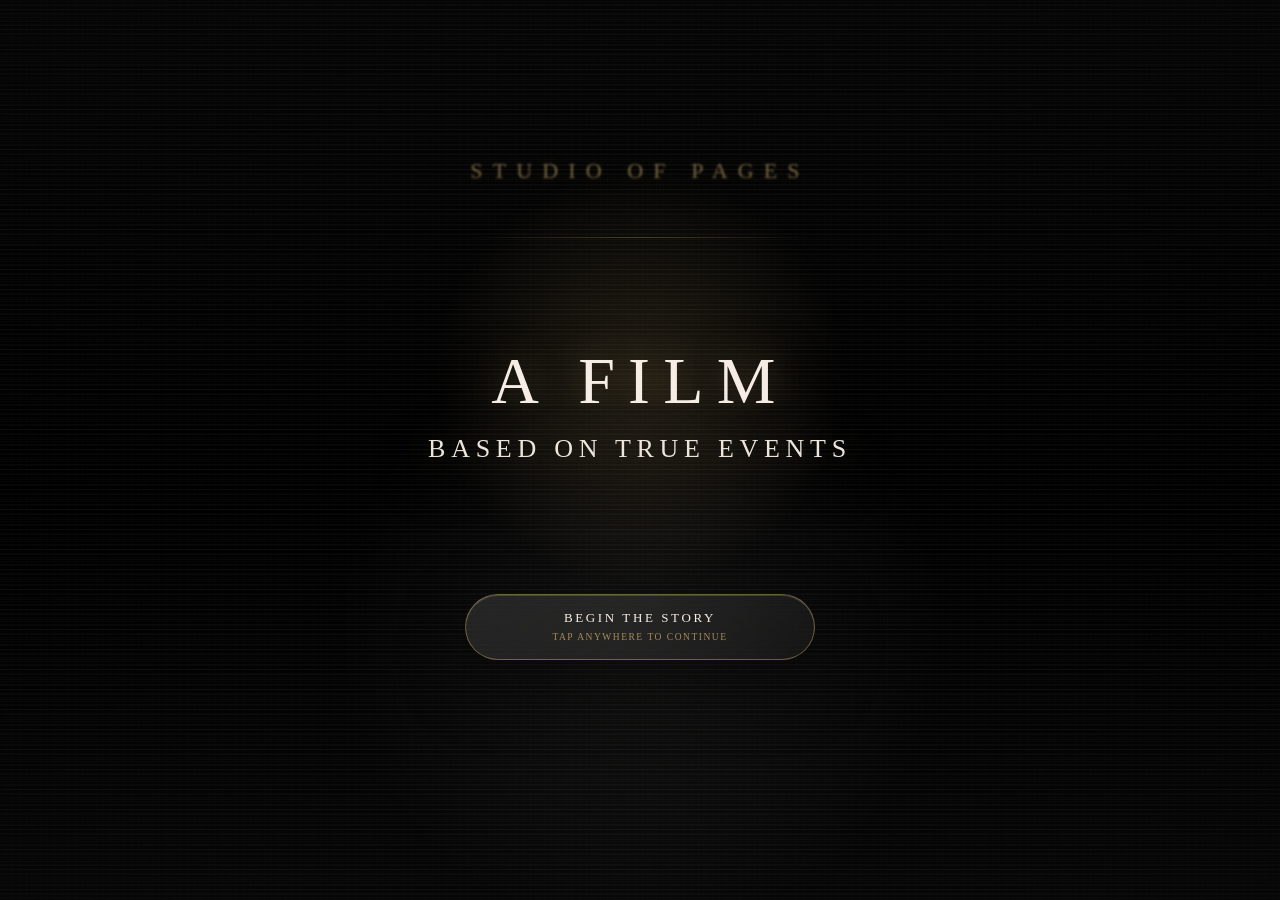
==== memory/index.html @ 8cdbdd48 "dznlm" ====
<!doctype html>
<html lang="en">
<head>
  <meta charset="utf-8">
  <meta name="viewport" content="width=device-width, initial-scale=1">
  <meta name="theme-color" content="#050505">
  <title>StudioOfPages Memory</title>
  <link rel="stylesheet" href="../assets/style.css?v=movie-theme-20-clean">
</head>
<body>
  <div id="intro" class="sop-intro sop-cinema-intro" role="button" tabindex="0" aria-label="Begin the story">
    <div class="sop-cinema-intro__grain" aria-hidden="true"></div>

    <div class="sop-cinema-intro__stage" aria-hidden="false">
      <div class="sop-cinema-intro__step sop-cinema-intro__step--studio">
        <span>STUDIO OF PAGES</span>
        <small>PRESENTS</small>
      </div>

      <div class="sop-cinema-intro__step sop-cinema-intro__step--film">
        <span>A FILM</span>
        <small>BASED ON TRUE EVENTS</small>
      </div>

      <div class="sop-cinema-intro__start">
        <span>Begin The Story</span>
        <small>Tap anywhere to continue</small>
      </div>
    </div>
  </div>

  <script>
    // StudioOfPages instant intro opener: catches the very first PC click / mobile touch
    (function () {
      var intro = document.getElementById("intro");
      if (!intro) return;

      function openMemory(event) {
        if (event) {
          if (event.cancelable) event.preventDefault();
          event.stopPropagation();
        }
        window.__SOP_INTRO_REQUESTED = true;
        document.body.classList.add("is-memory-ready", "sop-intro-opened");
        document.body.classList.remove("is-preloading-memory");
        intro.classList.add("is-hidden", "force-hidden");
        intro.setAttribute("aria-hidden", "true");
        intro.style.opacity = "0";
        intro.style.visibility = "hidden";
        intro.style.pointerEvents = "none";
        intro.style.display = "none";
      }

      ["pointerdown", "touchstart", "mousedown", "click"].forEach(function (name) {
        intro.addEventListener(name, openMemory, { capture: true, passive: false });
      });

      intro.addEventListener("keydown", function (event) {
        if (event.key === "Enter" || event.key === " ") openMemory(event);
      }, { capture: true });
    }());
  </script>

  <div class="sop-grain" aria-hidden="true"></div>
  <div class="sop-ambient sop-ambient--one" aria-hidden="true"></div>
  <div class="sop-ambient sop-ambient--two" aria-hidden="true"></div>

  <main id="memoryBook" class="sop-book" aria-live="polite">
    <nav class="sop-book-nav" aria-label="Memory pages">
      <div id="pageDots" class="sop-page-dots" aria-hidden="true"></div>
      <button id="miniAudioButton" class="sop-mini-audio" type="button" aria-label="Play or pause music">▶</button>
    </nav>
    <button id="prevPage" class="sop-page-arrow sop-page-arrow--prev" type="button" aria-label="Previous page">‹</button>
    <button id="nextPage" class="sop-page-arrow sop-page-arrow--next" type="button" aria-label="Next page">›</button>

    <div id="pageTrack" class="sop-page-track">
      <section class="sop-book-page sop-page-hero" data-page="hero">
        <div class="sop-hero__media"><img id="heroPhoto" class="sop-hero__image" src="" alt="Memory photo"></div>
        <div class="sop-hero__overlay" aria-hidden="true"></div>
        <div class="sop-hero__content">
          <p id="memoryLabel" class="sop-eyebrow">StudioOfPages Memories</p>
          <h1 id="memoryTitle" class="sop-title">Loading...</h1>
          <p id="memoryNames" class="sop-names"></p>
          <p id="memoryDate" class="sop-date"></p>

          <div class="sop-player">
            <button id="playButton" class="sop-play" type="button" aria-label="Play memory">
              <span class="sop-play__icon">▶</span>
            </button>
            <div class="sop-player__text">
              <p id="audioTitle">Play Memory</p>
              <span id="audioSubtitle">Tap to hear this moment</span>
            </div>
            <div class="sop-time"><span id="currentTime">0:00</span><span>/</span><span id="durationTime">0:00</span></div>
          </div>
          <div id="progressTrack" class="sop-progress"><div id="progressBar" class="sop-progress__bar"></div></div>
          <div id="miniWaveform" class="sop-wave sop-wave--mini" aria-hidden="true"></div>
          <div class="sop-single-brand">STUDIO OF PAGES</div>
        </div>
      </section>

      <section class="sop-book-page sop-page-album" data-page="album">
        <div class="sop-page-inner">
          <p class="sop-section__label">Our Memories</p>
          <h2 class="sop-section__title">A little album of moments.</h2>
          <div id="albumGrid" class="sop-album-grid"></div>
        </div>
      </section>

      <section class="sop-book-page sop-page-letter" data-page="letter">
        <div class="sop-page-inner sop-letter-card">
          <div class="sop-letter-heart" aria-hidden="true">♡</div>
          <div id="letterText" class="sop-letter-text"></div>
        </div>
      </section>

      <section class="sop-book-page sop-page-thanks" data-page="thanks">
        <div class="sop-page-inner sop-thanks-card">
          <div class="sop-thanks-heart" aria-hidden="true">♡</div>
          <h2>Thank You</h2>
          <p id="thanksText">Thank you for visiting our memories.</p>
          <small id="thanksBrand">Created with love by StudioOfPages</small>
        </div>
      </section>
    </div>
  </main>

  <audio id="memoryAudio" preload="metadata"></audio>

  <div id="galleryLightbox" class="sop-lightbox" aria-hidden="true">
    <button id="lightboxClose" class="sop-lightbox__close" type="button">×</button>
    <button id="lightboxPrev" class="sop-lightbox__nav sop-lightbox__nav--prev" type="button">‹</button>
    <img id="lightboxImage" class="sop-lightbox__image" src="" alt="Album image">
    <button id="lightboxNext" class="sop-lightbox__nav sop-lightbox__nav--next" type="button">›</button>
  </div>

  <script src="../assets/app.js?v=movie-theme-20-clean"></script>
</body>
</html>
---- assets/style.css ----
:root{--sop-bg:#050505;--sop-cream:#fff7ee;--sop-muted:rgba(255,247,238,.62);--sop-soft:rgba(255,247,238,.82);--sop-gold:#d8b56f;--sop-glass:rgba(255,247,238,.10);--sop-line:rgba(255,247,238,.22);--sop-shadow:rgba(0,0,0,.55)}*{box-sizing:border-box}html,body{margin:0;min-height:100%;background:var(--sop-bg);color:var(--sop-cream);font-family:Georgia,"Times New Roman",serif}body{overflow-x:hidden}.sop-home{min-height:100svh;display:grid;place-items:center;background:radial-gradient(circle at 50% 20%,rgba(216,181,111,.22),transparent 34%),#050505}.sop-home__inner{width:min(92%,760px);text-align:center;padding:80px 22px}.sop-home h1{margin:0;font-size:clamp(72px,16vw,160px);line-height:.82;letter-spacing:-.08em;font-weight:400}.sop-home p:not(.sop-eyebrow){font-size:22px;color:var(--sop-muted)}.sop-home a{display:inline-flex;min-height:54px;align-items:center;justify-content:center;margin-top:22px;padding:0 28px;border-radius:999px;background:var(--sop-cream);color:#050505;text-decoration:none}.sop-grain{position:fixed;inset:0;z-index:50;pointer-events:none;opacity:.12;background-image:radial-gradient(rgba(255,255,255,.24) 1px,transparent 1px);background-size:4px 4px;mix-blend-mode:overlay}.sop-intro{position:fixed;inset:0;z-index:999;display:grid;place-items:center;background:#030303;animation:sopIntroGone .9s ease forwards;animation-delay:2.8s}.sop-intro__inner{text-align:center;animation:sopIntroText 2.5s ease forwards}.sop-intro__inner p,.sop-eyebrow,.sop-section__label{margin:0 0 16px;font-size:11px;letter-spacing:.3em;text-transform:uppercase;color:var(--sop-gold)}.sop-intro__inner h1{margin:0;font-size:clamp(32px,8vw,78px);font-weight:400;letter-spacing:-.06em}.sop-memory{width:100%}.sop-hero{position:relative;min-height:100svh;display:grid;place-items:end center;overflow:hidden}.sop-hero:before{content:"";position:absolute;inset:0;z-index:1;background:radial-gradient(circle at 50% 68%,rgba(216,181,111,.22),transparent 34%),radial-gradient(circle at 18% 18%,rgba(255,247,238,.08),transparent 28%);pointer-events:none;animation:sopLightBreath 6s ease-in-out infinite alternate}.sop-hero__media,.sop-hero__image{position:absolute;inset:0;width:100%;height:100%}.sop-hero__media{transform:translateY(var(--hero-parallax,0px));transition:transform .08s linear}.sop-hero__image{object-fit:cover;opacity:0;animation:sopPhotoReveal 3.8s ease forwards;animation-delay:2.4s}.sop-hero__overlay{position:absolute;inset:0;transform:translateY(calc(var(--hero-parallax,0px)*-.35));background:linear-gradient(to top,rgba(0,0,0,.92),rgba(0,0,0,.36) 48%,rgba(0,0,0,.08)),radial-gradient(circle at 50% 74%,rgba(216,181,111,.18),transparent 40%)}.sop-hero__content{position:relative;z-index:2;width:min(100%,900px);text-align:center;padding:0 22px 44px;opacity:0;animation:sopHeroContentReveal 1.6s ease forwards;animation-delay:4.2s}.sop-title{margin:0;font-size:clamp(52px,13vw,124px);line-height:.82;letter-spacing:-.085em;font-weight:400;text-shadow:0 24px 80px rgba(0,0,0,.65)}.sop-names{margin:22px 0 4px;font-size:clamp(22px,5vw,38px);font-style:italic}.sop-date{margin:0 0 28px;font-size:12px;letter-spacing:.2em;text-transform:uppercase;color:var(--sop-muted)}.sop-player{display:inline-flex;align-items:center;gap:16px;padding:12px 22px 12px 12px;border:1px solid var(--sop-line);border-radius:999px;background:var(--sop-glass);backdrop-filter:blur(20px);-webkit-backdrop-filter:blur(20px);box-shadow:0 22px 70px var(--sop-shadow);animation:sopPlayerFloat 4.5s ease-in-out infinite alternate}.sop-play{width:62px;height:62px;border:0;border-radius:50%;background:var(--sop-cream);color:#050505;display:grid;place-items:center;cursor:pointer}.sop-play__icon{font-size:22px;transform:translateX(2px)}.sop-player__text{text-align:left}.sop-player__text p{margin:0;font-size:17px}.sop-player__text span{display:block;margin-top:3px;color:var(--sop-muted);font-size:12px}.sop-time{display:flex;justify-content:center;align-items:center;gap:8px;font-size:13px;letter-spacing:.08em;color:rgba(255,247,238,.65);font-variant-numeric:tabular-nums}.sop-progress{width:min(100%,520px);height:3px;margin:28px auto 0;border-radius:999px;background:rgba(255,247,238,.18);overflow:hidden;cursor:pointer}.sop-progress__bar{width:0%;height:100%;background:linear-gradient(90deg,var(--sop-gold),var(--sop-cream))}.sop-wave{display:flex;justify-content:center;align-items:center;gap:5px}.sop-wave--mini{height:72px;margin:18px auto 0;opacity:0;transform:translateY(16px);transition:opacity .8s ease,transform .8s ease}.sop-wave--large{width:min(100%,900px);height:180px;margin:28px auto 0}.sop-wave i{width:3px;border-radius:999px;background:rgba(216,181,111,.86);transform-origin:center}.sop-scroll-hint{margin-top:26px;display:grid;place-items:center;gap:8px;color:rgba(255,247,238,.55);font-size:10px;letter-spacing:.24em;text-transform:uppercase}.sop-scroll-hint span{width:1px;height:34px;background:linear-gradient(to bottom,transparent,var(--sop-gold),transparent);animation:sopScrollLine 1.8s ease-in-out infinite}.sop-scroll-hint p{margin:0}.sop-section{min-height:100svh;padding:120px 24px;background:#050505;opacity:0;transform:translateY(70px);filter:blur(10px);transition:opacity 1.2s ease,transform 1.2s ease,filter 1.2s ease}.sop-section.is-visible{opacity:1;transform:translateY(0);filter:blur(0)}.sop-story,.sop-sound,.sop-ending{display:grid;place-items:center;text-align:center}.sop-section__title{max-width:880px;margin:0 0 28px;font-weight:400;font-size:clamp(40px,9vw,100px);line-height:.92;letter-spacing:-.075em}.sop-story__text{max-width:780px;margin:0;font-size:clamp(24px,5vw,48px);line-height:1.18;color:var(--sop-soft)}.sop-gallery{display:block}.sop-gallery .sop-section__label{text-align:center;margin-bottom:42px}.sop-gallery__grid{width:min(100%,1100px);margin:0 auto;display:grid;grid-template-columns:repeat(6,1fr);gap:14px}.sop-gallery__card{min-height:310px;border-radius:28px;overflow:hidden;background:#111;cursor:pointer;transition:transform .45s ease,filter .45s ease}.sop-gallery__card:hover{transform:translateY(-6px);filter:brightness(1.08)}.sop-gallery__card:nth-child(1){grid-column:span 4}.sop-gallery__card:nth-child(2){grid-column:span 2}.sop-gallery__card:nth-child(3){grid-column:span 2}.sop-gallery__card:nth-child(4){grid-column:span 4}.sop-gallery__card img{width:100%;height:100%;object-fit:cover;display:block;filter:brightness(.82) contrast(1.05)}.sop-sound{background:radial-gradient(circle at 50% 50%,rgba(216,181,111,.14),transparent 42%),#050505}.sop-ending{background:#000}.sop-ending__quote{max-width:820px;margin:0;font-size:clamp(44px,10vw,112px);line-height:.86;letter-spacing:-.085em}.sop-ending__names{display:block;margin-top:34px;font-size:26px;font-style:italic;color:var(--sop-gold)}.sop-ending__brand{margin-top:12px;color:rgba(255,247,238,.46);letter-spacing:.16em;text-transform:uppercase}.sop-lightbox{position:fixed;inset:0;z-index:1000;display:grid;place-items:center;background:rgba(0,0,0,.92);opacity:0;visibility:hidden;pointer-events:none;transition:opacity .45s ease,visibility .45s ease}.sop-lightbox.is-open{opacity:1;visibility:visible;pointer-events:auto}.sop-lightbox__image{max-width:92vw;max-height:86svh;object-fit:contain;border-radius:22px;box-shadow:0 30px 100px rgba(0,0,0,.7)}.sop-lightbox__close,.sop-lightbox__nav{position:fixed;border:1px solid rgba(255,247,238,.22);background:rgba(255,247,238,.1);color:var(--sop-cream);backdrop-filter:blur(18px);-webkit-backdrop-filter:blur(18px);cursor:pointer}.sop-lightbox__close{top:22px;right:22px;width:48px;height:48px;border-radius:50%;font-size:32px;line-height:1}.sop-lightbox__nav{top:50%;transform:translateY(-50%);width:54px;height:72px;border-radius:999px;font-size:54px;line-height:1}.sop-lightbox__nav--prev{left:18px}.sop-lightbox__nav--next{right:18px}.sop-ambient{position:fixed;width:340px;height:340px;border-radius:50%;pointer-events:none;z-index:1;filter:blur(34px);opacity:.28}.sop-ambient--one{top:-110px;left:-90px;background:rgba(216,181,111,.34);animation:sopAmbientOne 10s ease-in-out infinite alternate}.sop-ambient--two{right:-120px;bottom:18%;background:rgba(255,247,238,.12);animation:sopAmbientTwo 12s ease-in-out infinite alternate}.is-playing .sop-hero__image{transform:scale(1.11);filter:brightness(.78) contrast(1.08) saturate(1.02)}.is-playing .sop-wave--mini{opacity:1;transform:translateY(0)}.is-playing .sop-wave i{animation:sopPulseBars .72s ease-in-out infinite}.is-playing .sop-wave i:nth-child(2n){animation-delay:.07s}.is-playing .sop-wave i:nth-child(3n){animation-delay:.14s}.is-playing .sop-wave i:nth-child(5n){animation-delay:.24s}.theme-wedding{--sop-gold:#e2c780;--sop-cream:#fff9f1}.theme-luxury{--sop-gold:#d7b16a;--sop-cream:#fff7ee}.theme-pet,.theme-nature{--sop-gold:#b6c794;--sop-cream:#f7f3e8}.theme-baby,.theme-warm{--sop-gold:#d69a65;--sop-cream:#fff1e4}@keyframes sopIntroText{0%{opacity:0;transform:translateY(16px)}24%{opacity:1;transform:translateY(0)}72%{opacity:1;transform:translateY(0)}100%{opacity:0;transform:translateY(-12px)}}@keyframes sopIntroGone{to{opacity:0;visibility:hidden;pointer-events:none}}@keyframes sopPhotoReveal{0%{opacity:0;transform:scale(1.16);filter:brightness(.28) blur(12px)}100%{opacity:1;transform:scale(1.02);filter:brightness(.62) contrast(1.08) saturate(.95)}}@keyframes sopHeroContentReveal{from{opacity:0;transform:translateY(34px);filter:blur(8px)}to{opacity:1;transform:translateY(0);filter:blur(0)}}@keyframes sopLightBreath{from{opacity:.45;transform:scale(1)}to{opacity:.85;transform:scale(1.08)}}@keyframes sopPlayerFloat{from{transform:translateY(8px)}to{transform:translateY(0)}}@keyframes sopScrollLine{0%,100%{opacity:.25;transform:scaleY(.55)}50%{opacity:1;transform:scaleY(1)}}@keyframes sopPulseBars{0%,100%{transform:scaleY(.35);opacity:.42}50%{transform:scaleY(1.12);opacity:1}}@keyframes sopAmbientOne{from{transform:translate3d(0,0,0) scale(1)}to{transform:translate3d(42px,36px,0) scale(1.12)}}@keyframes sopAmbientTwo{from{transform:translate3d(0,0,0) scale(1)}to{transform:translate3d(-38px,-28px,0) scale(1.16)}}@media(max-width:680px){.sop-hero__content{padding-bottom:38px}.sop-player{padding-right:18px;gap:12px}.sop-play{width:56px;height:56px}.sop-time{display:none}.sop-gallery__grid{grid-template-columns:1fr}.sop-gallery__card,.sop-gallery__card:nth-child(1),.sop-gallery__card:nth-child(2),.sop-gallery__card:nth-child(3),.sop-gallery__card:nth-child(4){grid-column:span 1;min-height:420px}}

/* v1.2.1 stability patch */
.sop-intro.is-hidden{opacity:0!important;visibility:hidden!important;pointer-events:none!important}
.sop-lightbox-open{overflow:hidden}
.sop-gallery__card{border:0;color:var(--sop-cream);font:inherit;text-align:center}
.sop-gallery__card.is-missing{display:grid;place-items:center;border:1px solid var(--sop-line);background:rgba(255,247,238,.06);color:var(--sop-muted)}
@media (prefers-reduced-motion: reduce){.sop-intro,.sop-intro__inner,.sop-hero__image,.sop-hero__content,.sop-player,.sop-scroll-hint span,.sop-ambient,.sop-hero:before{animation:none!important}.sop-intro{display:none}.sop-hero__image,.sop-hero__content{opacity:1}.sop-section{opacity:1;transform:none;filter:none}}
/* v1.3 Single Image Experience */

body.single-mode {
  overflow: hidden;
  height: 100vh;
}

body.single-mode .sop-page {
  height: 100vh;
  overflow: hidden;
}

body.single-mode .sop-hero {
  min-height: 100vh;
  height: 100vh;
}

body.single-mode .sop-hero__media {
  position: fixed;
  inset: 0;
  z-index: 0;
}

body.single-mode .sop-hero__media img {
    animation: kenBurnsSlow 38s ease-in-out infinite alternate !important;
    will-change: transform;
    transform-origin: center center;

    width: 100%;
    height: 100%;
    object-fit: cover;
}

body.single-mode .sop-hero__media::after {
  content: "";
  position: absolute;
  inset: 0;
  background:
    linear-gradient(to bottom, rgba(0,0,0,.25), rgba(0,0,0,.62)),
    radial-gradient(circle at center, rgba(255,255,255,.08), rgba(0,0,0,.55));
}

body.single-mode .sop-hero__content {
  position: relative;
  z-index: 2;
  min-height: 100vh;
  width: min(92vw, 720px);
  margin: 0 auto;
  padding: 8vh 18px 7vh;
  display: flex;
  flex-direction: column;
  justify-content: flex-end;
  align-items: center;
  text-align: center;
}

body.single-mode #memoryTitle {
  font-size: clamp(38px, 8vw, 86px);
  letter-spacing: .08em;
  line-height: .95;
  margin: 0;
}

body.single-mode #memoryNames {
  margin: 14px 0 10px;
  font-size: 24px;
  opacity: .9;
}

body.single-mode #memoryDate {
  max-width: 620px;
  font-size: clamp(15px, 2.6vw, 22px);
  line-height: 1.45;
  margin: 0 0 22px;
  opacity: .92;
}

body.single-mode #memoryMessage,
body.single-mode #memoryLabel {
  display: none;
}

body.single-mode .sop-audio {
  width: min(92vw, 520px);
  margin: 0 auto 18px;
  backdrop-filter: blur(18px);
  -webkit-backdrop-filter: blur(18px);
  background: rgba(255, 255, 255, .13);
  border: 1px solid rgba(255, 255, 255, .22);
  box-shadow: 0 24px 70px rgba(0,0,0,.28);
}

body.single-mode .sop-single-brand {
  margin-top: 4px;
  font-size: 11px;
  letter-spacing: .35em;
  opacity: .75;
}

body.single-mode .sop-section,
body.single-mode .sop-gallery,
body.single-mode .sop-story,
body.single-mode footer {
  display: none !important;
}

body.single-mode .sop-intro.is-hidden {
  opacity: 0;
  pointer-events: none;
  visibility: hidden;
}

@media (max-width: 640px) {
  body.single-mode .sop-hero__content {
    padding-bottom: 5vh;
  }

  body.single-mode #memoryTitle {
    font-size: clamp(34px, 11vw, 56px);
  }

  body.single-mode #memoryDate {
    font-size: 15px;
  }

  body.single-mode .sop-audio {
    width: 94vw;
  }
}
/* v1.3.1 single mode hard fix */

html,
body {
  margin: 0;
}

body.single-mode {
  width: 100%;
  height: 100vh !important;
  max-height: 100vh !important;
  overflow: hidden !important;
}

body.single-mode main,
body.single-mode .sop-page,
body.single-mode .sop-hero {
  width: 100%;
  height: 100vh !important;
  min-height: 100vh !important;
  max-height: 100vh !important;
  overflow: hidden !important;
}

body.single-mode .sop-section,
body.single-mode .sop-gallery,
body.single-mode .sop-story,
body.single-mode .sop-footer,
body.single-mode footer {
  display: none !important;
}
body.single-mode.is-preloading-memory .sop-hero {
  opacity: 0;
}

body.single-mode.is-memory-ready .sop-hero {
  opacity: 1;
  transition: opacity 900ms ease;
}

body.single-mode:not(.is-memory-ready) .sop-hero {
  opacity: 0;
}
body.single-mode:not(.is-memory-ready) .sop-hero {
  opacity: 0;
}

body.single-mode.is-memory-ready .sop-hero {
  opacity: 1;
  transition: opacity 900ms ease;
}
/* v1.3.2 Right Glass Panel Layout */

body.single-mode .sop-hero__media img {
  filter: none !important;
  transform: none !important;
}

body.single-mode .sop-hero__media::after {
  content: "";
  position: absolute;
  inset: 0;

  background:
    linear-gradient(
      90deg,
      rgba(0,0,0,0.00) 0%,
      rgba(0,0,0,0.05) 45%,
      rgba(0,0,0,0.18) 70%,
      rgba(0,0,0,0.42) 100%
    ),
    radial-gradient(
      circle at 25% 20%,
      rgba(255,255,255,.14),
      transparent 55%
    );

  pointer-events: none;
}

body.single-mode .sop-hero__content {
  width: min(92vw, 520px) !important;
  margin-left: auto !important;
  margin-right: clamp(18px, 6vw, 90px) !important;
  align-items: center !important;
  justify-content: center !important;
  padding: 6vh 24px !important;
  min-height: 100vh !important;

  background: rgba(18, 16, 14, .34);
  border: 1px solid rgba(255,255,255,.20);
  border-radius: 34px;
  backdrop-filter: blur(22px);
  -webkit-backdrop-filter: blur(22px);
  box-shadow: 0 30px 90px rgba(0,0,0,.34);
}

body.single-mode #memoryTitle,
body.single-mode #memoryNames,
body.single-mode #memoryDate,
body.single-mode .sop-audio,
body.single-mode .sop-single-brand {
  position: relative;
  z-index: 3;
}

body.single-mode #memoryTitle {
  font-size: clamp(34px, 5vw, 62px) !important;
}

body.single-mode #memoryDate {
  margin-bottom: 26px !important;
}

body.single-mode .sop-audio {
  width: 100% !important;
  margin-bottom: 18px !important;
  background: rgba(255,255,255,.14) !important;
}

@media (max-width: 760px) {
  body.single-mode .sop-hero__content {
    width: calc(100vw - 32px) !important;
    margin: 0 auto !important;
    min-height: auto !important;
    position: absolute;
    right: 16px;
    left: 16px;
    bottom: 24px;
    padding: 28px 18px !important;
    border-radius: 28px;
  }

  body.single-mode #memoryTitle {
    font-size: clamp(30px, 10vw, 46px) !important;
  }
}
/* Couple names */

#memoryTitle{
    display:flex;
    flex-direction:column;
    align-items:center;
    justify-content:center;
    gap:4px;
    text-align:center;
}

#memoryTitle .memory-name{
    display:block;
    width:100%;
    line-height:.92;
}

#memoryTitle .memory-amp{
    display:block;
    font-family:"Cormorant Garamond",serif;
    font-size:34px;
    line-height:1;
    margin:2px 0;
    opacity:.95;
}
body.single-mode:not(.is-memory-ready) .sop-hero {
  opacity: 0;
}

body.single-mode.is-memory-ready .sop-hero {
  opacity: 1;
  transition: opacity 900ms ease;
}

body.single-mode .sop-hero__media img {
  filter: none !important;
  transform: none !important;
}

body.single-mode .sop-hero__content {
  width: min(92vw, 520px) !important;
  margin-left: auto !important;
  margin-right: clamp(18px, 6vw, 90px) !important;
  align-items: center !important;
  justify-content: center !important;
  padding: 6vh 24px !important;
  min-height: 100vh !important;
  background: rgba(18, 16, 14, .34);
  border: 1px solid rgba(255,255,255,.20);
  border-radius: 34px;
  backdrop-filter: blur(22px);
  -webkit-backdrop-filter: blur(22px);
  box-shadow: 0 30px 90px rgba(0,0,0,.34);
}

#memoryTitle {
  display: flex !important;
  flex-direction: column !important;
  align-items: center !important;
  justify-content: center !important;
  gap: 4px !important;
  text-align: center !important;
  white-space: normal !important;
}

#memoryTitle .memory-name {
  display: block !important;
  width: 100% !important;
  line-height: .92 !important;
}

#memoryTitle .memory-amp {
  display: block !important;
  font-family: "Cormorant Garamond", serif;
  font-size: 34px;
  line-height: 1;
  margin: 2px 0;
  opacity: .95;
}

body.single-mode .sop-audio {
  width: 100% !important;
  margin-bottom: 18px !important;
  background: rgba(255,255,255,.14) !important;
}

@media (max-width: 760px) {
  body.single-mode .sop-hero__content {
    width: calc(100vw - 32px) !important;
    margin: 0 auto !important;
    min-height: auto !important;
    position: absolute;
    right: 16px;
    left: 16px;
    bottom: 24px;
    padding: 28px 18px !important;
    border-radius: 28px;
  }
}
/* v1.4.1 Premium Glass Panel */

body.single-mode .sop-hero__content {
  background:
    linear-gradient(
      145deg,
      rgba(255, 255, 255, 0.18),
      rgba(255, 255, 255, 0.07)
    ) !important;
  border: 1px solid rgba(232, 199, 143, 0.38) !important;
  border-radius: 38px !important;
  backdrop-filter: blur(26px) saturate(135%) !important;
  -webkit-backdrop-filter: blur(26px) saturate(135%) !important;
  box-shadow:
    0 28px 90px rgba(0, 0, 0, 0.36),
    inset 0 1px 0 rgba(255, 255, 255, 0.22),
    0 0 42px rgba(232, 199, 143, 0.10) !important;
}

body.single-mode .sop-hero__content::before {
  content: "";
  position: absolute;
  inset: 1px;
  border-radius: inherit;
  pointer-events: none;
  background:
    radial-gradient(
      circle at 30% 0%,
      rgba(255, 255, 255, 0.20),
      transparent 38%
    ),
    linear-gradient(
      180deg,
      rgba(255,255,255,0.10),
      transparent 42%
    );
  opacity: 0.75;
}

body.single-mode .sop-hero__content::after {
  content: "";
  position: absolute;
  inset: 0;
  border-radius: inherit;
  pointer-events: none;
  opacity: 0.08;
  background-image:
    repeating-radial-gradient(
      circle at center,
      rgba(255,255,255,0.9) 0,
      rgba(255,255,255,0.9) 1px,
      transparent 1px,
      transparent 4px
    );
}

body.single-mode #memoryTitle,
body.single-mode #memoryNames,
body.single-mode #memoryDate,
body.single-mode .sop-audio,
body.single-mode .sop-single-brand {
  position: relative;
  z-index: 2;
}

body.single-mode #memoryTitle {
  text-shadow: 0 10px 34px rgba(0,0,0,0.28);
}

body.single-mode #memoryDate {
  color: rgba(255,255,255,0.88) !important;
  text-shadow: 0 8px 28px rgba(0,0,0,0.28);
}

body.single-mode .sop-single-brand {
  color: rgba(232, 199, 143, 0.82) !important;
  letter-spacing: 0.42em !important;
}
/* v1.4.2 Premium Audio Player */

body.single-mode .sop-audio {
  position: relative;
  overflow: hidden;
  padding: 18px 18px 16px !important;
  border-radius: 26px !important;
  background:
    linear-gradient(
      145deg,
      rgba(255,255,255,0.18),
      rgba(255,255,255,0.07)
    ) !important;
  border: 1px solid rgba(232, 199, 143, 0.28) !important;
  box-shadow:
    0 18px 55px rgba(0,0,0,0.26),
    inset 0 1px 0 rgba(255,255,255,0.22) !important;
}

body.single-mode .sop-audio::before {
  content: "";
  position: absolute;
  inset: 0;
  pointer-events: none;
  background:
    radial-gradient(circle at 20% 0%, rgba(255,255,255,.18), transparent 36%),
    linear-gradient(90deg, rgba(232,199,143,.10), transparent 60%);
}

body.single-mode .sop-play {
  width: 58px !important;
  height: 58px !important;
  border-radius: 50% !important;
  background:
    linear-gradient(145deg, rgba(232,199,143,.95), rgba(255,245,220,.72)) !important;
  color: rgba(35, 25, 18, .95) !important;
  border: 1px solid rgba(255,255,255,.35) !important;
  box-shadow:
    0 14px 38px rgba(0,0,0,.28),
    0 0 26px rgba(232,199,143,.20) !important;
}

body.single-mode .sop-play:hover {
  transform: translateY(-1px) scale(1.03);
}

body.single-mode .sop-play__icon {
  font-size: 20px !important;
  margin-left: 2px;
}

body.single-mode #audioTitle {
  font-size: 14px !important;
  letter-spacing: .18em !important;
  text-transform: uppercase !important;
  color: rgba(255,255,255,.92) !important;
}

body.single-mode #audioSubtitle {
  font-size: 12px !important;
  color: rgba(255,255,255,.58) !important;
}

body.single-mode .sop-waveform i,
body.single-mode #miniWaveform i {
  width: 3px !important;
  border-radius: 999px !important;
  background: linear-gradient(
    to top,
    rgba(232,199,143,.28),
    rgba(255,255,255,.82)
  ) !important;
  box-shadow: 0 0 12px rgba(232,199,143,.16);
}

body.single-mode .sop-progress,
body.single-mode #progressTrack {
  height: 5px !important;
  border-radius: 999px !important;
  background: rgba(255,255,255,.16) !important;
  overflow: hidden;
}

body.single-mode .sop-progress__bar,
body.single-mode #progressBar {
  height: 100% !important;
  border-radius: inherit !important;
  background: linear-gradient(
    90deg,
    rgba(232,199,143,.95),
    rgba(255,255,255,.95)
  ) !important;
  box-shadow: 0 0 18px rgba(232,199,143,.28);
}

body.single-mode .sop-time,
body.single-mode #currentTime,
body.single-mode #durationTime {
  font-size: 11px !important;
  letter-spacing: .08em !important;
  color: rgba(255,255,255,.62) !important;
}

body.single-mode.is-playing .sop-play {
  box-shadow:
    0 16px 42px rgba(0,0,0,.32),
    0 0 34px rgba(232,199,143,.36) !important;
}

body.single-mode.is-playing .sop-waveform i,
body.single-mode.is-playing #miniWaveform i {
  animation: sopWavePulse 1.2s ease-in-out infinite alternate;
}

@keyframes sopWavePulse {
  from {
    transform: scaleY(.72);
    opacity: .55;
  }
  to {
    transform: scaleY(1.08);
    opacity: 1;
  }
}

/* v1.4.3 Final Premium Single Experience
   Names animation + Ken Burns background + final glass panel
*/

body.single-mode .sop-hero {
  background: #050505 !important;
}

body.single-mode .sop-hero__media,
body.single-mode .sop-hero__image,
body.single-mode .sop-hero__media img {
  transform-origin: center center !important;
}

body.single-mode.is-memory-ready .sop-hero__image,
body.single-mode.is-memory-ready .sop-hero__media img {
  opacity: 1 !important;
  filter: none !important;
  animation: sopKenBurns 42s ease-in-out infinite alternate !important;
}

body.single-mode .sop-hero__overlay {
  background:
    linear-gradient(
      90deg,
      rgba(0, 0, 0, 0.04) 0%,
      rgba(0, 0, 0, 0.12) 45%,
      rgba(0, 0, 0, 0.46) 100%
    ) !important;
}

body.single-mode .sop-hero::before {
  opacity: .34 !important;
  background:
    radial-gradient(circle at 72% 50%, rgba(216,181,111,.14), transparent 34%),
    radial-gradient(circle at 18% 18%, rgba(255,247,238,.06), transparent 30%) !important;
}

body.single-mode .sop-hero__content {
  position: relative !important;
  isolation: isolate !important;
  width: min(90vw, 500px) !important;
  min-height: auto !important;
  height: auto !important;
  max-height: calc(100vh - 72px) !important;
  margin-left: auto !important;
  margin-right: clamp(22px, 6vw, 96px) !important;
  padding: clamp(30px, 5vh, 54px) clamp(22px, 3.2vw, 38px) !important;
  justify-content: center !important;
  align-items: center !important;
  gap: 12px !important;
  overflow: hidden !important;

  background:
    linear-gradient(145deg, rgba(255,255,255,.18), rgba(255,255,255,.065)) !important;
  border: 1px solid rgba(232,199,143,.46) !important;
  border-radius: 42px !important;
  backdrop-filter: blur(28px) saturate(145%) !important;
  -webkit-backdrop-filter: blur(28px) saturate(145%) !important;
  box-shadow:
    0 34px 110px rgba(0,0,0,.42),
    inset 0 1px 0 rgba(255,255,255,.28),
    inset 0 -1px 0 rgba(232,199,143,.10),
    0 0 58px rgba(232,199,143,.12) !important;
}

body.single-mode .sop-hero__content::before {
  content: "" !important;
  position: absolute !important;
  inset: 1px !important;
  border-radius: inherit !important;
  pointer-events: none !important;
  z-index: -1 !important;
  background:
    radial-gradient(circle at 30% 0%, rgba(255,255,255,.22), transparent 40%),
    linear-gradient(180deg, rgba(255,255,255,.09), transparent 50%) !important;
  opacity: .9 !important;
}

body.single-mode .sop-hero__content::after {
  content: "" !important;
  position: absolute !important;
  inset: 0 !important;
  border-radius: inherit !important;
  pointer-events: none !important;
  z-index: -1 !important;
  opacity: .075 !important;
  background-image:
    repeating-radial-gradient(circle at center, rgba(255,255,255,.9) 0, rgba(255,255,255,.9) 1px, transparent 1px, transparent 4px) !important;
}

body.single-mode #memoryTitle,
body.single-mode #memoryNames,
body.single-mode #memoryDate,
body.single-mode .sop-audio,
body.single-mode .sop-single-brand {
  position: relative !important;
  z-index: 2 !important;
}

body.single-mode #memoryTitle {
  display: flex !important;
  flex-direction: column !important;
  align-items: center !important;
  justify-content: center !important;
  gap: 6px !important;
  width: 100% !important;
  margin: 0 !important;
  text-align: center !important;
  white-space: normal !important;
  letter-spacing: .07em !important;
  font-size: clamp(34px, 4.6vw, 58px) !important;
  line-height: .9 !important;
  text-shadow: 0 14px 42px rgba(0,0,0,.32) !important;
}

body.single-mode #memoryTitle .memory-name {
  display: block !important;
  width: 100% !important;
  line-height: .9 !important;
}

body.single-mode #memoryTitle .memory-amp {
  display: block !important;
  font-family: Georgia, "Times New Roman", serif !important;
  font-size: clamp(28px, 3.4vw, 42px) !important;
  line-height: 1 !important;
  margin: 0 !important;
  color: rgba(232,199,143,.94) !important;
  letter-spacing: 0 !important;
}

body.single-mode.is-memory-ready .sop-reveal-name {
  opacity: 0;
  transform: translateY(18px);
  filter: blur(10px);
  animation: sopNameReveal 1.1s cubic-bezier(.18,.82,.2,1) forwards;
}

body.single-mode.is-memory-ready .sop-reveal-name--one {
  animation-delay: .55s;
}

body.single-mode.is-memory-ready .sop-reveal-name--amp {
  animation-delay: 1.12s;
}

body.single-mode.is-memory-ready .sop-reveal-name--two {
  animation-delay: 1.68s;
}

body.single-mode #memoryNames {
  margin: 2px 0 0 !important;
  font-size: 20px !important;
  color: rgba(232,199,143,.86) !important;
}

body.single-mode #memoryDate {
  max-width: 420px !important;
  margin: 6px 0 18px !important;
  color: rgba(255,255,255,.88) !important;
  font-size: clamp(14px, 1.4vw, 18px) !important;
  line-height: 1.5 !important;
  letter-spacing: .02em !important;
  text-transform: none !important;
  text-shadow: 0 10px 30px rgba(0,0,0,.30) !important;
}

body.single-mode .sop-audio {
  width: 100% !important;
  max-width: 420px !important;
  margin: 4px auto 14px !important;
}

body.single-mode .sop-single-brand {
  margin-top: 2px !important;
  font-size: 10px !important;
  letter-spacing: .42em !important;
  color: rgba(232,199,143,.82) !important;
}

@keyframes sopNameReveal {
  0% {
    opacity: 0;
    transform: translateY(18px);
    filter: blur(12px);
  }
  100% {
    opacity: 1;
    transform: translateY(0);
    filter: blur(0);
  }
}

@keyframes sopKenBurns {
  0% {
    transform: scale(1.02) translate3d(0, 0, 0) !important;
  }
  100% {
    transform: scale(1.075) translate3d(-1.2%, -1%, 0) !important;
  }
}

@media (max-width: 760px) {
  body.single-mode .sop-hero__overlay {
    background:
      linear-gradient(to top, rgba(0,0,0,.58), rgba(0,0,0,.10) 62%, rgba(0,0,0,.04)) !important;
  }

  body.single-mode .sop-hero__content {
    width: calc(100vw - 28px) !important;
    max-height: 54vh !important;
    margin: 0 auto !important;
    right: 14px !important;
    left: 14px !important;
    bottom: 18px !important;
    padding: 26px 18px !important;
    border-radius: 32px !important;
  }

  body.single-mode #memoryTitle {
    font-size: clamp(30px, 9.5vw, 44px) !important;
    gap: 4px !important;
  }

  body.single-mode #memoryDate {
    font-size: 14px !important;
    margin-bottom: 14px !important;
  }
}

@media (prefers-reduced-motion: reduce) {
  body.single-mode.is-memory-ready .sop-reveal-name,
  body.single-mode.is-memory-ready .sop-hero__image,
  body.single-mode.is-memory-ready .sop-hero__media img {
    animation: none !important;
    opacity: 1 !important;
    transform: none !important;
    filter: none !important;
  }
}
/* Brighter Hero Image */

body.single-mode .sop-hero__media img{
    filter:
        brightness(1.18)
        contrast(1.03)
        saturate(1.04) !important;
}
/* ===========================
   v1.5 Ken Burns Effect
=========================== */

@keyframes kenBurnsSlow {

    0%{
        transform: scale(1) translate3d(0,0,0);
    }

    25%{
        transform: scale(1.015) translate3d(-0.4%, -0.2%, 0);
    }

    50%{
        transform: scale(1.03) translate3d(0.5%, -0.5%, 0);
    }

    75%{
        transform: scale(1.04) translate3d(0.2%, 0.4%, 0);
    }

    100%{
        transform: scale(1.055) translate3d(-0.3%, 0.2%, 0);
    }

}
/* v1.6 Premium Apple Glass Panel */

body.single-mode .sop-hero__content {
  background:
    linear-gradient(
      145deg,
      rgba(255, 255, 255, 0.16),
      rgba(255, 255, 255, 0.055)
    ) !important;
  border: 1px solid rgba(255, 236, 198, 0.28) !important;
  border-radius: 42px !important;
  backdrop-filter: blur(34px) saturate(155%) contrast(1.05) !important;
  -webkit-backdrop-filter: blur(34px) saturate(155%) contrast(1.05) !important;
  box-shadow:
    0 36px 110px rgba(0, 0, 0, 0.42),
    inset 0 1px 0 rgba(255, 255, 255, 0.34),
    inset 0 -1px 0 rgba(0, 0, 0, 0.22),
    0 0 55px rgba(232, 199, 143, 0.12) !important;
  overflow: hidden;
}

body.single-mode .sop-hero__content::before {
  content: "";
  position: absolute;
  inset: 0;
  border-radius: inherit;
  pointer-events: none;
  background:
    radial-gradient(
      circle at 18% 0%,
      rgba(255, 255, 255, 0.34),
      transparent 32%
    ),
    linear-gradient(
      120deg,
      rgba(255,255,255,.18) 0%,
      rgba(255,255,255,.06) 26%,
      transparent 48%
    );
  opacity: 0.72;
  z-index: 1;
}

body.single-mode .sop-hero__content::after {
  content: "";
  position: absolute;
  inset: 1px;
  border-radius: inherit;
  pointer-events: none;
  background-image:
    linear-gradient(
      115deg,
      transparent 0%,
      transparent 36%,
      rgba(255,255,255,.18) 48%,
      transparent 60%,
      transparent 100%
    ),
    radial-gradient(
      rgba(255,255,255,.45) 0.7px,
      transparent 0.8px
    );
  background-size: 100% 100%, 4px 4px;
  opacity: 0.11;
  z-index: 1;
}

body.single-mode #memoryTitle,
body.single-mode #memoryNames,
body.single-mode #memoryDate,
body.single-mode .sop-audio,
body.single-mode .sop-single-brand {
  position: relative;
  z-index: 3;
}

body.single-mode .sop-hero__content {
  transform: translateY(-28px);
}

body.single-mode #memoryTitle {
  margin-bottom: 14px !important;
}

body.single-mode #memoryNames {
  margin: 6px 0 18px !important;
}

body.single-mode #memoryDate {
  margin: 0 0 34px !important;
  max-width: 360px !important;
  letter-spacing: 0.22em !important;
}

body.single-mode .sop-audio {
  margin-top: 4px !important;
  margin-bottom: 36px !important;
}

body.single-mode .sop-single-brand {
  margin-top: 28px !important;
}


/* =========================================================
   StudioOfPages Memory Experience — v2.0 Stable Mobile Layer
   PC görünümüne dokunmaz. Sadece 768px ve altı için çalışır.
   - Intro otomatik ve yavaş kaybolur
   - Cam panel mobilde küçülür
   - İsim, yazı ve ses alanı mobilde orantılı küçülür
========================================================= */

@media (max-width: 768px) {
  html,
  body {
    width: 100% !important;
    height: 100svh !important;
    min-height: 100svh !important;
    overflow: hidden !important;
  }

  body.single-mode,
  body.single-mode main,
  body.single-mode .sop-page,
  body.single-mode .sop-hero {
    width: 100% !important;
    height: 100svh !important;
    min-height: 100svh !important;
    max-height: 100svh !important;
    overflow: hidden !important;
  }

  /* Intro: tıklama gerektirmez, kendi kendine yavaşça kaybolur */
  body.single-mode .sop-intro {
    display: grid !important;
    place-items: center !important;
    position: fixed !important;
    inset: 0 !important;
    z-index: 9999 !important;
    width: 100% !important;
    height: 100svh !important;
    min-height: 100svh !important;
    padding: 24px !important;
    background: #030303 !important;
    text-align: center !important;
    pointer-events: none !important;
    animation: sopMobileIntroAuto 4.6s ease forwards !important;
    animation-delay: 0s !important;
  }

  body.single-mode .sop-intro.is-hidden {
    opacity: 0 !important;
    visibility: hidden !important;
    pointer-events: none !important;
  }

  body.single-mode .sop-intro__inner {
    width: 100% !important;
    max-width: 320px !important;
    padding: 0 18px !important;
    text-align: center !important;
    animation: sopMobileIntroText 3.8s ease forwards !important;
  }

  body.single-mode .sop-intro__inner p {
    margin: 0 0 14px !important;
    font-size: 10px !important;
    line-height: 1.4 !important;
    letter-spacing: .24em !important;
    text-transform: uppercase !important;
  }

  body.single-mode .sop-intro__inner h1 {
    margin: 0 !important;
    font-size: clamp(30px, 10vw, 44px) !important;
    line-height: 1.05 !important;
    letter-spacing: -.045em !important;
    font-weight: 400 !important;
  }

  /* Arka plan görseli */
  body.single-mode .sop-hero__media,
  body.single-mode .sop-hero__image,
  body.single-mode .sop-hero__media img {
    width: 100% !important;
    height: 100% !important;
  }

  body.single-mode .sop-hero__media img,
  body.single-mode .sop-hero__image {
    object-fit: cover !important;
    object-position: center center !important;
  }

  body.single-mode .sop-hero__overlay {
    background:
      linear-gradient(to top, rgba(0,0,0,.58), rgba(0,0,0,.12) 62%, rgba(0,0,0,.04)) !important;
  }

  /* Cam panel: mobilde küçük ve güvenli alan içinde */
  body.single-mode .sop-hero__content {
    position: absolute !important;
    left: 50% !important;
    right: auto !important;
    top: auto !important;
    bottom: max(92px, env(safe-area-inset-bottom)) !important;

    width: calc(100vw - 104px) !important;
    max-width: 268px !important;
    min-height: auto !important;
    height: auto !important;
    max-height: 40svh !important;

    margin: 0 !important;
    padding: 14px 12px !important;
    border-radius: 22px !important;
    gap: 3px !important;

    display: flex !important;
    flex-direction: column !important;
    align-items: center !important;
    justify-content: center !important;
    text-align: center !important;

    transform: translateX(-50%) scale(.92) !important;
    opacity: 1 !important;
    filter: none !important;
    animation: none !important;
    overflow: hidden !important;

    background: linear-gradient(145deg, rgba(255,255,255,.15), rgba(255,255,255,.055)) !important;
    border: 1px solid rgba(255,236,198,.28) !important;
    backdrop-filter: blur(26px) saturate(145%) !important;
    -webkit-backdrop-filter: blur(26px) saturate(145%) !important;
    box-shadow:
      0 24px 70px rgba(0,0,0,.36),
      inset 0 1px 0 rgba(255,255,255,.28),
      inset 0 -1px 0 rgba(0,0,0,.18) !important;
  }

  body.single-mode .sop-hero__content::before,
  body.single-mode .sop-hero__content::after {
    z-index: 1 !important;
    pointer-events: none !important;
  }

  body.single-mode #memoryTitle,
  body.single-mode #memoryNames,
  body.single-mode #memoryDate,
  body.single-mode .sop-audio,
  body.single-mode .sop-single-brand {
    position: relative !important;
    z-index: 3 !important;
  }

  body.single-mode #memoryTitle {
    width: 100% !important;
    margin: 0 0 2px !important;
    display: flex !important;
    flex-direction: column !important;
    align-items: center !important;
    justify-content: center !important;
    gap: 0 !important;
    font-size: clamp(21px, 6.8vw, 28px) !important;
    line-height: .86 !important;
    letter-spacing: .06em !important;
    text-align: center !important;
    white-space: normal !important;
    text-shadow: 0 10px 28px rgba(0,0,0,.32) !important;
  }

  body.single-mode #memoryTitle .memory-name {
    display: block !important;
    width: 100% !important;
    line-height: .86 !important;
  }

  body.single-mode #memoryTitle .memory-amp {
    display: block !important;
    margin: 0 !important;
    font-size: 17px !important;
    line-height: 1 !important;
    letter-spacing: 0 !important;
    color: rgba(232,199,143,.94) !important;
  }

  body.single-mode #memoryNames {
    margin: 0 0 4px !important;
    font-size: 11px !important;
    line-height: 1 !important;
  }

  body.single-mode #memoryDate {
    max-width: 218px !important;
    margin: 0 0 8px !important;
    font-size: 10px !important;
    line-height: 1.28 !important;
    letter-spacing: .08em !important;
    text-transform: none !important;
    color: rgba(255,255,255,.88) !important;
  }

  /* Mobil ses oynatıcı: kompakt */
  body.single-mode .sop-audio {
    width: 100% !important;
    max-width: 210px !important;
    margin: 0 auto 4px !important;
    padding: 0 !important;
    border-radius: 999px !important;
    background: transparent !important;
    border: 0 !important;
    box-shadow: none !important;
    overflow: visible !important;
  }

  body.single-mode .sop-audio::before {
    display: none !important;
  }

  body.single-mode .sop-player {
    width: 100% !important;
    max-width: 210px !important;
    min-height: 42px !important;
    display: inline-flex !important;
    align-items: center !important;
    justify-content: flex-start !important;
    gap: 9px !important;
    padding: 6px 12px 6px 7px !important;
    border-radius: 999px !important;
    background: rgba(255,255,255,.15) !important;
    border: 1px solid rgba(255,255,255,.20) !important;
    backdrop-filter: blur(18px) !important;
    -webkit-backdrop-filter: blur(18px) !important;
    box-shadow: 0 12px 34px rgba(0,0,0,.24) !important;
    animation: none !important;
  }

  body.single-mode .sop-play {
    flex: 0 0 auto !important;
    width: 34px !important;
    height: 34px !important;
    min-width: 34px !important;
    min-height: 34px !important;
    border-radius: 50% !important;
  }

  body.single-mode .sop-play__icon {
    font-size: 13px !important;
    transform: translateX(1px) !important;
  }

  body.single-mode .sop-player__text {
    min-width: 0 !important;
    text-align: left !important;
  }

  body.single-mode #audioTitle {
    margin: 0 !important;
    font-size: 9px !important;
    line-height: 1.1 !important;
    letter-spacing: .14em !important;
    white-space: nowrap !important;
  }

  body.single-mode #audioSubtitle,
  body.single-mode .sop-wave--mini,
  body.single-mode .sop-progress,
  body.single-mode .sop-time,
  body.single-mode #currentTime,
  body.single-mode #durationTime,
  body.single-mode .sop-single-brand {
    display: none !important;
  }
}

@media (max-width: 380px) {
  body.single-mode .sop-hero__content {
    width: calc(100vw - 92px) !important;
    max-width: 250px !important;
    bottom: max(84px, env(safe-area-inset-bottom)) !important;
    transform: translateX(-50%) scale(.9) !important;
    padding: 12px 10px !important;
  }

  body.single-mode #memoryTitle {
    font-size: clamp(20px, 6.4vw, 25px) !important;
  }

  body.single-mode #memoryDate {
    font-size: 9.5px !important;
    max-width: 205px !important;
  }

  body.single-mode .sop-player,
  body.single-mode .sop-audio {
    max-width: 196px !important;
  }
}

@keyframes sopMobileIntroAuto {
  0% {
    opacity: 1;
    visibility: visible;
  }
  72% {
    opacity: 1;
    visibility: visible;
  }
  100% {
    opacity: 0;
    visibility: hidden;
  }
}

@keyframes sopMobileIntroText {
  0% {
    opacity: 0;
    transform: translateY(12px);
    filter: blur(8px);
  }
  24% {
    opacity: 1;
    transform: translateY(0);
    filter: blur(0);
  }
  70% {
    opacity: 1;
    transform: translateY(0);
    filter: blur(0);
  }
  100% {
    opacity: 0;
    transform: translateY(-10px);
    filter: blur(6px);
  }
}
/* =========================
   DATA MEMORY MOBILE FIX
========================= */

@media (max-width: 768px) {
  html,
  body {
    width: 100%;
    min-height: 100svh;
    overflow-x: hidden;
  }

  .memory-shell {
    min-height: 100svh;
    padding: 18px;
    display: grid;
    place-items: center;
  }

  .hero-panel {
    width: min(100%, 330px);
    padding: 22px 16px;
    border-radius: 28px;
    text-align: center;
  }

  .hero-panel h1 {
    font-size: 28px;
    line-height: 0.95;
    margin: 8px 0 10px;
  }

  .kicker {
    font-size: 9px;
    letter-spacing: 0.22em;
    margin-bottom: 8px;
  }

  .names {
    font-size: 18px;
    margin: 6px 0 4px;
  }

  .date {
    font-size: 10px;
    letter-spacing: 0.16em;
    margin-bottom: 14px;
  }

  .photo-stage {
    width: 100%;
    max-width: 250px;
    margin: 0 auto 12px;
  }

  .memory-photo {
    width: 100%;
    max-height: 320px;
    object-fit: cover;
    border-radius: 22px;
  }

  .glass-player {
    width: calc(100% - 28px);
    left: 14px;
    right: 14px;
    bottom: 14px;
    padding: 8px 10px;
    border-radius: 999px;
  }

  .play-button {
    width: 36px;
    height: 36px;
    min-width: 36px;
  }

  .play-icon {
    font-size: 13px;
  }

  .player-copy p {
    font-size: 10px;
    letter-spacing: 0.12em;
  }

  .player-copy small {
    display: none;
  }

  .progress-wrap,
  .waveform {
    display: none;
  }

  .message {
    font-size: 13px;
    line-height: 1.35;
    margin: 10px auto;
    max-width: 240px;
  }

  footer {
    margin-top: 10px;
    font-size: 9px;
  }

  footer strong {
    display: block;
    margin-top: 4px;
    font-size: 9px;
  }
}
/* Mobile intro title size fix */
@media (max-width: 768px) {
  .sop-intro__inner h1,
  .intro-title,
  .intro h1 {
    font-size: clamp(24px, 8vw, 36px) !important;
    line-height: 1.05 !important;
    letter-spacing: -0.03em !important;
    max-width: 280px !important;
    margin-left: auto !important;
    margin-right: auto !important;
  }

  .sop-intro__inner p,
  .intro-subtitle,
  .intro p {
    font-size: 10px !important;
    letter-spacing: 0.22em !important;
  }
}
/* ===========================
   FINAL INTRO MOBILE SIZE
   Sadece mobil intro yazısını küçültür.
   Cam panel ve PC görünümüne dokunmaz.
=========================== */
@media (max-width: 768px) {
  body.single-mode .sop-intro__inner {
    width: 100% !important;
    max-width: 260px !important;
    padding: 0 12px !important;
    text-align: center !important;
  }

  body.single-mode .sop-intro__inner h1,
  body.single-mode .sop-intro-title,
  body.single-mode #intro h1 {
    font-size: clamp(18px, 6vw, 28px) !important;
    line-height: 1.08 !important;
    letter-spacing: -0.02em !important;
    max-width: 260px !important;
    margin-left: auto !important;
    margin-right: auto !important;
    white-space: normal !important;
    text-align: center !important;
  }

  body.single-mode .sop-intro__inner p,
  body.single-mode #intro p {
    font-size: 9px !important;
    line-height: 1.4 !important;
    letter-spacing: 0.22em !important;
  }
}

@media (max-width: 380px) {
  body.single-mode .sop-intro__inner {
    max-width: 230px !important;
  }

  body.single-mode .sop-intro__inner h1,
  body.single-mode .sop-intro-title,
  body.single-mode #intro h1 {
    font-size: clamp(16px, 5.6vw, 24px) !important;
    max-width: 230px !important;
  }
}
/* =========================
   MOBILE BRAND TEXT FIX
========================= */
@media (max-width: 768px) {
  body.single-mode .sop-single-brand {
    display: block !important;
    position: relative !important;
    z-index: 3 !important;
    margin-top: 8px !important;
    font-size: 8px !important;
    line-height: 1.2 !important;
    letter-spacing: 0.24em !important;
    color: rgba(232, 199, 143, 0.82) !important;
    text-align: center !important;
  }
}

/* =========================
   v2.1 AUTO PHOTO FIT
   Görsel oranına göre otomatik yerleşim
========================= */
:root {
  --photo-fit: cover;
  --photo-position: center center;
  --photo-zoom: 1;
}

body.single-mode .sop-hero__image,
body.single-mode .sop-hero__media img {
  object-fit: var(--photo-fit) !important;
  object-position: var(--photo-position) !important;
}

/* PC: yatay görseller kırpılmasın, dikey/kare görseller tam ekran hissini korusun */
@media (min-width: 769px) {
  body.single-mode.photo-landscape .sop-hero__image,
  body.single-mode.photo-landscape .sop-hero__media img {
    object-fit: contain !important;
    object-position: center center !important;
    transform: scale(var(--photo-zoom)) !important;
    background: #050505 !important;
  }

  body.single-mode.photo-portrait .sop-hero__image,
  body.single-mode.photo-portrait .sop-hero__media img,
  body.single-mode.photo-square .sop-hero__image,
  body.single-mode.photo-square .sop-hero__media img {
    object-fit: cover !important;
    object-position: var(--photo-position) !important;
    transform: scale(var(--photo-zoom)) !important;
  }

  body.single-mode .sop-hero__media {
    background: #050505 !important;
  }
}

/* Mobil: mevcut başarılı görünümü koru */
@media (max-width: 768px) {
  body.single-mode .sop-hero__image,
  body.single-mode .sop-hero__media img {
    object-fit: cover !important;
    object-position: var(--photo-position) !important;
    transform: scale(var(--photo-zoom)) !important;
  }
}

/* =========================================================
   StudioOfPages Memory Experience — v2.1 Auto Photo Fit
   Müşteri fotoğrafını otomatik oranlar: wide / landscape / square / portrait / tall
   memory.json opsiyonları: photoFit, photoPosition, photoZoom
========================================================= */

:root {
  --photo-fit: cover;
  --photo-position: center center;
  --photo-zoom: 1.05;
  --photo-pan-x: 0%;
  --photo-pan-y: 0%;
}

body.single-mode .sop-hero__media,
body.single-mode .sop-hero__image,
body.single-mode .sop-hero__media img {
  width: 100% !important;
  height: 100% !important;
}

body.single-mode .sop-hero__image,
body.single-mode .sop-hero__media img {
  object-fit: var(--photo-fit) !important;
  object-position: var(--photo-position) !important;
  transform-origin: var(--photo-position) !important;
  filter: brightness(1.14) contrast(1.04) saturate(1.04) !important;
}

body.single-mode.photo-wide {
  --photo-position: center center;
  --photo-zoom: 1.08;
  --photo-pan-x: -1.2%;
  --photo-pan-y: 0%;
}

body.single-mode.photo-landscape {
  --photo-position: center center;
  --photo-zoom: 1.06;
  --photo-pan-x: -0.8%;
  --photo-pan-y: -0.4%;
}

body.single-mode.photo-square {
  --photo-position: center center;
  --photo-zoom: 1.05;
  --photo-pan-x: -0.6%;
  --photo-pan-y: -0.6%;
}

body.single-mode.photo-portrait {
  --photo-position: center 34%;
  --photo-zoom: 1.02;
  --photo-pan-x: 0%;
  --photo-pan-y: -0.8%;
}

body.single-mode.photo-tall {
  --photo-position: center 32%;
  --photo-zoom: 1.00;
  --photo-pan-x: 0%;
  --photo-pan-y: -0.4%;
}

body.single-mode.is-memory-ready .sop-hero__image,
body.single-mode.is-memory-ready .sop-hero__media img {
  opacity: 1 !important;
  animation: sopAutoPhotoKenBurns 42s ease-in-out infinite alternate !important;
}

@keyframes sopAutoPhotoKenBurns {
  0% {
    transform: scale(var(--photo-zoom)) translate3d(0, 0, 0) !important;
  }
  100% {
    transform: scale(calc(var(--photo-zoom) + 0.045)) translate3d(var(--photo-pan-x), var(--photo-pan-y), 0) !important;
  }
}

@media (max-width: 768px) {
  :root {
    --photo-fit: cover;
    --photo-position: center center;
    --photo-zoom: 1.03;
  }

  body.single-mode.photo-wide {
    --photo-position: center center;
    --photo-zoom: 1.18;
    --photo-pan-x: -1.4%;
    --photo-pan-y: 0%;
  }

  body.single-mode.photo-landscape {
    --photo-position: center center;
    --photo-zoom: 1.14;
    --photo-pan-x: -1%;
    --photo-pan-y: 0%;
  }

  body.single-mode.photo-square {
    --photo-position: center center;
    --photo-zoom: 1.08;
    --photo-pan-x: 0%;
    --photo-pan-y: -0.6%;
  }

  body.single-mode.photo-portrait {
    --photo-position: center 34%;
    --photo-zoom: 1.00;
    --photo-pan-x: 0%;
    --photo-pan-y: -0.5%;
  }

  body.single-mode.photo-tall {
    --photo-position: center 30%;
    --photo-zoom: 1.00;
    --photo-pan-x: 0%;
    --photo-pan-y: -0.2%;
  }

  body.single-mode .sop-hero__image,
  body.single-mode .sop-hero__media img {
    object-fit: var(--photo-fit) !important;
    object-position: var(--photo-position) !important;
    transform-origin: var(--photo-position) !important;
  }
}

@media (prefers-reduced-motion: reduce) {
  body.single-mode.is-memory-ready .sop-hero__image,
  body.single-mode.is-memory-ready .sop-hero__media img {
    animation: none !important;
    transform: scale(var(--photo-zoom)) !important;
  }
}


/* =========================================================
   StudioOfPages Theme Engine Layer
   Tema dosyaları sadece --theme-* değişkenlerini tanımlar.
   Bu katman mevcut premium görünümü bozmadan renkleri temaya bağlar.
========================================================= */

:root {
  --theme-bg-1: #f3ede4;
  --theme-bg-2: #d8c8b8;
  --theme-accent: #d8b56f;
  --theme-accent-soft: rgba(216, 181, 111, 0.28);
  --theme-text: #fff7ee;
  --theme-muted: rgba(255, 247, 238, 0.68);
  --theme-glass: rgba(255, 247, 238, 0.12);
  --theme-border: rgba(255, 247, 238, 0.24);
  --theme-shadow: rgba(0, 0, 0, 0.55);

  --sop-bg: #050505;
  --sop-cream: var(--theme-text);
  --sop-muted: var(--theme-muted);
  --sop-soft: var(--theme-text);
  --sop-gold: var(--theme-accent);
  --sop-glass: var(--theme-glass);
  --sop-line: var(--theme-border);
  --sop-shadow: var(--theme-shadow);

  --sop-panel-glass: var(--theme-glass);
  --sop-panel-border: var(--theme-border);
  --sop-panel-glow: var(--theme-accent-soft);
}

body.single-mode .sop-hero::before {
  background:
    radial-gradient(circle at 72% 50%, var(--theme-accent-soft), transparent 34%),
    radial-gradient(circle at 18% 18%, rgba(255,255,255,.06), transparent 30%) !important;
}

body.single-mode .sop-hero__overlay {
  background:
    linear-gradient(90deg, rgba(0,0,0,.04) 0%, rgba(0,0,0,.12) 45%, rgba(0,0,0,.46) 100%),
    radial-gradient(circle at 80% 50%, var(--theme-accent-soft), transparent 44%) !important;
}

body.single-mode .sop-hero__content {
  background:
    linear-gradient(145deg, rgba(255,255,255,.16), rgba(255,255,255,.055)),
    linear-gradient(135deg, var(--theme-accent-soft), transparent 62%) !important;
  border-color: var(--theme-border) !important;
  box-shadow:
    0 36px 110px var(--theme-shadow),
    inset 0 1px 0 rgba(255,255,255,.34),
    inset 0 -1px 0 rgba(0,0,0,.22),
    0 0 55px var(--theme-accent-soft) !important;
}

body.single-mode #memoryTitle,
body.single-mode #audioTitle {
  color: var(--theme-text) !important;
}

body.single-mode #memoryDate,
body.single-mode #audioSubtitle,
body.single-mode .sop-time,
body.single-mode #currentTime,
body.single-mode #durationTime {
  color: var(--theme-muted) !important;
}

body.single-mode #memoryNames,
body.single-mode #memoryTitle .memory-amp,
body.single-mode .sop-single-brand,
.sop-intro__inner p,
.sop-eyebrow,
.sop-section__label {
  color: var(--theme-accent) !important;
}

body.single-mode .sop-audio,
body.single-mode .sop-player {
  background:
    linear-gradient(145deg, rgba(255,255,255,.16), rgba(255,255,255,.06)),
    linear-gradient(90deg, var(--theme-accent-soft), transparent 70%) !important;
  border-color: var(--theme-border) !important;
  box-shadow:
    0 18px 55px var(--theme-shadow),
    inset 0 1px 0 rgba(255,255,255,.22) !important;
}

body.single-mode .sop-play {
  background:
    linear-gradient(145deg, var(--theme-accent), rgba(255,255,255,.72)) !important;
  color: rgba(35,25,18,.95) !important;
  box-shadow:
    0 14px 38px rgba(0,0,0,.28),
    0 0 26px var(--theme-accent-soft) !important;
}

body.single-mode .sop-waveform i,
body.single-mode #miniWaveform i,
.sop-wave i {
  background: linear-gradient(to top, var(--theme-accent-soft), var(--theme-text)) !important;
  box-shadow: 0 0 12px var(--theme-accent-soft) !important;
}

body.single-mode .sop-progress__bar,
body.single-mode #progressBar,
.sop-progress__bar {
  background: linear-gradient(90deg, var(--theme-accent), var(--theme-text)) !important;
  box-shadow: 0 0 18px var(--theme-accent-soft) !important;
}

@media (max-width: 768px) {
  body.single-mode .sop-hero__content {
    background:
      linear-gradient(145deg, rgba(255,255,255,.15), rgba(255,255,255,.055)),
      linear-gradient(135deg, var(--theme-accent-soft), transparent 68%) !important;
    border-color: var(--theme-border) !important;
  }

  body.single-mode #memoryTitle .memory-amp {
    color: var(--theme-accent) !important;
  }
}

/* StudioOfPages Memory v2.0 Interactive Book */
html, body { margin: 0; width: 100%; min-height: 100%; }
body.book-mode {
  width: 100%;
  height: 100svh;
  overflow: hidden !important;
  background: #050505;
  color: var(--sop-cream, #fff7ee);
}
body.book-mode .sop-book {
  position: fixed;
  inset: 0;
  overflow: hidden;
  isolation: isolate;
}
body.book-mode .sop-book-nav {
  position: fixed;
  top: max(16px, env(safe-area-inset-top));
  left: 50%;
  z-index: 30;
  width: min(92vw, 620px);
  transform: translateX(-50%);
  display: flex;
  justify-content: center;
  align-items: center;
  gap: 14px;
  pointer-events: none;
}
body.book-mode .sop-page-dots {
  display: flex;
  gap: 8px;
  padding: 9px 12px;
  border: 1px solid rgba(255,255,255,.18);
  border-radius: 999px;
  background: rgba(0,0,0,.22);
  backdrop-filter: blur(18px);
  -webkit-backdrop-filter: blur(18px);
  pointer-events: auto;
}
body.book-mode .sop-page-dot {
  width: 7px;
  height: 7px;
  padding: 0;
  border: 0;
  border-radius: 999px;
  background: rgba(255,255,255,.38);
  cursor: pointer;
  transition: width .28s ease, background .28s ease, transform .28s ease;
}
body.book-mode .sop-page-dot.is-active {
  width: 24px;
  background: var(--sop-gold, #d8b56f);
  transform: scaleY(1.08);
}
body.book-mode .sop-mini-audio {
  width: 38px;
  height: 38px;
  border: 1px solid rgba(255,255,255,.18);
  border-radius: 50%;
  background: rgba(0,0,0,.22);
  color: var(--sop-cream, #fff7ee);
  backdrop-filter: blur(18px);
  -webkit-backdrop-filter: blur(18px);
  cursor: pointer;
  pointer-events: auto;
}
body.book-mode.is-playing .sop-mini-audio {
  animation: sopMiniPulse 1.4s ease-in-out infinite;
}
body.book-mode .sop-page-track {
  position: relative;
  z-index: 4;
  display: flex;
  width: 400vw;
  height: 100svh;
  transition: transform .72s cubic-bezier(.22,.8,.2,1);
  will-change: transform;
  touch-action: pan-y;
}
body.book-mode .sop-book-page {
  position: relative;
  flex: 0 0 100vw;
  width: 100vw;
  height: 100svh;
  overflow: hidden;
}
body.book-mode .sop-page-hero .sop-hero__media,
body.book-mode .sop-page-hero .sop-hero__media img {
  position: absolute;
  inset: 0;
  width: 100%;
  height: 100%;
}
body.book-mode .sop-page-hero .sop-hero__image {
  object-fit: cover;
  filter: none !important;
  transform: scale(1.02);
  animation: kenBurnsSlow 38s ease-in-out infinite alternate !important;
}
body.book-mode .sop-page-hero .sop-hero__media::after {
  content: "";
  position: absolute;
  inset: 0;
  background:
    linear-gradient(90deg, rgba(0,0,0,0) 0%, rgba(0,0,0,.05) 42%, rgba(0,0,0,.22) 70%, rgba(0,0,0,.52) 100%),
    radial-gradient(circle at 20% 15%, rgba(255,255,255,.14), transparent 48%);
  pointer-events: none;
}
body.book-mode .sop-page-hero .sop-hero__content {
  position: absolute;
  z-index: 5;
  top: 50%;
  right: clamp(18px, 6vw, 90px);
  transform: translateY(-50%);
  width: min(92vw, 520px) !important;
  min-height: auto !important;
  max-height: calc(100svh - 96px);
  padding: clamp(24px, 5vh, 46px) 24px !important;
  display: flex;
  flex-direction: column;
  justify-content: center;
  align-items: center;
  text-align: center;
  background: rgba(18,16,14,.34);
  border: 1px solid rgba(255,255,255,.20);
  border-radius: 34px;
  box-shadow: 0 30px 90px rgba(0,0,0,.34);
  backdrop-filter: blur(22px);
  -webkit-backdrop-filter: blur(22px);
}
body.book-mode .sop-title {
  margin: 0;
  font-size: clamp(34px, 5vw, 62px) !important;
  line-height: .98;
  letter-spacing: .08em;
}
body.book-mode .memory-name,
body.book-mode .memory-amp { display: block; }
body.book-mode .memory-amp { margin: .08em 0; font-size: .62em; opacity: .84; }
body.book-mode .sop-names { margin: 12px 0 8px; font-size: 24px; }
body.book-mode .sop-date {
  max-width: 620px;
  margin: 0 0 24px;
  font-size: clamp(15px, 2.2vw, 20px);
  line-height: 1.45;
  opacity: .92;
}
body.book-mode .sop-player {
  width: 100%;
  box-sizing: border-box;
  display: flex;
  align-items: center;
  gap: 14px;
  padding: 14px 16px;
  border: 1px solid rgba(255,255,255,.20);
  border-radius: 999px;
  background: rgba(255,255,255,.14);
}
body.book-mode .sop-play { flex: 0 0 auto; }
body.book-mode .sop-time { margin-left: auto; }
body.book-mode .sop-progress { width: 100%; margin: 14px 0 0; }
body.book-mode .sop-wave--mini { margin-top: 16px; }
body.book-mode .sop-single-brand {
  margin-top: 12px;
  font-size: 11px;
  letter-spacing: .35em;
  opacity: .75;
}
body.book-mode .sop-page-album,
body.book-mode .sop-page-letter,
body.book-mode .sop-page-thanks {
  background:
    radial-gradient(circle at top left, rgba(216,181,111,.22), transparent 36%),
    radial-gradient(circle at bottom right, rgba(255,247,238,.10), transparent 40%),
    linear-gradient(135deg, #080706, #15110e 52%, #080706);
}
body.book-mode .sop-page-inner {
  width: min(1120px, 92vw);
  height: 100%;
  margin: 0 auto;
  padding: 82px 0 34px;
  box-sizing: border-box;
  display: flex;
  flex-direction: column;
  justify-content: center;
}
body.book-mode .sop-page-album .sop-section__label,
body.book-mode .sop-page-album .sop-section__title {
  text-align: center;
}
body.book-mode .sop-page-album .sop-section__title {
  margin-bottom: clamp(16px, 3vh, 28px);
  font-size: clamp(28px, 4vw, 52px);
}
body.book-mode .sop-album-grid {
  display: grid;
  grid-template-columns: repeat(5, minmax(0, 1fr));
  gap: clamp(10px, 1.4vw, 18px);
  width: 100%;
}
body.book-mode .sop-album-item {
  position: relative;
  aspect-ratio: 4 / 5;
  padding: 0;
  border: 1px solid rgba(255,255,255,.16);
  border-radius: 22px;
  overflow: hidden;
  background: rgba(255,255,255,.06);
  box-shadow: 0 18px 44px rgba(0,0,0,.26);
  cursor: pointer;
}
body.book-mode .sop-album-item img {
  width: 100%;
  height: 100%;
  display: block;
  object-fit: cover;
  transition: transform .6s ease, filter .6s ease;
}
body.book-mode .sop-album-item:hover img { transform: scale(1.055); filter: brightness(1.08); }
body.book-mode .sop-album-item.is-missing {
  display: grid;
  place-items: center;
  color: rgba(255,247,238,.68);
  font: inherit;
}
body.book-mode .sop-letter-card {
  width: min(780px, 90vw);
  height: auto;
  max-height: calc(100svh - 120px);
  padding: clamp(28px, 6vw, 58px);
  overflow: auto;
  align-items: center;
  text-align: center;
  background: rgba(255,247,238,.08);
  border: 1px solid rgba(255,255,255,.18);
  border-radius: 34px;
  box-shadow: 0 30px 90px rgba(0,0,0,.28);
  backdrop-filter: blur(22px);
  -webkit-backdrop-filter: blur(22px);
}
body.book-mode .sop-letter-heart {
  margin-bottom: 18px;
  color: var(--sop-gold, #d8b56f);
  font-size: clamp(32px, 5vw, 52px);
  line-height: 1;
}
body.book-mode .sop-letter-text {
  width: 100%;
  max-width: 660px;
  font-size: clamp(18px, 2.4vw, 25px);
  line-height: 1.75;
  letter-spacing: .01em;
  color: rgba(255,247,238,.92);
  white-space: normal;
}
body.book-mode .sop-letter-text p { margin: 0 0 1.05em; }
body.book-mode .sop-letter-text p:last-child { margin-bottom: 0; }
body.book-mode .sop-thanks-card {
  width: min(680px, 90vw);
  height: auto;
  min-height: 420px;
  padding: clamp(34px, 7vw, 66px);
  align-items: center;
  text-align: center;
  background: rgba(255,247,238,.08);
  border: 1px solid rgba(255,255,255,.18);
  border-radius: 38px;
  box-shadow: 0 30px 90px rgba(0,0,0,.28);
  backdrop-filter: blur(22px);
  -webkit-backdrop-filter: blur(22px);
}
body.book-mode .sop-thanks-heart {
  color: var(--sop-gold, #d8b56f);
  font-size: clamp(46px, 8vw, 78px);
  line-height: 1;
  margin-bottom: 18px;
}
body.book-mode .sop-thanks-card h2 {
  margin: 0 0 14px;
  font-size: clamp(38px, 7vw, 78px);
  line-height: .95;
  letter-spacing: .06em;
}
body.book-mode .sop-thanks-card p {
  margin: 0 0 22px;
  max-width: 480px;
  font-size: clamp(17px, 2.4vw, 23px);
  line-height: 1.5;
  color: rgba(255,247,238,.84);
}
body.book-mode .sop-thanks-card small {
  font-size: 11px;
  letter-spacing: .28em;
  text-transform: uppercase;
  color: rgba(255,247,238,.62);
}
body.book-mode .sop-intro.is-hidden {
  opacity: 0 !important;
  visibility: hidden !important;
  pointer-events: none !important;
}
body.book-mode.is-preloading-memory .sop-book { opacity: 0; }
body.book-mode.is-memory-ready .sop-book { opacity: 1; transition: opacity 900ms ease; }

@keyframes sopMiniPulse {
  0%,100% { box-shadow: 0 0 0 0 rgba(216,181,111,.0); transform: scale(1); }
  50% { box-shadow: 0 0 0 8px rgba(216,181,111,.10); transform: scale(1.04); }
}

@media (max-width: 900px) {
  body.book-mode .sop-album-grid { grid-template-columns: repeat(2, minmax(0, 1fr)); overflow: auto; padding-right: 4px; }
  body.book-mode .sop-page-album .sop-page-inner { justify-content: flex-start; padding-top: 84px; padding-bottom: 24px; overflow: auto; }
}
@media (max-width: 760px) {
  body.book-mode .sop-page-hero .sop-hero__media::after {
    background: linear-gradient(to bottom, rgba(0,0,0,.12), rgba(0,0,0,.52));
  }
  body.book-mode .sop-page-hero .sop-hero__content {
    left: 16px;
    right: 16px;
    top: auto;
    bottom: max(18px, env(safe-area-inset-bottom));
    transform: none;
    width: calc(100vw - 32px) !important;
    max-height: calc(100svh - 92px);
    padding: 24px 18px !important;
    border-radius: 28px;
  }
  body.book-mode .sop-title { font-size: clamp(34px, 10vw, 54px) !important; }
  body.book-mode .sop-date { font-size: 15px; margin-bottom: 18px; }
  body.book-mode .sop-player { gap: 10px; padding: 12px 14px; }
  body.book-mode .sop-time { display: none; }
  body.book-mode .sop-single-brand { letter-spacing: .24em; }
  body.book-mode .sop-letter-card { max-height: calc(100svh - 112px); }
  body.book-mode .sop-letter-text { font-size: 17px; line-height: 1.7; }
}
@media (max-width: 420px) {
  body.book-mode .sop-album-grid { gap: 10px; }
  body.book-mode .sop-album-item { border-radius: 17px; }
  body.book-mode .sop-page-album .sop-section__title { font-size: 28px; }
  body.book-mode .sop-thanks-card small { letter-spacing: .18em; }
}
@media (prefers-reduced-motion: reduce) {
  body.book-mode .sop-page-track,
  body.book-mode .sop-page-hero .sop-hero__image,
  body.book-mode .sop-mini-audio,
  body.book-mode .sop-wave i { animation: none !important; transition: none !important; }
}

/* StudioOfPages Memory v2.0 Final Polish */
body.book-mode .sop-intro {
  position: fixed !important;
  inset: 0 !important;
  z-index: 9999 !important;
  display: grid !important;
  place-items: center !important;
  background:
    radial-gradient(circle at 50% 34%, rgba(216,181,111,.17), transparent 34%),
    linear-gradient(135deg, #030303, #0b0908 58%, #030303) !important;
  cursor: pointer !important;
  animation: none !important;
  transition: opacity .6s ease, visibility .6s ease !important;
  user-select: none;
  -webkit-tap-highlight-color: transparent;
}
body.book-mode .sop-intro__center {
  position: absolute;
  left: 50%;
  top: 50%;
  width: min(88vw, 640px);
  transform: translate(-50%, -50%);
  text-align: center;
  animation: sopIntroPulse 2.2s ease-in-out infinite;
}
body.book-mode .sop-intro__heart {
  margin-bottom: 18px;
  font-size: clamp(42px, 9vw, 78px);
  line-height: 1;
}
body.book-mode .sop-intro__tap {
  color: var(--sop-cream, #fff7ee);
  font-size: clamp(25px, 5.6vw, 54px);
  line-height: 1.08;
  letter-spacing: -.03em;
  font-weight: 400;
  text-shadow: 0 20px 70px rgba(0,0,0,.62);
}
body.book-mode .sop-intro__brand {
  position: absolute;
  left: 50%;
  bottom: max(46px, calc(env(safe-area-inset-bottom) + 34px));
  transform: translateX(-50%);
  display: grid;
  gap: 9px;
  width: min(88vw, 520px);
  text-align: center;
  color: rgba(255,247,238,.66);
}
body.book-mode .sop-intro__brand strong {
  font-size: 12px;
  letter-spacing: .32em;
  text-transform: uppercase;
  font-weight: 400;
}
body.book-mode .sop-intro__brand span {
  font-size: 13px;
  letter-spacing: .16em;
  text-transform: uppercase;
  color: rgba(216,181,111,.74);
}
body.book-mode .sop-intro.is-hidden {
  opacity: 0 !important;
  visibility: hidden !important;
  pointer-events: none !important;
}
@keyframes sopIntroPulse {
  0%, 100% { transform: translate(-50%, -50%) scale(1); opacity: 1; }
  50% { transform: translate(-50%, -50%) scale(.975); opacity: .86; }
}

body.book-mode .sop-page-dots { pointer-events: none !important; }
body.book-mode .sop-page-dot {
  display: block;
  cursor: default !important;
}
body.book-mode .sop-mini-audio { pointer-events: auto; }
body.no-audio .sop-mini-audio,
body.no-audio .sop-player,
body.no-audio .sop-progress,
body.no-audio .sop-wave--mini { display: none !important; }

body.book-mode .sop-page-arrow {
  position: fixed;
  top: 50%;
  z-index: 35;
  width: clamp(44px, 5vw, 58px);
  height: clamp(44px, 5vw, 58px);
  display: grid;
  place-items: center;
  transform: translateY(-50%);
  border: 2px solid rgba(0,0,0,.92);
  border-radius: 999px;
  background: rgba(255,255,255,.92);
  color: #050505;
  font-family: Georgia, 'Times New Roman', serif;
  font-size: clamp(36px, 5vw, 52px);
  line-height: 1;
  box-shadow: 0 16px 44px rgba(0,0,0,.34), 0 0 0 1px rgba(255,255,255,.42) inset;
  cursor: pointer;
  transition: transform .25s ease, opacity .25s ease, filter .25s ease;
  -webkit-tap-highlight-color: transparent;
}
body.book-mode .sop-page-arrow:hover { transform: translateY(-50%) scale(1.06); filter: brightness(1.02); }
body.book-mode .sop-page-arrow:disabled { opacity: .28; cursor: default; transform: translateY(-50%) scale(.96); }
body.book-mode .sop-page-arrow--prev { left: max(14px, env(safe-area-inset-left)); }
body.book-mode .sop-page-arrow--next { right: max(14px, env(safe-area-inset-right)); }

body.book-mode .sop-page-track { width: auto; }
body.book-mode .sop-book-page[hidden] { display: none !important; }
body.book-mode .sop-page-letter,
body.book-mode .sop-page-thanks { display: flex; align-items: center; justify-content: center; }
body.book-mode .sop-page-letter .sop-page-inner,
body.book-mode .sop-page-thanks .sop-page-inner { margin: 0; }

body.book-mode .sop-album-grid:empty { display: none; }
body.book-mode .sop-album-grid {
  grid-template-columns: repeat(auto-fit, minmax(150px, 1fr));
  align-items: stretch;
  max-height: min(72svh, 760px);
  overflow: auto;
  padding: 2px 4px 8px;
}
body.book-mode .sop-album-item { min-height: 190px; }
body.book-mode .sop-lightbox { z-index: 10000; }
body.book-mode .sop-lightbox__close,
body.book-mode .sop-lightbox__nav {
  background: rgba(255,255,255,.92);
  color: #050505;
  border: 2px solid rgba(0,0,0,.86);
}

@media (max-width: 760px) {
  body.book-mode .sop-book-nav { top: max(12px, env(safe-area-inset-top)); }
  body.book-mode .sop-page-arrow {
    top: auto;
    bottom: max(18px, env(safe-area-inset-bottom));
    transform: none;
    width: 48px;
    height: 48px;
    font-size: 42px;
  }
  body.book-mode .sop-page-arrow:hover,
  body.book-mode .sop-page-arrow:disabled { transform: none; }
  body.book-mode .sop-page-arrow--prev { left: 18px; }
  body.book-mode .sop-page-arrow--next { right: 18px; }
  body.book-mode .sop-album-grid {
    grid-template-columns: repeat(2, minmax(0, 1fr));
    max-height: calc(100svh - 185px);
  }
  body.book-mode .sop-album-item { min-height: 0; }
  body.book-mode .sop-page-album .sop-page-inner {
    padding-top: 72px;
    padding-bottom: 86px;
  }
  body.book-mode .sop-letter-card,
  body.book-mode .sop-thanks-card {
    max-height: calc(100svh - 140px);
    margin-bottom: 42px;
  }
  body.book-mode .sop-intro__brand { bottom: max(34px, calc(env(safe-area-inset-bottom) + 26px)); }
}

@media (max-width: 420px) {
  body.book-mode .sop-intro__tap { font-size: 27px; }
  body.book-mode .sop-intro__heart { font-size: 48px; }
  body.book-mode .sop-intro__brand strong { font-size: 10px; }
  body.book-mode .sop-intro__brand span { font-size: 11px; }
}

/* StudioOfPages Memory v2.1 Final Fixes */
body.book-mode .sop-intro,
body.book-mode .sop-intro * {
  pointer-events: auto !important;
  cursor: pointer !important;
  -webkit-tap-highlight-color: transparent;
}

body.book-mode .sop-page-hero .sop-hero__image,
body.book-mode .sop-hero__image {
  opacity: 1 !important;
  visibility: visible !important;
}

body.book-mode .sop-page-album,
body.book-mode .sop-page-letter,
body.book-mode .sop-page-thanks {
  background: #050505 !important;
  isolation: isolate;
}

body.book-mode .sop-page-album::before,
body.book-mode .sop-page-letter::before,
body.book-mode .sop-page-thanks::before {
  content: "";
  position: absolute;
  inset: -34px;
  z-index: -2;
  background-image: var(--sop-hero-bg);
  background-size: cover;
  background-position: center;
  filter: blur(28px) brightness(.48) saturate(.95);
  transform: scale(1.08);
}

body.book-mode .sop-page-album::after,
body.book-mode .sop-page-letter::after,
body.book-mode .sop-page-thanks::after {
  content: "";
  position: absolute;
  inset: 0;
  z-index: -1;
  background:
    radial-gradient(circle at 50% 18%, rgba(216,181,111,.22), transparent 34%),
    radial-gradient(circle at 90% 82%, rgba(255,247,238,.12), transparent 40%),
    linear-gradient(135deg, rgba(0,0,0,.34), rgba(0,0,0,.66));
}

body.book-mode .sop-page-album .sop-page-inner {
  width: min(1080px, 88vw) !important;
  align-items: center !important;
  justify-content: center !important;
  text-align: center !important;
  padding: clamp(76px, 8vh, 104px) 0 clamp(42px, 5vh, 64px) !important;
}

body.book-mode .sop-page-album .sop-section__label,
body.book-mode .sop-page-album .sop-section__title {
  width: 100% !important;
  text-align: center !important;
  margin-left: auto !important;
  margin-right: auto !important;
}

body.book-mode .sop-page-album .sop-section__label {
  margin-bottom: 10px !important;
}

body.book-mode .sop-page-album .sop-section__title {
  max-width: 760px !important;
  margin-bottom: clamp(20px, 3vh, 34px) !important;
  font-size: clamp(30px, 4.2vw, 56px) !important;
  line-height: 1.02 !important;
}

body.book-mode .sop-album-grid {
  width: min(100%, 980px) !important;
  max-height: min(68svh, 650px) !important;
  display: grid !important;
  grid-template-columns: repeat(12, minmax(0, 1fr)) !important;
  grid-auto-rows: clamp(88px, 12vh, 132px) !important;
  gap: clamp(10px, 1.25vw, 16px) !important;
  padding: 4px 6px 10px !important;
  overflow: auto !important;
  align-items: stretch !important;
  scrollbar-width: thin;
}

body.book-mode .sop-album-item {
  min-height: 0 !important;
  aspect-ratio: auto !important;
  border-radius: clamp(18px, 2.2vw, 28px) !important;
  background: rgba(255,255,255,.08) !important;
  border: 1px solid rgba(255,255,255,.20) !important;
  box-shadow: 0 18px 52px rgba(0,0,0,.30), inset 0 0 0 1px rgba(255,255,255,.05) !important;
  backdrop-filter: blur(8px);
  -webkit-backdrop-filter: blur(8px);
}

body.book-mode .sop-album-item:nth-child(10n+1) { grid-column: span 5; grid-row: span 2; }
body.book-mode .sop-album-item:nth-child(10n+2) { grid-column: span 3; grid-row: span 1; }
body.book-mode .sop-album-item:nth-child(10n+3) { grid-column: span 4; grid-row: span 1; }
body.book-mode .sop-album-item:nth-child(10n+4) { grid-column: span 3; grid-row: span 1; }
body.book-mode .sop-album-item:nth-child(10n+5) { grid-column: span 4; grid-row: span 2; }
body.book-mode .sop-album-item:nth-child(10n+6) { grid-column: span 5; grid-row: span 1; }
body.book-mode .sop-album-item:nth-child(10n+7) { grid-column: span 4; grid-row: span 1; }
body.book-mode .sop-album-item:nth-child(10n+8) { grid-column: span 4; grid-row: span 1; }
body.book-mode .sop-album-item:nth-child(10n+9) { grid-column: span 4; grid-row: span 1; }
body.book-mode .sop-album-item:nth-child(10n+10) { grid-column: span 4; grid-row: span 1; }

body.book-mode .sop-album-item img {
  filter: brightness(.92) contrast(1.04) saturate(1.02) !important;
}

body.book-mode .sop-page-arrow {
  width: clamp(48px, 5.4vw, 64px) !important;
  height: clamp(48px, 5.4vw, 64px) !important;
  border: 1.5px solid rgba(8,8,8,.92) !important;
  background:
    linear-gradient(145deg, rgba(255,255,255,.98), rgba(245,239,230,.86)) !important;
  color: #050505 !important;
  box-shadow:
    0 18px 50px rgba(0,0,0,.38),
    0 0 0 1px rgba(255,255,255,.62) inset,
    0 8px 18px rgba(255,255,255,.22) inset !important;
  backdrop-filter: blur(14px) !important;
  -webkit-backdrop-filter: blur(14px) !important;
  font-size: clamp(34px, 4.5vw, 48px) !important;
}

body.book-mode .sop-page-arrow::after {
  content: "";
  position: absolute;
  inset: 7px;
  border-radius: inherit;
  border: 1px solid rgba(0,0,0,.10);
  pointer-events: none;
}

body.book-mode .sop-page-arrow:hover:not(:disabled) {
  transform: translateY(-50%) scale(1.07) !important;
}

body.book-mode .sop-lightbox.is-open {
  display: flex !important;
  opacity: 1 !important;
  pointer-events: auto !important;
}

body.book-mode .sop-lightbox {
  position: fixed !important;
  inset: 0 !important;
  display: none;
  align-items: center;
  justify-content: center;
  background: rgba(0,0,0,.78) !important;
  backdrop-filter: blur(18px);
  -webkit-backdrop-filter: blur(18px);
}

body.book-mode .sop-lightbox__image {
  max-width: min(92vw, 1120px) !important;
  max-height: 86svh !important;
  object-fit: contain !important;
  border-radius: 26px !important;
  box-shadow: 0 28px 110px rgba(0,0,0,.55) !important;
}

body.book-mode .sop-lightbox__close,
body.book-mode .sop-lightbox__nav {
  box-shadow: 0 16px 44px rgba(0,0,0,.42), inset 0 0 0 1px rgba(255,255,255,.55) !important;
}

body.book-mode .sop-page-letter .sop-page-inner,
body.book-mode .sop-page-thanks .sop-page-inner {
  align-self: center !important;
  justify-self: center !important;
}

@media (max-width: 760px) {
  body.book-mode .sop-page-album .sop-page-inner {
    width: min(92vw, 560px) !important;
    padding-top: 72px !important;
    padding-bottom: 96px !important;
  }
  body.book-mode .sop-album-grid {
    max-height: calc(100svh - 228px) !important;
    grid-template-columns: repeat(6, minmax(0, 1fr)) !important;
    grid-auto-rows: clamp(74px, 13.5vh, 112px) !important;
    gap: 10px !important;
  }
  body.book-mode .sop-album-item:nth-child(n) { grid-column: span 3; grid-row: span 1; }
  body.book-mode .sop-album-item:nth-child(6n+1),
  body.book-mode .sop-album-item:nth-child(6n+4) { grid-column: span 6; grid-row: span 2; }
  body.book-mode .sop-page-arrow {
    width: 50px !important;
    height: 50px !important;
    font-size: 38px !important;
  }
  body.book-mode .sop-page-arrow:hover:not(:disabled) { transform: none !important; }
}

/* StudioOfPages v2.1 Premium Glass Arrow Update */
body.book-mode .sop-page-arrow {
  width: clamp(46px, 4.8vw, 56px) !important;
  height: clamp(46px, 4.8vw, 56px) !important;
  border-radius: 999px !important;
  border: 1.25px solid rgba(10,10,10,.72) !important;
  background: rgba(255,255,255,.78) !important;
  color: rgba(5,5,5,.88) !important;
  font-family: Georgia, 'Times New Roman', serif !important;
  font-size: clamp(34px, 4vw, 44px) !important;
  font-weight: 400 !important;
  line-height: .82 !important;
  box-shadow:
    0 14px 38px rgba(0,0,0,.26),
    0 2px 6px rgba(0,0,0,.10),
    inset 0 0 0 1px rgba(255,255,255,.55),
    inset 0 10px 22px rgba(255,255,255,.30) !important;
  backdrop-filter: blur(18px) saturate(1.08) !important;
  -webkit-backdrop-filter: blur(18px) saturate(1.08) !important;
  opacity: .92 !important;
  transition: transform .22s ease, opacity .22s ease, background .22s ease, box-shadow .22s ease !important;
}
body.book-mode .sop-page-arrow::after {
  content: "" !important;
  position: absolute !important;
  inset: 6px !important;
  border-radius: inherit !important;
  border: 1px solid rgba(255,255,255,.55) !important;
  pointer-events: none !important;
}
body.book-mode .sop-page-arrow:hover:not(:disabled) {
  transform: translateY(-50%) scale(1.045) !important;
  opacity: 1 !important;
  background: rgba(255,255,255,.90) !important;
  box-shadow:
    0 18px 48px rgba(0,0,0,.32),
    0 3px 8px rgba(0,0,0,.12),
    inset 0 0 0 1px rgba(255,255,255,.68),
    inset 0 10px 22px rgba(255,255,255,.34) !important;
}
body.book-mode .sop-page-arrow:active:not(:disabled) {
  transform: translateY(-50%) scale(.98) !important;
}
body.book-mode .sop-page-arrow:disabled {
  opacity: .18 !important;
  cursor: default !important;
  transform: translateY(-50%) scale(.96) !important;
}
body.book-mode .sop-page-arrow--prev { left: max(18px, env(safe-area-inset-left)) !important; }
body.book-mode .sop-page-arrow--next { right: max(18px, env(safe-area-inset-right)) !important; }

@media (max-width: 760px) {
  body.book-mode .sop-page-arrow {
    width: 48px !important;
    height: 48px !important;
    bottom: max(18px, env(safe-area-inset-bottom)) !important;
    font-size: 36px !important;
    transform: none !important;
    opacity: .94 !important;
  }
  body.book-mode .sop-page-arrow:hover:not(:disabled),
  body.book-mode .sop-page-arrow:active:not(:disabled),
  body.book-mode .sop-page-arrow:disabled {
    transform: none !important;
  }
  body.book-mode .sop-page-arrow--prev { left: 18px !important; }
  body.book-mode .sop-page-arrow--next { right: 18px !important; }
}

/* =========================================================
   StudioOfPages Memory Experience — v2.2 Mobile Hero Panel
   SON DOKUNUŞ:
   - Sadece mobilde çalışır.
   - PC görünümüne dokunmaz.
   - Cam panel sağ alta alınır.
   - Panel daha küçük, kompakt ve premium görünür.
========================================================= */

@media (max-width: 768px) {

  body.single-mode .sop-hero__content {
    position: absolute !important;

    left: auto !important;
    right: max(14px, env(safe-area-inset-right)) !important;
    top: auto !important;
    bottom: max(22px, env(safe-area-inset-bottom)) !important;

    width: min(58vw, 230px) !important;
    min-width: 0 !important;
    max-width: 230px !important;
    min-height: auto !important;
    height: auto !important;
    max-height: none !important;

    margin: 0 !important;
    padding: 12px 10px !important;
    gap: 4px !important;
    border-radius: 18px !important;

    display: flex !important;
    flex-direction: column !important;
    align-items: center !important;
    justify-content: center !important;
    text-align: center !important;

    transform: none !important;
    opacity: 1 !important;
    filter: none !important;
    animation: none !important;
    overflow: hidden !important;

    background:
      linear-gradient(
        145deg,
        rgba(255, 255, 255, 0.15),
        rgba(255, 255, 255, 0.055)
      ) !important;
    border: 1px solid rgba(255, 236, 198, 0.30) !important;
    backdrop-filter: blur(22px) saturate(145%) !important;
    -webkit-backdrop-filter: blur(22px) saturate(145%) !important;
    box-shadow:
      0 18px 48px rgba(0, 0, 0, 0.34),
      inset 0 1px 0 rgba(255, 255, 255, 0.26),
      inset 0 -1px 0 rgba(0, 0, 0, 0.16) !important;
  }

  body.single-mode #memoryTitle {
    width: 100% !important;
    margin: 0 0 2px !important;
    gap: 0 !important;
    font-size: clamp(16px, 4.9vw, 20px) !important;
    line-height: .92 !important;
    letter-spacing: .045em !important;
    text-align: center !important;
  }

  body.single-mode #memoryTitle .memory-name {
    line-height: .92 !important;
  }

  body.single-mode #memoryTitle .memory-amp {
    font-size: 13px !important;
    line-height: 1 !important;
    margin: 0 !important;
  }

  body.single-mode #memoryNames {
    margin: 0 0 2px !important;
    font-size: 9px !important;
    line-height: 1 !important;
  }

  body.single-mode #memoryDate {
    max-width: 185px !important;
    margin: 0 0 7px !important;
    font-size: 8.5px !important;
    line-height: 1.25 !important;
    letter-spacing: .12em !important;
    text-transform: none !important;
  }

  body.single-mode .sop-audio {
    display: block !important;
    width: 100% !important;
    max-width: 190px !important;
    margin: 0 auto 5px !important;
    padding: 0 !important;
    border: 0 !important;
    background: transparent !important;
    box-shadow: none !important;
    overflow: visible !important;
  }

  body.single-mode .sop-audio::before {
    display: none !important;
  }

  body.single-mode .sop-player {
    width: 100% !important;
    max-width: 190px !important;
    min-height: 34px !important;
    gap: 7px !important;
    padding: 5px 9px 5px 5px !important;
    border-radius: 999px !important;
    background: rgba(255,255,255,.15) !important;
    border: 1px solid rgba(255,255,255,.20) !important;
    box-shadow: 0 10px 26px rgba(0,0,0,.22) !important;
    animation: none !important;
  }

  body.single-mode .sop-play {
    width: 28px !important;
    height: 28px !important;
    min-width: 28px !important;
    min-height: 28px !important;
  }

  body.single-mode .sop-play__icon {
    font-size: 11px !important;
    transform: translateX(1px) !important;
  }

  body.single-mode .sop-player__text {
    min-width: 0 !important;
    text-align: left !important;
  }

  body.single-mode #audioTitle {
    margin: 0 !important;
    font-size: 8px !important;
    line-height: 1.1 !important;
    letter-spacing: .08em !important;
    white-space: nowrap !important;
  }

  body.single-mode #audioSubtitle {
    display: block !important;
    margin-top: 1px !important;
    font-size: 7px !important;
    line-height: 1.1 !important;
    color: rgba(255,255,255,.58) !important;
    white-space: nowrap !important;
  }

  body.single-mode .sop-progress,
  body.single-mode #progressTrack {
    display: block !important;
    width: 100% !important;
    max-width: 180px !important;
    height: 2px !important;
    margin: 2px auto 4px !important;
    border-radius: 999px !important;
    background: rgba(255,255,255,.16) !important;
    overflow: hidden !important;
  }

  body.single-mode .sop-wave--mini,
  body.single-mode #miniWaveform {
    display: flex !important;
    width: 100% !important;
    max-width: 158px !important;
    height: 27px !important;
    margin: 3px auto 4px !important;
    align-items: center !important;
    justify-content: center !important;
    gap: 2px !important;
    opacity: 1 !important;
    transform: none !important;
  }

  body.single-mode .sop-wave i,
  body.single-mode .sop-waveform i,
  body.single-mode #miniWaveform i {
    width: 2px !important;
    border-radius: 999px !important;
  }

  body.single-mode .sop-time,
  body.single-mode #currentTime,
  body.single-mode #durationTime {
    display: none !important;
  }

  body.single-mode .sop-single-brand {
    display: block !important;
    margin-top: 2px !important;
    font-size: 7px !important;
    line-height: 1.15 !important;
    letter-spacing: .26em !important;
    text-align: center !important;
  }
}

@media (max-width: 380px) {
  body.single-mode .sop-hero__content {
    right: max(12px, env(safe-area-inset-right)) !important;
    bottom: max(18px, env(safe-area-inset-bottom)) !important;
    width: min(60vw, 210px) !important;
    max-width: 210px !important;
    padding: 11px 9px !important;
    border-radius: 17px !important;
  }

  body.single-mode #memoryTitle {
    font-size: clamp(15px, 4.8vw, 18px) !important;
  }

  body.single-mode #memoryDate {
    font-size: 8px !important;
    max-width: 170px !important;
  }

  body.single-mode .sop-player,
  body.single-mode .sop-audio {
    max-width: 172px !important;
  }

  body.single-mode .sop-wave--mini,
  body.single-mode #miniWaveform {
    max-width: 140px !important;
    height: 24px !important;
  }
}


/* =========================================================
   Intro instant click/touch fix — StudioOfPages
   PC: click / Mobil: first touch opens immediately
========================================================= */
body.book-mode .sop-intro {
  pointer-events: auto !important;
  touch-action: manipulation !important;
  cursor: pointer !important;
  animation: none !important;
  opacity: 1 !important;
  visibility: visible !important;
  transition: opacity .55s ease, visibility .55s ease !important;
}

body.book-mode .sop-intro *,
.sop-intro,
.sop-intro * {
  pointer-events: auto !important;
  -webkit-tap-highlight-color: transparent !important;
}

body.book-mode .sop-intro.is-hidden,
.sop-intro.is-hidden {
  opacity: 0 !important;
  visibility: hidden !important;
  pointer-events: none !important;
}

body.book-mode .sop-intro.is-hidden * {
  pointer-events: none !important;
}


/* =========================================================
   v2.2 Intro instant tap/click fix
   Sorun: Mobil katmanda .sop-intro pointer-events:none olduğu için
   dokunma introya ulaşmıyordu. Ayrıca auto animation geç kalıyordu.
========================================================= */
.sop-intro,
body.single-mode .sop-intro,
body.book-mode .sop-intro {
  pointer-events: auto !important;
  touch-action: manipulation !important;
  cursor: pointer !important;
  animation: none !important;
}

.sop-intro.is-hidden,
body.single-mode .sop-intro.is-hidden,
body.book-mode .sop-intro.is-hidden {
  opacity: 0 !important;
  visibility: hidden !important;
  pointer-events: none !important;
  display: none !important;
}

.sop-intro__center,
.sop-intro__heart,
.sop-intro__tap,
.sop-intro__brand {
  pointer-events: auto !important;
}

/* =========================================================
   v2.3 Compact Mobile Hero Glass Panel
   Mobilde cam paneli daha küçük yapar ve sağ alta alır.
   PC görünümüne dokunmaz.
========================================================= */
@media (max-width: 768px) {
  body.book-mode .sop-hero__content,
  body.single-mode .sop-hero__content {
    position: absolute !important;
    left: auto !important;
    top: auto !important;
    right: max(12px, env(safe-area-inset-right)) !important;
    bottom: max(18px, env(safe-area-inset-bottom)) !important;

    width: min(46vw, 176px) !important;
    max-width: 176px !important;
    min-width: 142px !important;
    height: auto !important;
    min-height: auto !important;
    max-height: 38svh !important;

    margin: 0 !important;
    padding: 10px 9px !important;
    border-radius: 18px !important;
    gap: 2px !important;
    transform: none !important;
    overflow: hidden !important;
  }

  body.book-mode #memoryTitle,
  body.single-mode #memoryTitle {
    font-size: clamp(14px, 4.5vw, 19px) !important;
    line-height: .86 !important;
    gap: 0 !important;
    margin: 0 0 1px !important;
    letter-spacing: .045em !important;
  }

  body.book-mode #memoryTitle .memory-name,
  body.single-mode #memoryTitle .memory-name {
    line-height: .86 !important;
  }

  body.book-mode #memoryTitle .memory-amp,
  body.single-mode #memoryTitle .memory-amp {
    font-size: 12px !important;
    line-height: .9 !important;
    margin: 0 !important;
  }

  body.book-mode #memoryNames,
  body.single-mode #memoryNames {
    font-size: 8px !important;
    margin: 0 0 2px !important;
    line-height: 1 !important;
  }

  body.book-mode #memoryDate,
  body.single-mode #memoryDate {
    max-width: 148px !important;
    font-size: 7.2px !important;
    line-height: 1.18 !important;
    letter-spacing: .07em !important;
    margin: 0 0 5px !important;
  }

  body.book-mode .sop-audio,
  body.single-mode .sop-audio {
    max-width: 150px !important;
    margin: 0 auto 3px !important;
    padding: 0 !important;
  }

  body.book-mode .sop-player,
  body.single-mode .sop-player {
    max-width: 150px !important;
    min-height: 28px !important;
    gap: 5px !important;
    padding: 4px 7px 4px 4px !important;
  }

  body.book-mode .sop-play,
  body.single-mode .sop-play {
    width: 23px !important;
    height: 23px !important;
    min-width: 23px !important;
    min-height: 23px !important;
  }

  body.book-mode .sop-play__icon,
  body.single-mode .sop-play__icon {
    font-size: 9px !important;
  }

  body.book-mode #audioTitle,
  body.single-mode #audioTitle {
    font-size: 6.7px !important;
    line-height: 1.05 !important;
    letter-spacing: .06em !important;
  }

  body.book-mode #audioSubtitle,
  body.single-mode #audioSubtitle {
    font-size: 6px !important;
    line-height: 1.05 !important;
  }

  body.book-mode .sop-progress,
  body.book-mode #progressTrack,
  body.single-mode .sop-progress,
  body.single-mode #progressTrack {
    max-width: 142px !important;
    height: 2px !important;
    margin: 1px auto 2px !important;
  }

  body.book-mode .sop-wave--mini,
  body.book-mode #miniWaveform,
  body.single-mode .sop-wave--mini,
  body.single-mode #miniWaveform {
    max-width: 128px !important;
    height: 20px !important;
    margin: 1px auto 2px !important;
    gap: 1.5px !important;
  }

  body.book-mode .sop-single-brand,
  body.single-mode .sop-single-brand {
    font-size: 5.8px !important;
    line-height: 1 !important;
    letter-spacing: .2em !important;
    margin-top: 1px !important;
  }
}

@media (max-width: 380px) {
  body.book-mode .sop-hero__content,
  body.single-mode .sop-hero__content {
    width: min(44vw, 158px) !important;
    max-width: 158px !important;
    min-width: 132px !important;
    padding: 9px 8px !important;
    border-radius: 16px !important;
  }

  body.book-mode #memoryTitle,
  body.single-mode #memoryTitle {
    font-size: clamp(13px, 4.2vw, 17px) !important;
  }

  body.book-mode #memoryDate,
  body.single-mode #memoryDate {
    max-width: 132px !important;
    font-size: 6.8px !important;
  }

  body.book-mode .sop-player,
  body.book-mode .sop-audio,
  body.single-mode .sop-player,
  body.single-mode .sop-audio {
    max-width: 132px !important;
  }

  body.book-mode .sop-wave--mini,
  body.book-mode #miniWaveform,
  body.single-mode .sop-wave--mini,
  body.single-mode #miniWaveform {
    max-width: 110px !important;
    height: 18px !important;
  }
}

/* =========================================================
   v2.2 Mobile Letter Scroll Fix
   Mobilde letter sayfası yarım kalmasın ve dikey kaydırılsın.
========================================================= */
@media (max-width: 768px) {
  body.book-mode .sop-page-letter {
    align-items: stretch !important;
    justify-content: flex-start !important;
    overflow-y: auto !important;
    overflow-x: hidden !important;
    -webkit-overflow-scrolling: touch !important;
    overscroll-behavior-y: contain !important;
    touch-action: pan-y !important;
    padding: 0 !important;
  }

  body.book-mode .sop-page-letter .sop-page-inner {
    width: 100% !important;
    min-height: 100svh !important;
    height: auto !important;
    margin: 0 !important;
    padding: max(76px, env(safe-area-inset-top) + 58px) 16px max(112px, env(safe-area-inset-bottom) + 92px) !important;
    display: block !important;
    overflow: visible !important;
  }

  body.book-mode .sop-letter-card {
    width: min(100%, 420px) !important;
    max-width: 420px !important;
    height: auto !important;
    min-height: auto !important;
    max-height: none !important;
    margin: 0 auto !important;
    padding: 24px 18px 28px !important;
    overflow: visible !important;
    border-radius: 26px !important;
  }

  body.book-mode .sop-letter-heart {
    margin-bottom: 12px !important;
    font-size: 34px !important;
  }

  body.book-mode .sop-letter-text {
    max-width: 100% !important;
    font-size: 14.5px !important;
    line-height: 1.62 !important;
    text-align: left !important;
  }

  body.book-mode .sop-letter-text p {
    margin-bottom: 0.95em !important;
  }
}


/* =========================================================
   v5 Instant Intro Hard Fix
   En üst katmanda ilk dokunuşu yakalar, cache için yeni versiyonla gelir.
========================================================= */
.sop-intro,
body.book-mode .sop-intro,
body.single-mode .sop-intro {
  pointer-events: auto !important;
  touch-action: manipulation !important;
  cursor: pointer !important;
  z-index: 2147483647 !important;
  animation: none !important;
}

.sop-intro *,
body.book-mode .sop-intro *,
body.single-mode .sop-intro * {
  pointer-events: auto !important;
  touch-action: manipulation !important;
  -webkit-tap-highlight-color: transparent !important;
}

.sop-intro.is-hidden,
.sop-intro.force-hidden,
body.book-mode .sop-intro.is-hidden,
body.book-mode .sop-intro.force-hidden,
body.single-mode .sop-intro.is-hidden,
body.single-mode .sop-intro.force-hidden {
  opacity: 0 !important;
  visibility: hidden !important;
  pointer-events: none !important;
  display: none !important;
  animation: none !important;
}

body.sop-intro-opened .sop-intro {
  display: none !important;
}
/* LETTER MOBILE SCROLL FIX */
@media (max-width: 768px) {
  body.book-mode {
    overflow: hidden !important;
  }

  body.book-mode .sop-page-letter {
    overflow-y: auto !important;
    overflow-x: hidden !important;
    -webkit-overflow-scrolling: touch !important;
    height: 100svh !important;
    max-height: 100svh !important;
  }

  body.book-mode .sop-page-letter .sop-page-inner {
    min-height: auto !important;
    height: auto !important;
    padding-top: 80px !important;
    padding-bottom: 120px !important;
  }

  body.book-mode .sop-letter-card {
    max-height: none !important;
    overflow: visible !important;
  }

  body.book-mode .sop-letter-text {
    max-height: none !important;
    overflow: visible !important;
  }
}
/* =========================================================
   StudioOfPages Movie Poster Theme v1.0
   Works only when memory.json has: "theme": "movie"
========================================================= */

body.theme-movie {
  --sop-bg: #030303;
  --sop-cream: #fff4dc;
  --sop-muted: rgba(255, 244, 220, .68);
  --sop-soft: rgba(255, 244, 220, .88);
  --sop-gold: #d8b56f;
  --sop-red: #9d1c24;
  --sop-glass: rgba(10, 10, 10, .54);
  --sop-line: rgba(216, 181, 111, .42);
  background: #030303 !important;
  color: var(--sop-cream) !important;
}

body.theme-movie::before {
  content: "";
  position: fixed;
  inset: 0;
  z-index: 2;
  pointer-events: none;
  background:
    linear-gradient(90deg, rgba(255,255,255,.035) 1px, transparent 1px),
    radial-gradient(circle at 50% 40%, rgba(216,181,111,.12), transparent 38%),
    radial-gradient(circle at 80% 15%, rgba(157,28,36,.12), transparent 28%);
  background-size: 6px 100%, 100% 100%, 100% 100%;
  mix-blend-mode: screen;
  opacity: .5;
}

body.theme-movie .sop-intro {
  background:
    radial-gradient(circle at 50% 42%, rgba(216,181,111,.18), transparent 34%),
    linear-gradient(180deg, #090909, #000) !important;
}

body.theme-movie .sop-intro__heart {
  font-size: clamp(42px, 12vw, 86px) !important;
  filter: drop-shadow(0 0 24px rgba(216,181,111,.36));
}

body.theme-movie .sop-intro__tap,
body.theme-movie .sop-intro__brand strong,
body.theme-movie .sop-intro__brand span {
  letter-spacing: .22em !important;
  text-transform: uppercase !important;
}

body.theme-movie .sop-intro__brand strong {
  color: var(--sop-gold) !important;
}

body.theme-movie .sop-page-hero {
  background: #000 !important;
}

body.theme-movie .sop-hero__image {
  filter: brightness(.78) contrast(1.16) saturate(.9) !important;
}

body.theme-movie .sop-hero__overlay {
  background:
    linear-gradient(to top, rgba(0,0,0,.96), rgba(0,0,0,.52) 48%, rgba(0,0,0,.12)),
    radial-gradient(circle at 50% 64%, rgba(216,181,111,.24), transparent 42%),
    linear-gradient(90deg, rgba(0,0,0,.72), transparent 30%, transparent 70%, rgba(0,0,0,.72)) !important;
}

body.theme-movie .sop-hero__content {
  width: min(92vw, 760px) !important;
  padding: clamp(28px, 6vh, 64px) clamp(20px, 4vw, 54px) !important;
  margin: 0 auto !important;
  min-height: auto !important;
  border-radius: 10px !important;
  border: 1px solid rgba(216,181,111,.58) !important;
  background:
    linear-gradient(180deg, rgba(5,5,5,.42), rgba(0,0,0,.78)),
    repeating-linear-gradient(90deg, rgba(255,255,255,.035) 0 1px, transparent 1px 8px) !important;
  box-shadow:
    0 34px 120px rgba(0,0,0,.72),
    inset 0 0 0 1px rgba(255,244,220,.06),
    0 0 46px rgba(216,181,111,.13) !important;
  backdrop-filter: blur(10px) saturate(116%) !important;
  -webkit-backdrop-filter: blur(10px) saturate(116%) !important;
}

body.theme-movie .sop-eyebrow,
body.theme-movie #memoryLabel {
  display: block !important;
  margin-bottom: 16px !important;
  color: var(--sop-gold) !important;
  font-size: 12px !important;
  letter-spacing: .38em !important;
  text-transform: uppercase !important;
}

body.theme-movie #memoryTitle {
  display: block !important;
  font-family: Georgia, "Times New Roman", serif !important;
  font-size: clamp(42px, 10vw, 112px) !important;
  line-height: .84 !important;
  letter-spacing: .02em !important;
  text-transform: uppercase !important;
  text-shadow: 0 18px 60px rgba(0,0,0,.72) !important;
}

body.theme-movie #memoryTitle .movie-title-line {
  display: block;
}

body.theme-movie #memoryNames {
  margin: 22px 0 8px !important;
  color: var(--sop-cream) !important;
  font-size: clamp(18px, 4vw, 34px) !important;
  font-style: normal !important;
  letter-spacing: .16em !important;
  text-transform: uppercase !important;
}

body.theme-movie #memoryDate {
  max-width: 620px !important;
  margin: 0 auto 30px !important;
  color: var(--sop-muted) !important;
  font-size: clamp(12px, 2.2vw, 17px) !important;
  line-height: 1.55 !important;
  letter-spacing: .22em !important;
  text-transform: uppercase !important;
}

body.theme-movie .sop-player {
  border-color: rgba(216,181,111,.42) !important;
  background: rgba(0,0,0,.48) !important;
  border-radius: 8px !important;
  box-shadow: 0 22px 70px rgba(0,0,0,.55) !important;
}

body.theme-movie .sop-play {
  background: linear-gradient(145deg, #f5dfaa, #b98b38) !important;
  color: #080808 !important;
}

body.theme-movie #audioTitle {
  color: var(--sop-gold) !important;
  letter-spacing: .14em !important;
  text-transform: uppercase !important;
}

body.theme-movie .sop-single-brand::before {
  content: "★★★★★";
  display: block;
  margin-bottom: 10px;
  color: var(--sop-gold);
  letter-spacing: .32em;
}

body.theme-movie .sop-single-brand {
  color: rgba(255,244,220,.72) !important;
  letter-spacing: .36em !important;
}

body.theme-movie .sop-book-nav,
body.theme-movie .sop-page-arrow,
body.theme-movie .sop-mini-audio {
  border-color: rgba(216,181,111,.34) !important;
  background: rgba(0,0,0,.48) !important;
  color: var(--sop-cream) !important;
}

body.theme-movie .sop-page-dot.is-active {
  background: var(--sop-gold) !important;
}

body.theme-movie .sop-page-inner {
  position: relative;
  z-index: 3;
}

body.theme-movie .sop-section__label {
  color: var(--sop-gold) !important;
  letter-spacing: .34em !important;
}

body.theme-movie .sop-section__title {
  color: var(--sop-cream) !important;
  text-transform: uppercase;
  letter-spacing: .04em !important;
}

body.theme-movie .sop-page-album,
body.theme-movie .sop-page-letter,
body.theme-movie .sop-page-thanks,
body.theme-movie .sop-page-movie-cast,
body.theme-movie .sop-page-movie-credits {
  background:
    radial-gradient(circle at 50% 20%, rgba(216,181,111,.12), transparent 34%),
    linear-gradient(180deg, #080808, #000) !important;
}

body.theme-movie .sop-album-item {
  border: 1px solid rgba(216,181,111,.34) !important;
  border-radius: 10px !important;
  overflow: hidden !important;
  box-shadow: 0 24px 70px rgba(0,0,0,.46) !important;
}

body.theme-movie .sop-album-item img {
  filter: brightness(.86) contrast(1.12) saturate(.92) !important;
}

body.theme-movie .sop-letter-card {
  max-width: 820px !important;
  border: 1px solid rgba(216,181,111,.44) !important;
  border-radius: 12px !important;
  background:
    linear-gradient(180deg, rgba(255,244,220,.08), rgba(255,244,220,.035)) !important;
  box-shadow: 0 30px 100px rgba(0,0,0,.56) !important;
}

body.theme-movie .sop-letter-heart {
  color: var(--sop-gold) !important;
  font-size: 12px !important;
  letter-spacing: .32em !important;
  text-transform: uppercase !important;
}

body.theme-movie .sop-letter-text {
  font-family: "Courier New", Courier, monospace !important;
  color: rgba(255,244,220,.9) !important;
}

body.theme-movie .sop-movie-cast-card,
body.theme-movie .sop-movie-credits-card {
  width: min(92vw, 980px);
  margin: 0 auto;
  text-align: center;
}

body.theme-movie .sop-movie-cast-grid {
  display: grid;
  grid-template-columns: repeat(2, minmax(0, 1fr));
  gap: 16px;
  width: min(100%, 760px);
  margin: 28px auto 0;
}

body.theme-movie .sop-movie-cast-member {
  min-height: 172px;
  display: flex;
  flex-direction: column;
  align-items: center;
  justify-content: center;
  gap: 10px;
  padding: 22px;
  border: 1px solid rgba(216,181,111,.38);
  border-radius: 12px;
  background: rgba(255,244,220,.055);
  box-shadow: 0 24px 70px rgba(0,0,0,.38);
}

body.theme-movie .sop-movie-cast-member span,
body.theme-movie .sop-movie-cast-member small {
  color: var(--sop-muted);
  letter-spacing: .18em;
  text-transform: uppercase;
  font-size: 10px;
}

body.theme-movie .sop-movie-cast-member strong {
  color: var(--sop-gold);
  font-size: clamp(24px, 5vw, 42px);
  line-height: 1;
  text-transform: uppercase;
}

body.theme-movie .sop-page-movie-credits {
  overflow: hidden;
}

body.theme-movie .sop-movie-credits-card {
  height: 100svh;
  display: grid;
  place-items: center;
  overflow: hidden;
}

body.theme-movie .sop-movie-credits-roll {
  display: grid;
  gap: 14px;
  color: var(--sop-cream);
  text-align: center;
  animation: sopMovieCredits 22s linear infinite;
}

body.theme-movie .sop-movie-credits-roll p {
  margin: 0;
  color: var(--sop-muted);
  letter-spacing: .28em;
  text-transform: uppercase;
  font-size: 11px;
}

body.theme-movie .sop-movie-credits-roll h2 {
  margin: 8px 0 28px;
  color: var(--sop-gold);
  font-size: clamp(42px, 9vw, 96px);
  line-height: .9;
  letter-spacing: .04em;
  text-transform: uppercase;
}

body.theme-movie .sop-movie-credits-roll strong {
  color: var(--sop-cream);
  font-size: clamp(22px, 4vw, 44px);
  font-weight: 400;
  text-transform: uppercase;
}

body.theme-movie .sop-movie-credits-roll h3 {
  margin: 34px 0 0;
  color: var(--sop-gold);
  font-size: clamp(42px, 8vw, 84px);
  letter-spacing: .18em;
}

body.theme-movie .sop-thanks-card {
  border: 1px solid rgba(216,181,111,.44) !important;
  border-radius: 12px !important;
  background: rgba(0,0,0,.46) !important;
}

body.theme-movie .sop-thanks-card h2 {
  color: var(--sop-gold) !important;
  text-transform: uppercase !important;
  letter-spacing: .18em !important;
}

@keyframes sopMovieCredits {
  0% { transform: translateY(46%); }
  100% { transform: translateY(-46%); }
}

@media (max-width: 760px) {
  body.theme-movie .sop-hero__content {
    width: calc(100vw - 28px) !important;
    max-height: none !important;
    bottom: 18px !important;
    padding: 26px 18px !important;
    border-radius: 10px !important;
  }

  body.theme-movie #memoryTitle {
    font-size: clamp(36px, 13vw, 58px) !important;
  }

  body.theme-movie #memoryNames {
    font-size: 15px !important;
  }

  body.theme-movie #memoryDate {
    font-size: 11px !important;
    letter-spacing: .16em !important;
  }

  body.theme-movie .sop-player {
    width: 100% !important;
    border-radius: 8px !important;
  }

  body.theme-movie .sop-movie-cast-grid {
    grid-template-columns: 1fr;
    gap: 12px;
  }

  body.theme-movie .sop-movie-cast-member {
    min-height: 132px;
    padding: 18px;
  }

  body.theme-movie .sop-movie-credits-roll {
    animation-duration: 18s;
  }
}

@media (prefers-reduced-motion: reduce) {
  body.theme-movie .sop-movie-credits-roll {
    animation: none !important;
  }
}

/* =========================================================
   StudioOfPages — Movie Theme v3.0 Cinematic Upgrade
   Only active with: body.theme-movie
========================================================= */
body.theme-movie {
  --sop-bg: #020202;
  --sop-cream: #fff4dc;
  --sop-muted: rgba(255,244,220,.68);
  --sop-soft: rgba(255,244,220,.90);
  --sop-gold: #e1b866;
  --movie-red: #b91724;
  --movie-ink: #050505;
  background:
    radial-gradient(circle at 50% 0%, rgba(225,184,102,.14), transparent 36%),
    radial-gradient(circle at 20% 80%, rgba(185,23,36,.12), transparent 34%),
    #020202 !important;
}

body.theme-movie::before {
  content: "";
  position: fixed;
  inset: -20%;
  z-index: 4;
  pointer-events: none;
  opacity: .18;
  background:
    linear-gradient(115deg, transparent 0 40%, rgba(255,244,220,.13) 48%, transparent 60%),
    radial-gradient(circle at 72% 26%, rgba(255,244,220,.13), transparent 22%);
  filter: blur(2px);
  animation: sopMovieProjector 7s ease-in-out infinite alternate;
}

body.theme-movie::after {
  content: "";
  position: fixed;
  inset: 0;
  z-index: 49;
  pointer-events: none;
  opacity: .18;
  background:
    repeating-linear-gradient(90deg, rgba(255,255,255,.05) 0 1px, transparent 1px 9px),
    radial-gradient(circle at center, transparent 52%, rgba(0,0,0,.72) 100%);
  mix-blend-mode: overlay;
}

body.theme-movie .sop-intro {
  background:
    radial-gradient(circle at 50% 45%, rgba(225,184,102,.14), transparent 32%),
    linear-gradient(180deg, #070707, #000) !important;
}

body.theme-movie .sop-intro__heart {
  font-size: clamp(44px, 11vw, 88px);
  filter: drop-shadow(0 0 28px rgba(225,184,102,.26));
}

body.theme-movie .sop-intro__tap,
body.theme-movie .sop-intro__brand span,
body.theme-movie .sop-intro__brand strong {
  text-transform: uppercase;
  letter-spacing: .22em;
}

body.theme-movie .sop-page-track { background: #020202; }

body.theme-movie .sop-book-page {
  background:
    radial-gradient(circle at 50% 20%, rgba(225,184,102,.12), transparent 35%),
    linear-gradient(180deg, #060606, #000 70%) !important;
}

body.theme-movie .sop-page-hero {
  overflow: hidden;
}

body.theme-movie .sop-hero__image {
  filter: brightness(.70) contrast(1.18) saturate(.9) !important;
  animation: sopMoviePosterReveal 1.8s ease forwards, sopMovieKenBurns 28s ease-in-out infinite alternate !important;
}

body.theme-movie .sop-hero__overlay {
  background:
    linear-gradient(90deg, rgba(0,0,0,.88), rgba(0,0,0,.38) 52%, rgba(0,0,0,.88)),
    linear-gradient(to top, rgba(0,0,0,.95), transparent 42%, rgba(0,0,0,.58)),
    radial-gradient(circle at 50% 45%, rgba(225,184,102,.14), transparent 38%) !important;
}

body.theme-movie .sop-hero__content {
  width: min(92vw, 720px) !important;
  margin: 0 auto !important;
  padding: clamp(28px, 5vh, 58px) clamp(18px, 4vw, 48px) !important;
  text-align: center !important;
  border: 1px solid rgba(225,184,102,.45) !important;
  border-radius: 0 !important;
  background:
    linear-gradient(180deg, rgba(0,0,0,.45), rgba(0,0,0,.82)),
    radial-gradient(circle at 50% 0%, rgba(225,184,102,.12), transparent 48%) !important;
  box-shadow:
    0 0 0 8px rgba(0,0,0,.34),
    0 28px 120px rgba(0,0,0,.72),
    inset 0 0 0 1px rgba(255,244,220,.10) !important;
  backdrop-filter: blur(10px) saturate(115%) !important;
  -webkit-backdrop-filter: blur(10px) saturate(115%) !important;
  position: relative !important;
  overflow: hidden;
}

body.theme-movie .sop-hero__content::before,
body.theme-movie .sop-hero__content::after {
  content: "";
  position: absolute;
  inset: 14px;
  border: 1px solid rgba(225,184,102,.35);
  pointer-events: none;
}

body.theme-movie .sop-hero__content::after {
  inset: 24px;
  border-color: rgba(255,244,220,.12);
}

body.theme-movie .sop-movie-poster-top {
  display: flex;
  align-items: center;
  justify-content: center;
  gap: clamp(12px, 3vw, 28px);
  margin: 4px 0 20px;
  color: var(--sop-gold);
  font-size: clamp(10px, 2vw, 13px);
  letter-spacing: .24em;
  text-transform: uppercase;
  position: relative;
  z-index: 3;
}

body.theme-movie .sop-movie-poster-top strong {
  color: var(--sop-cream);
  border: 1px solid rgba(225,184,102,.55);
  padding: 8px 12px;
  background: rgba(0,0,0,.35);
}

body.theme-movie #memoryLabel {
  margin-top: 8px !important;
  color: var(--movie-red) !important;
  font-weight: 700;
  letter-spacing: .36em !important;
  position: relative;
  z-index: 3;
}

body.theme-movie #memoryTitle {
  font-family: Georgia, "Times New Roman", serif !important;
  font-size: clamp(42px, 11vw, 112px) !important;
  line-height: .84 !important;
  letter-spacing: -.045em !important;
  text-transform: uppercase;
  color: var(--sop-cream) !important;
  text-shadow: 0 12px 44px rgba(0,0,0,.88), 0 0 28px rgba(225,184,102,.13) !important;
  position: relative;
  z-index: 3;
}

body.theme-movie #memoryNames {
  margin: 18px 0 8px !important;
  color: var(--sop-gold) !important;
  font-size: clamp(18px, 4.3vw, 32px) !important;
  letter-spacing: .16em;
  text-transform: uppercase;
  font-style: normal !important;
  position: relative;
  z-index: 3;
}

body.theme-movie #memoryDate {
  max-width: 620px;
  margin: 0 auto 18px !important;
  color: rgba(255,244,220,.86) !important;
  font-size: clamp(13px, 2.4vw, 18px) !important;
  line-height: 1.45 !important;
  letter-spacing: .04em !important;
  text-transform: none !important;
  position: relative;
  z-index: 3;
}

body.theme-movie .sop-movie-poster-meta {
  display: flex;
  justify-content: center;
  flex-wrap: wrap;
  gap: 10px;
  margin: 14px auto 18px;
  position: relative;
  z-index: 3;
}

body.theme-movie .sop-movie-poster-meta span {
  border-top: 1px solid rgba(225,184,102,.40);
  border-bottom: 1px solid rgba(225,184,102,.40);
  padding: 7px 10px;
  font-size: 10px;
  letter-spacing: .20em;
  color: rgba(255,244,220,.78);
  text-transform: uppercase;
}

body.theme-movie .sop-movie-play-story {
  position: relative;
  z-index: 3;
  border: 1px solid rgba(225,184,102,.68);
  border-radius: 999px;
  min-height: 52px;
  padding: 0 22px;
  margin: 6px 0 16px;
  cursor: pointer;
  color: #070707;
  background: linear-gradient(135deg, #f8df9c, #b98a37);
  font: inherit;
  font-size: 12px;
  font-weight: 700;
  letter-spacing: .20em;
  text-transform: uppercase;
  box-shadow: 0 18px 60px rgba(0,0,0,.40), 0 0 34px rgba(225,184,102,.18);
}

body.theme-movie .sop-movie-play-story span { margin-right: 8px; }

body.theme-movie .sop-player {
  position: relative;
  z-index: 3;
  background: rgba(0,0,0,.56) !important;
  border-color: rgba(225,184,102,.36) !important;
  border-radius: 18px !important;
}

body.theme-movie .sop-play {
  background: var(--movie-red) !important;
  color: #fff !important;
}

body.theme-movie .sop-movie-billing {
  margin-top: 18px;
  position: relative;
  z-index: 3;
  color: rgba(255,244,220,.46);
  font-size: 9px;
  letter-spacing: .16em;
  line-height: 1.6;
  text-transform: uppercase;
}

body.theme-movie .sop-page-inner {
  position: relative;
  z-index: 2;
}

body.theme-movie .sop-section__label {
  color: var(--movie-red) !important;
  font-weight: 700;
}

body.theme-movie .sop-section__title {
  color: var(--sop-cream) !important;
  text-transform: uppercase;
  letter-spacing: -.045em !important;
  text-shadow: 0 18px 50px rgba(0,0,0,.55);
}

body.theme-movie .sop-movie-cast-card,
body.theme-movie .sop-movie-timeline-card,
body.theme-movie .sop-letter-card,
body.theme-movie .sop-thanks-card {
  width: min(92vw, 920px);
  margin: 0 auto;
  border: 1px solid rgba(225,184,102,.34);
  background:
    linear-gradient(180deg, rgba(255,244,220,.06), rgba(255,244,220,.025)),
    rgba(0,0,0,.50);
  box-shadow: 0 34px 110px rgba(0,0,0,.55);
}

body.theme-movie .sop-movie-cast-grid {
  display: grid;
  grid-template-columns: repeat(auto-fit, minmax(180px, 1fr));
  gap: 16px;
  width: min(100%, 760px);
  margin: 28px auto 0;
}

body.theme-movie .sop-movie-cast-member {
  min-height: 210px;
  display: flex;
  flex-direction: column;
  justify-content: center;
  border: 1px solid rgba(225,184,102,.28);
  background:
    radial-gradient(circle at 50% 0%, rgba(225,184,102,.16), transparent 42%),
    rgba(0,0,0,.38);
  padding: 22px 18px;
  text-align: center;
}

body.theme-movie .sop-movie-cast-member span,
body.theme-movie .sop-movie-timeline-item span {
  color: var(--movie-red);
  font-size: 10px;
  letter-spacing: .24em;
  text-transform: uppercase;
  font-weight: 700;
}

body.theme-movie .sop-movie-cast-member strong {
  display: block;
  margin: 14px 0 10px;
  color: var(--sop-gold);
  font-size: clamp(24px, 4vw, 42px);
  line-height: .92;
}

body.theme-movie .sop-movie-cast-member small,
body.theme-movie .sop-movie-timeline-item small {
  color: rgba(255,244,220,.70);
  font-size: 13px;
  line-height: 1.5;
}

body.theme-movie .sop-movie-timeline-list {
  width: min(100%, 760px);
  margin: 28px auto 0;
  display: grid;
  gap: 14px;
}

body.theme-movie .sop-movie-timeline-item {
  position: relative;
  padding: 18px 18px 18px 28px;
  border-left: 2px solid rgba(225,184,102,.55);
  background: rgba(255,244,220,.045);
}

body.theme-movie .sop-movie-timeline-item::before {
  content: "";
  position: absolute;
  left: -7px;
  top: 24px;
  width: 12px;
  height: 12px;
  border-radius: 50%;
  background: var(--movie-red);
  box-shadow: 0 0 0 5px rgba(185,23,36,.16);
}

body.theme-movie .sop-movie-timeline-item strong {
  display: block;
  margin: 6px 0 5px;
  color: var(--sop-cream);
  font-size: clamp(20px, 4vw, 34px);
}

body.theme-movie .sop-page-album .sop-page-inner {
  width: min(94vw, 1120px);
}

body.theme-movie .sop-album-grid {
  gap: 16px !important;
}

body.theme-movie .sop-movie-scene-card {
  position: relative;
  border-radius: 0 !important;
  border: 1px solid rgba(225,184,102,.28) !important;
  overflow: hidden;
  background: #000 !important;
}

body.theme-movie .sop-movie-scene-card::after {
  content: attr(data-scene);
  position: absolute;
  left: 12px;
  bottom: 12px;
  z-index: 2;
  padding: 7px 9px;
  background: rgba(0,0,0,.68);
  border: 1px solid rgba(225,184,102,.32);
  color: var(--sop-gold);
  font-size: 10px;
  letter-spacing: .18em;
}

body.theme-movie .sop-movie-scene-card img {
  filter: brightness(.86) contrast(1.12) saturate(.9);
  transition: transform .7s ease, filter .7s ease;
}

body.theme-movie .sop-movie-scene-card:hover img {
  transform: scale(1.05);
  filter: brightness(1) contrast(1.15) saturate(.95);
}

body.theme-movie .sop-letter-card {
  font-family: "Courier New", monospace;
  background:
    linear-gradient(180deg, rgba(255,244,220,.92), rgba(236,218,180,.88)) !important;
  color: #1b1209 !important;
  border-color: rgba(0,0,0,.16) !important;
}

body.theme-movie .sop-letter-heart {
  color: var(--movie-red) !important;
  font-family: Georgia, serif !important;
  letter-spacing: .24em;
  font-size: 12px !important;
}

body.theme-movie .sop-letter-text p {
  color: #1b1209 !important;
  line-height: 1.7;
}

body.theme-movie .sop-movie-credits-card {
  overflow: hidden;
  height: min(78svh, 720px);
  display: grid;
  place-items: center;
}

body.theme-movie .sop-movie-credits-roll {
  width: min(92%, 720px);
  text-align: center;
  animation: sopMovieCreditsRoll 24s linear infinite;
  padding-top: 360px;
}

body.theme-movie .sop-movie-credits-roll p {
  margin: 28px 0 8px;
  color: rgba(255,244,220,.56);
  font-size: 11px;
  letter-spacing: .24em;
  text-transform: uppercase;
}

body.theme-movie .sop-movie-credits-roll h2 {
  margin: 0 0 24px;
  color: var(--sop-gold);
  font-size: clamp(42px, 9vw, 92px);
  line-height: .86;
  text-transform: uppercase;
}

body.theme-movie .sop-movie-credits-roll strong {
  display: block;
  color: var(--sop-cream);
  font-size: clamp(22px, 4.4vw, 44px);
  line-height: 1;
}

body.theme-movie .sop-movie-credits-roll h3 {
  margin: 70px 0 0;
  color: var(--movie-red);
  font-size: clamp(48px, 12vw, 120px);
  letter-spacing: .08em;
}

body.theme-movie .sop-thanks-card h2 {
  color: var(--sop-gold) !important;
  text-transform: uppercase;
}

body.theme-movie .sop-book-nav,
body.theme-movie .sop-page-arrow,
body.theme-movie .sop-mini-audio {
  border-color: rgba(225,184,102,.30) !important;
  background: rgba(0,0,0,.58) !important;
  color: var(--sop-cream) !important;
}

body.theme-movie .sop-page-dot.is-active {
  background: var(--movie-red) !important;
  box-shadow: 0 0 18px rgba(185,23,36,.5);
}

@keyframes sopMoviePosterReveal {
  from { opacity: 0; transform: scale(1.10); filter: brightness(.25) blur(10px); }
  to { opacity: 1; transform: scale(1.02); filter: brightness(.70) contrast(1.18) saturate(.9); }
}

@keyframes sopMovieKenBurns {
  0% { transform: scale(1.02) translate3d(0,0,0); }
  100% { transform: scale(1.09) translate3d(-1.4%, -.8%, 0); }
}

@keyframes sopMovieProjector {
  from { transform: translate3d(-2%, -1%, 0) rotate(-2deg); opacity: .10; }
  to { transform: translate3d(2%, 1%, 0) rotate(1deg); opacity: .22; }
}

@keyframes sopMovieCreditsRoll {
  from { transform: translateY(32%); }
  to { transform: translateY(-78%); }
}

@media (max-width: 760px) {
  body.theme-movie .sop-hero__content {
    width: calc(100vw - 26px) !important;
    max-height: none !important;
    padding: 28px 18px !important;
  }

  body.theme-movie .sop-movie-poster-top {
    gap: 8px;
    letter-spacing: .12em;
    flex-wrap: wrap;
  }

  body.theme-movie .sop-movie-poster-top strong {
    order: -1;
    width: 100%;
  }

  body.theme-movie #memoryTitle {
    font-size: clamp(38px, 15vw, 64px) !important;
  }

  body.theme-movie #memoryNames {
    font-size: 15px !important;
    letter-spacing: .10em;
  }

  body.theme-movie .sop-movie-poster-meta span {
    font-size: 9px;
    letter-spacing: .12em;
  }

  body.theme-movie .sop-player {
    width: 100%;
    justify-content: flex-start;
  }

  body.theme-movie .sop-movie-billing {
    font-size: 8px;
    letter-spacing: .10em;
  }

  body.theme-movie .sop-movie-cast-card,
  body.theme-movie .sop-movie-timeline-card,
  body.theme-movie .sop-letter-card,
  body.theme-movie .sop-thanks-card {
    width: calc(100vw - 28px);
    padding: 28px 16px !important;
  }

  body.theme-movie .sop-movie-cast-grid {
    grid-template-columns: 1fr;
  }

  body.theme-movie .sop-movie-cast-member {
    min-height: 150px;
  }

  body.theme-movie .sop-movie-credits-roll {
    animation-duration: 28s;
  }
}

@media (prefers-reduced-motion: reduce) {
  body.theme-movie::before,
  body.theme-movie .sop-hero__image,
  body.theme-movie .sop-movie-credits-roll {
    animation: none !important;
  }
}


/* =========================================================
   Movie Theme v4 — Intro + Hero Position Fix + No Timeline
   - JSON değişmez
   - Sadece theme-movie aktifken çalışır
========================================================= */

body.theme-movie .sop-page-movie-timeline {
  display: none !important;
}

/* Yeni intro: film leader / premiere hissi */
body.theme-movie .sop-intro {
  background:
    radial-gradient(circle at 50% 48%, rgba(216,181,111,.18), transparent 32%),
    linear-gradient(90deg, rgba(255,255,255,.035) 1px, transparent 1px),
    linear-gradient(180deg, #090909 0%, #000 62%, #070707 100%) !important;
  background-size: 100% 100%, 7px 100%, 100% 100% !important;
  overflow: hidden !important;
}

body.theme-movie .sop-intro::before {
  content: "STUDIO OF PAGES";
  position: absolute;
  left: 50%;
  top: 18%;
  transform: translateX(-50%);
  width: 100%;
  text-align: center;
  color: rgba(216,181,111,.92);
  font-size: clamp(12px, 3vw, 22px);
  letter-spacing: .46em;
  text-transform: uppercase;
  text-shadow: 0 0 28px rgba(216,181,111,.28);
  animation: sopMovieIntroTop 3.2s ease forwards;
}

body.theme-movie .sop-intro::after {
  content: "";
  position: absolute;
  inset: -20%;
  pointer-events: none;
  background:
    radial-gradient(ellipse at 50% 50%, transparent 0 36%, rgba(0,0,0,.68) 72%),
    repeating-linear-gradient(0deg, rgba(255,255,255,.045) 0 1px, transparent 1px 5px);
  opacity: .72;
  mix-blend-mode: screen;
  animation: sopMovieFlicker 1.1s steps(2,end) infinite;
}

body.theme-movie .sop-intro__center {
  position: relative !important;
  z-index: 3 !important;
  width: min(86vw, 520px);
  aspect-ratio: 1 / 1;
  display: grid !important;
  place-items: center !important;
  border: 1px solid rgba(216,181,111,.36);
  border-radius: 50%;
  background:
    radial-gradient(circle, rgba(216,181,111,.12), transparent 55%),
    rgba(0,0,0,.22);
  box-shadow:
    0 0 80px rgba(216,181,111,.13),
    inset 0 0 46px rgba(216,181,111,.08);
}

body.theme-movie .sop-intro__center::before {
  content: "NOW SHOWING";
  position: absolute;
  top: 26%;
  left: 50%;
  transform: translateX(-50%);
  color: rgba(255,244,220,.78);
  font-size: clamp(10px, 2.4vw, 14px);
  letter-spacing: .34em;
  text-transform: uppercase;
}

body.theme-movie .sop-intro__heart {
  font-size: clamp(70px, 20vw, 132px) !important;
  line-height: 1 !important;
  filter: drop-shadow(0 0 28px rgba(216,181,111,.48));
  animation: sopMovieReelPulse 2.8s ease-in-out infinite !important;
}

body.theme-movie .sop-intro__tap {
  position: absolute;
  bottom: 25%;
  left: 50%;
  transform: translateX(-50%);
  width: 100%;
  margin: 0 !important;
  color: var(--sop-cream) !important;
  font-size: clamp(10px, 2.6vw, 14px) !important;
  letter-spacing: .28em !important;
  text-transform: uppercase !important;
}

body.theme-movie .sop-intro__brand {
  position: absolute !important;
  z-index: 3 !important;
  left: 50% !important;
  bottom: 16% !important;
  transform: translateX(-50%) !important;
  text-align: center !important;
}

body.theme-movie .sop-intro__brand strong {
  display: block !important;
  color: rgba(216,181,111,.96) !important;
  font-size: clamp(14px, 3vw, 22px) !important;
  letter-spacing: .38em !important;
  text-transform: uppercase !important;
}

body.theme-movie .sop-intro__brand span {
  display: block !important;
  margin-top: 10px !important;
  color: rgba(255,244,220,.72) !important;
  font-size: 11px !important;
  letter-spacing: .42em !important;
  text-transform: uppercase !important;
}

/* Hero paneli yukarı al: yazı ve oynatıcı artık altta yarım kalmaz */
body.theme-movie .sop-page-hero {
  display: flex !important;
  align-items: center !important;
  justify-content: center !important;
}

body.theme-movie .sop-hero__content {
  transform: translateY(-8vh) !important;
  max-height: calc(100svh - 96px) !important;
  overflow: visible !important;
}

body.theme-movie .sop-player {
  margin-top: 6px !important;
}

body.theme-movie .sop-progress {
  margin-top: 18px !important;
}

body.theme-movie .sop-wave--mini {
  height: 48px !important;
  margin-top: 10px !important;
}

@media (max-width: 768px) {
  body.theme-movie .sop-intro::before {
    top: 15%;
    font-size: 11px;
    letter-spacing: .32em;
  }

  body.theme-movie .sop-intro__center {
    width: min(78vw, 360px);
  }

  body.theme-movie .sop-intro__brand {
    bottom: 13% !important;
    width: 92vw !important;
  }

  body.theme-movie .sop-intro__brand strong {
    font-size: 12px !important;
    letter-spacing: .26em !important;
  }

  body.theme-movie .sop-intro__brand span {
    font-size: 10px !important;
    letter-spacing: .32em !important;
  }

  body.theme-movie .sop-page-hero {
    align-items: center !important;
  }

  body.theme-movie .sop-hero__content {
    width: calc(100vw - 38px) !important;
    max-width: 420px !important;
    transform: translateY(-10vh) !important;
    padding: 22px 16px !important;
    max-height: calc(100svh - 120px) !important;
  }

  body.theme-movie #memoryTitle {
    font-size: clamp(34px, 10vw, 54px) !important;
  }

  body.theme-movie #memoryNames {
    margin: 14px 0 6px !important;
    font-size: clamp(15px, 4.2vw, 22px) !important;
  }

  body.theme-movie #memoryDate {
    margin-bottom: 18px !important;
    font-size: 11px !important;
    line-height: 1.42 !important;
    letter-spacing: .16em !important;
  }

  body.theme-movie .sop-player {
    width: 100% !important;
    max-width: 340px !important;
    gap: 10px !important;
    padding: 10px 12px 10px 10px !important;
  }

  body.theme-movie .sop-play {
    width: 48px !important;
    height: 48px !important;
    flex: 0 0 48px !important;
  }

  body.theme-movie .sop-wave--mini {
    height: 34px !important;
  }

  body.theme-movie .sop-single-brand {
    margin-top: 8px !important;
  }
}

@keyframes sopMovieIntroTop {
  0% { opacity: 0; transform: translate(-50%, 12px); filter: blur(8px); }
  28% { opacity: 1; transform: translate(-50%, 0); filter: blur(0); }
  82% { opacity: 1; transform: translate(-50%, 0); filter: blur(0); }
  100% { opacity: .58; transform: translate(-50%, -4px); filter: blur(1px); }
}

@keyframes sopMovieFlicker {
  0%, 100% { opacity: .56; transform: translateX(0); }
  50% { opacity: .74; transform: translateX(1px); }
}

@keyframes sopMovieReelPulse {
  0%, 100% { transform: scale(1); opacity: .92; }
  50% { transform: scale(1.045); opacity: 1; }
}

/* =========================================================
   StudioOfPages — Movie Theme 2.0 Clean
   Tek kaynak: tekrar yok, perde yok, gerçek intro HTML kullanır.
========================================================= */

/* ---------- Intro ---------- */

body.theme-movie .sop-intro.sop-cinema-intro {
  position: fixed !important;
  inset: 0 !important;
  z-index: 9999 !important;
  width: 100% !important;
  height: 100svh !important;
  min-height: 100svh !important;
  display: grid !important;
  place-items: center !important;
  overflow: hidden !important;
  cursor: pointer !important;
  background:
    radial-gradient(circle at 50% 42%, rgba(216,181,111,.15), transparent 25%),
    radial-gradient(circle at 50% 70%, rgba(255,247,238,.06), transparent 34%),
    linear-gradient(180deg, #050505 0%, #000 54%, #060606 100%) !important;
  animation: none !important;
}

body.theme-movie.sop-intro-opened .sop-intro,
body.theme-movie .sop-intro.is-hidden,
body.theme-movie .sop-intro.force-hidden {
  opacity: 0 !important;
  visibility: hidden !important;
  pointer-events: none !important;
  display: none !important;
}

body.theme-movie .sop-cinema-intro__grain {
  position: absolute;
  inset: -10%;
  z-index: 1;
  pointer-events: none;
  opacity: .16;
  background:
    repeating-linear-gradient(0deg, rgba(255,255,255,.10) 0 1px, transparent 1px 4px),
    repeating-linear-gradient(90deg, rgba(255,255,255,.035) 0 1px, transparent 1px 7px),
    radial-gradient(circle at 50% 50%, transparent 0 38%, rgba(0,0,0,.78) 78%);
  mix-blend-mode: screen;
  animation: sopMovie20Grain 1.2s steps(2,end) infinite;
}

body.theme-movie .sop-cinema-intro__stage {
  position: relative;
  z-index: 3;
  width: min(92vw, 820px);
  height: min(70svh, 560px);
  display: grid;
  place-items: center;
  text-align: center;
}

body.theme-movie .sop-cinema-intro__stage::before {
  content: "";
  position: absolute;
  top: 12%;
  left: 50%;
  width: min(58vw, 420px);
  height: 1px;
  transform: translateX(-50%);
  background: linear-gradient(90deg, transparent, rgba(216,181,111,.72), transparent);
  opacity: 0;
  animation: sopMovie20LightLine 5.5s ease forwards;
}

body.theme-movie .sop-cinema-intro__step {
  position: absolute;
  left: 50%;
  top: 42%;
  width: 100%;
  transform: translate(-50%, -50%);
  text-align: center;
  pointer-events: none;
}

body.theme-movie .sop-cinema-intro__step span,
body.theme-movie .sop-cinema-intro__step small {
  display: block;
  text-transform: uppercase;
  text-align: center;
  color: rgba(255,247,238,.96);
  text-shadow: 0 0 34px rgba(216,181,111,.24), 0 18px 60px rgba(0,0,0,.80);
}

body.theme-movie .sop-cinema-intro__step span {
  font-size: clamp(20px, 5.1vw, 56px);
  line-height: 1.08;
  letter-spacing: .30em;
}

body.theme-movie .sop-cinema-intro__step small {
  margin-top: 18px;
  font-size: clamp(11px, 2.2vw, 18px);
  letter-spacing: .46em;
  color: rgba(216,181,111,.86);
}

body.theme-movie .sop-cinema-intro__step--studio {
  opacity: 0;
  transform: translate(-50%, -50%) scale(.985);
  filter: blur(10px);
  animation: sopMovie20StudioText 4.15s ease forwards;
}

body.theme-movie .sop-cinema-intro__step--film {
  opacity: 0;
  transform: translate(-50%, -45%) scale(.985);
  filter: blur(10px);
  animation: sopMovie20FilmText 4.8s ease forwards;
  animation-delay: 2.15s;
}

body.theme-movie .sop-cinema-intro__step--film span {
  font-size: clamp(24px, 7vw, 66px);
  letter-spacing: .20em;
}

body.theme-movie .sop-cinema-intro__step--film small {
  font-size: clamp(14px, 3.1vw, 26px);
  letter-spacing: .22em;
  color: rgba(255,247,238,.92);
}

body.theme-movie .sop-cinema-intro__start {
  position: absolute;
  left: 50%;
  bottom: clamp(34px, 8svh, 70px);
  transform: translateX(-50%);
  z-index: 4;
  width: min(84vw, 350px);
  min-height: 66px;
  padding: 13px 22px;
  border: 1px solid rgba(216,181,111,.42);
  border-radius: 999px;
  background: linear-gradient(145deg, rgba(255,255,255,.115), rgba(255,255,255,.045));
  backdrop-filter: blur(16px) saturate(130%);
  -webkit-backdrop-filter: blur(16px) saturate(130%);
  box-shadow: 0 22px 70px rgba(0,0,0,.34), inset 0 1px 0 rgba(255,255,255,.16);
  display: flex;
  flex-direction: column;
  align-items: center;
  justify-content: center;
  gap: 8px;
  text-align: center;
  opacity: 0;
  animation: sopMovie20BeginButton 1s ease forwards;
  animation-delay: 4.65s;
  pointer-events: none;
}

body.theme-movie .sop-cinema-intro__start::after {
  content: none !important;
  display: none !important;
}

body.theme-movie .sop-cinema-intro__start span {
  display: block;
  color: rgba(255,247,238,.96);
  font-size: 13px;
  line-height: 1;
  letter-spacing: .20em;
  text-transform: uppercase;
  margin: 0;
}

body.theme-movie .sop-cinema-intro__start small {
  display: block;
  margin: 0;
  color: rgba(216,181,111,.72);
  font-size: 9.5px;
  line-height: 1.2;
  letter-spacing: .16em;
  text-transform: uppercase;
}

/* ---------- Movie Hero ---------- */

body.theme-movie .sop-page-hero {
  position: relative !important;
  display: block !important;
  min-height: 100svh !important;
  height: 100svh !important;
  overflow: hidden !important;
}

body.theme-movie .sop-page-hero .sop-hero__media,
body.theme-movie .sop-page-hero .sop-hero__image,
body.theme-movie .sop-page-hero #heroPhoto {
  position: absolute !important;
  inset: 0 !important;
  width: 100% !important;
  height: 100% !important;
}

body.theme-movie .sop-page-hero #heroPhoto {
  object-fit: cover !important;
  object-position: center center !important;
}

body.theme-movie .sop-page-hero .sop-hero__overlay {
  position: absolute !important;
  inset: 0 !important;
  background:
    linear-gradient(90deg, rgba(0,0,0,.20), rgba(0,0,0,.08) 42%, rgba(0,0,0,.50) 100%),
    radial-gradient(circle at 72% 38%, rgba(216,181,111,.16), transparent 34%),
    linear-gradient(to top, rgba(0,0,0,.38), rgba(0,0,0,.04) 56%, rgba(0,0,0,.16)) !important;
}

body.theme-movie .sop-page-hero .sop-hero__content {
  position: absolute !important;
  z-index: 5 !important;
  top: clamp(42px, 9svh, 92px) !important;
  bottom: auto !important;
  right: clamp(22px, 6vw, 92px) !important;
  left: auto !important;
  transform: none !important;
  width: min(86vw, 430px) !important;
  max-height: calc(100svh - 118px) !important;
  padding: clamp(24px, 4.4svh, 42px) clamp(18px, 3vw, 30px) !important;
  margin: 0 !important;
  display: flex !important;
  flex-direction: column !important;
  align-items: center !important;
  justify-content: flex-start !important;
  gap: 10px !important;
  overflow: visible !important;
  text-align: center !important;
}

body.theme-movie .sop-page-hero .sop-hero__content::after {
  content: "★★★★★" !important;
  position: relative !important;
  order: -2 !important;
  display: block !important;
  margin: 0 0 2px !important;
  color: rgba(216,181,111,.98) !important;
  font-size: 14px !important;
  letter-spacing: .22em !important;
  line-height: 1 !important;
  background: none !important;
  opacity: 1 !important;
  z-index: 3 !important;
}

body.theme-movie #memoryLabel {
  order: -1 !important;
  margin: 0 0 4px !important;
  color: rgba(216,181,111,.92) !important;
  font-size: 10px !important;
  letter-spacing: .36em !important;
  line-height: 1.4 !important;
}

body.theme-movie #memoryTitle {
  width: 100% !important;
  max-width: 100% !important;
  margin: 0 !important;
  font-size: clamp(26px, 4.2vw, 54px) !important;
  line-height: .94 !important;
  letter-spacing: .018em !important;
  text-transform: uppercase !important;
  text-align: center !important;
  overflow-wrap: anywhere !important;
  hyphens: auto !important;
}

body.theme-movie #memoryNames,
body.theme-movie #memoryDate {
  display: none !important;
}

body.theme-movie .sop-player {
  width: 100% !important;
  max-width: 350px !important;
  min-height: 66px !important;
  margin: 10px auto 0 !important;
  padding: 10px 13px 10px 10px !important;
  gap: 11px !important;
  border-radius: 999px !important;
  flex-shrink: 0 !important;
}

body.theme-movie .sop-play {
  width: 48px !important;
  height: 48px !important;
  min-width: 48px !important;
  flex: 0 0 48px !important;
}

body.theme-movie .sop-time {
  display: none !important;
}

body.theme-movie .sop-progress {
  width: 100% !important;
  max-width: 330px !important;
  height: 4px !important;
  margin: 12px auto 0 !important;
  flex-shrink: 0 !important;
}

body.theme-movie .sop-wave--mini {
  height: 28px !important;
  margin: 6px auto 0 !important;
  flex-shrink: 0 !important;
}

/* ---------- Cast / Credits ---------- */

body.theme-movie .sop-page-movie-cast .sop-section__title {
  text-transform: uppercase !important;
  letter-spacing: .16em !important;
}

body.theme-movie .sop-movie-credits-roll p,
body.theme-movie .sop-movie-credits-roll strong {
  margin-top: 0 !important;
}

/* ---------- Mobile ---------- */

@media (max-width: 768px) {
  body.theme-movie .sop-cinema-intro__stage {
    width: 92vw;
    height: 72svh;
  }

  body.theme-movie .sop-cinema-intro__step {
    top: 40%;
  }

  body.theme-movie .sop-cinema-intro__step span {
    font-size: clamp(19px, 6.4vw, 36px);
    letter-spacing: .20em;
  }

  body.theme-movie .sop-cinema-intro__step small {
    margin-top: 14px;
    font-size: clamp(10px, 2.8vw, 13px);
    letter-spacing: .34em;
  }

  body.theme-movie .sop-cinema-intro__step--film span {
    font-size: clamp(26px, 8.6vw, 46px);
    letter-spacing: .14em;
  }

  body.theme-movie .sop-cinema-intro__step--film small {
    font-size: clamp(13px, 4vw, 20px);
    letter-spacing: .14em;
  }

  body.theme-movie .sop-cinema-intro__start {
    bottom: clamp(28px, 7svh, 60px);
    width: min(84vw, 310px);
    min-height: 62px;
    padding: 12px 18px;
    gap: 7px;
  }

  body.theme-movie .sop-cinema-intro__start span {
    font-size: 12px;
    letter-spacing: .16em;
  }

  body.theme-movie .sop-cinema-intro__start small {
    font-size: 8.5px;
    letter-spacing: .13em;
  }

  body.theme-movie .sop-page-hero .sop-hero__content {
    top: max(34px, env(safe-area-inset-top)) !important;
    left: 50% !important;
    right: auto !important;
    transform: translateX(-50%) !important;
    width: min(calc(100vw - 34px), 370px) !important;
    max-height: calc(100svh - 86px) !important;
    padding: 20px 15px 18px !important;
    border-radius: 28px !important;
    gap: 7px !important;
  }

  body.theme-movie #memoryTitle {
    font-size: clamp(24px, 8vw, 40px) !important;
    line-height: .96 !important;
    letter-spacing: .012em !important;
  }
}

/* ---------- Animations ---------- */

@keyframes sopMovie20StudioText {
  0% { opacity: 0; transform: translate(-50%, -50%) scale(.985); filter: blur(10px); }
  18% { opacity: 1; transform: translate(-50%, -50%) scale(1); filter: blur(0); }
  48% { opacity: 1; transform: translate(-50%, -50%) scale(1); filter: blur(0); }
  72%, 100% { opacity: 0; transform: translate(-50%, -50%) scale(1.018); filter: blur(8px); }
}

@keyframes sopMovie20FilmText {
  0% { opacity: 0; transform: translate(-50%, -45%) scale(.985); filter: blur(10px); }
  22% { opacity: 1; transform: translate(-50%, -50%) scale(1); filter: blur(0); }
  100% { opacity: 1; transform: translate(-50%, -50%) scale(1); filter: blur(0); }
}

@keyframes sopMovie20BeginButton {
  from { opacity: 0; transform: translate(-50%, 12px); filter: blur(5px); }
  to { opacity: 1; transform: translate(-50%, 0); filter: blur(0); }
}

@keyframes sopMovie20Grain {
  0%, 100% { opacity: .14; transform: translateX(0); }
  50% { opacity: .22; transform: translateX(1px); }
}

@keyframes sopMovie20LightLine {
  0% { opacity: 0; transform: translateX(-50%) scaleX(.2); }
  22% { opacity: .78; transform: translateX(-50%) scaleX(1); }
  72%, 100% { opacity: .38; transform: translateX(-50%) scaleX(.82); }
}
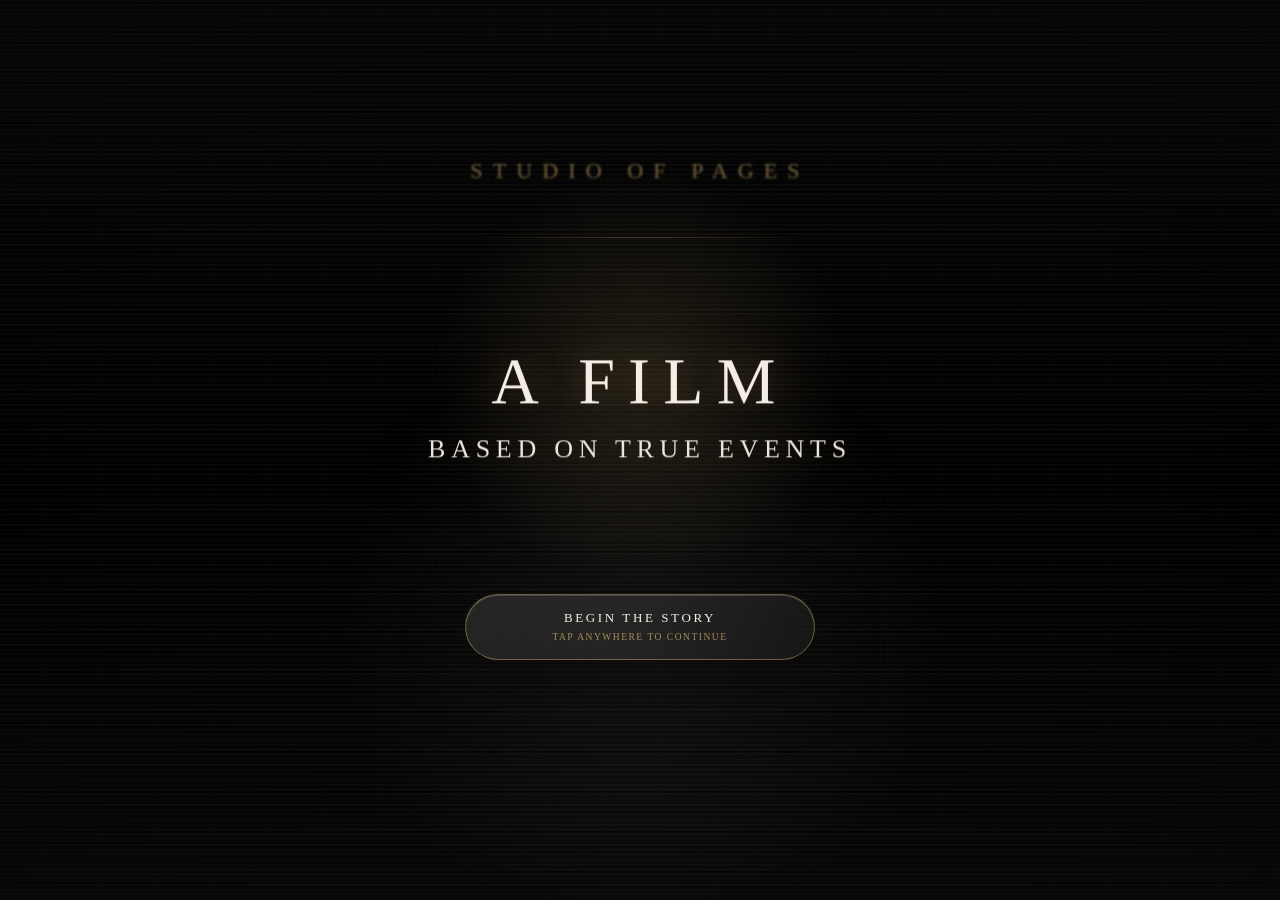
==== commit cb3d6782: "snbnbnbnbn" ====
--- a/memory/index.html
+++ b/memory/index.html
@@ -5,27 +5,17 @@
   <meta name="viewport" content="width=device-width, initial-scale=1">
   <meta name="theme-color" content="#050505">
   <title>StudioOfPages Memory</title>
-  <link rel="stylesheet" href="../assets/style.css?v=movie-theme-20-clean">
+  <link rel="stylesheet" href="../assets/style.css?v=movie-theme-24-intro-pending-fix">
 </head>
-<body>
-  <div id="intro" class="sop-intro sop-cinema-intro" role="button" tabindex="0" aria-label="Begin the story">
-    <div class="sop-cinema-intro__grain" aria-hidden="true"></div>
-
-    <div class="sop-cinema-intro__stage" aria-hidden="false">
-      <div class="sop-cinema-intro__step sop-cinema-intro__step--studio">
-        <span>STUDIO OF PAGES</span>
-        <small>PRESENTS</small>
-      </div>
-
-      <div class="sop-cinema-intro__step sop-cinema-intro__step--film">
-        <span>A FILM</span>
-        <small>BASED ON TRUE EVENTS</small>
-      </div>
-
-      <div class="sop-cinema-intro__start">
-        <span>Begin The Story</span>
-        <small>Tap anywhere to continue</small>
-      </div>
+<body class="is-intro-pending">
+  <div id="intro" class="sop-intro" role="button" tabindex="0" aria-label="Tap to view your memories">
+    <div class="sop-intro__center">
+      <div class="sop-intro__heart" aria-hidden="true">♡</div>
+      <div class="sop-intro__tap">Tap to View Your Memories</div>
+    </div>
+    <div class="sop-intro__brand">
+      <strong>StudioOfPages</strong>
+      <span>A Memory Awaits</span>
     </div>
   </div>
 
@@ -134,6 +124,6 @@
     <button id="lightboxNext" class="sop-lightbox__nav sop-lightbox__nav--next" type="button">›</button>
   </div>
 
-  <script src="../assets/app.js?v=movie-theme-20-clean"></script>
+  <script src="../assets/app.js?v=movie-theme-24-intro-pending-fix"></script>
 </body>
 </html>
--- a/assets/style.css
+++ b/assets/style.css
@@ -4813,3 +4813,132 @@
   22% { opacity: .78; transform: translateX(-50%) scaleX(1); }
   72%, 100% { opacity: .38; transform: translateX(-50%) scaleX(.82); }
 }
+
+
+/* =========================================================
+   Movie Theme 2.2 FINAL — Cast + Special Thanks Fix
+   Son düzeltme:
+   - Cast başlığı sadece STARRING olur.
+   - Special Thanks bölümü görünmez.
+========================================================= */
+
+/* CAST: Eski "STARRING IN ..." metnini kesin olarak bastır */
+body.theme-movie .sop-page-movie-cast .sop-section__title {
+  position: relative !important;
+  font-size: 0 !important;
+  line-height: 0 !important;
+  letter-spacing: 0 !important;
+  color: transparent !important;
+  text-shadow: none !important;
+  margin: 0 0 clamp(34px, 6vh, 62px) !important;
+  min-height: clamp(58px, 9vw, 108px) !important;
+}
+
+body.theme-movie .sop-page-movie-cast .sop-section__title::before {
+  content: "STARRING" !important;
+  display: block !important;
+  color: var(--sop-cream) !important;
+  font-size: clamp(54px, 8vw, 112px) !important;
+  line-height: .9 !important;
+  letter-spacing: .18em !important;
+  text-align: center !important;
+  text-transform: uppercase !important;
+  text-shadow: 0 22px 70px rgba(0,0,0,.55) !important;
+}
+
+/* CREDITS: Special Thanks alanı eski HTML içinde kalsa bile görünmesin.
+   Credits içinde Special Thanks genellikle p + strong olarak geldiği için,
+   bu özel sınıf JS tarafında da kaynak koddan kaldırıldı. */
+body.theme-movie .sop-movie-credits-roll .sop-special-thanks,
+body.theme-movie .sop-movie-credits-roll [data-remove="special-thanks"] {
+  display: none !important;
+}
+
+@media (max-width: 768px) {
+  body.theme-movie .sop-page-movie-cast .sop-section__title {
+    min-height: clamp(46px, 14vw, 72px) !important;
+    margin-bottom: 28px !important;
+  }
+
+  body.theme-movie .sop-page-movie-cast .sop-section__title::before {
+    font-size: clamp(38px, 13vw, 66px) !important;
+    letter-spacing: .11em !important;
+  }
+}
+
+
+/* =========================================================
+   v23 Intro Isolation Fix
+   Movie cinema intro only works on body.theme-movie.
+   Other themes use default intro.
+========================================================= */
+
+body:not(.theme-movie) .sop-cinema-intro__grain,
+body:not(.theme-movie) .sop-cinema-intro__stage,
+body:not(.theme-movie) .sop-cinema-intro__step,
+body:not(.theme-movie) .sop-cinema-intro__start {
+  display: none !important;
+}
+
+body:not(.theme-movie) .sop-intro {
+  background: #030303 !important;
+}
+
+body:not(.theme-movie) .sop-intro__center {
+  text-align: center;
+}
+
+body:not(.theme-movie) .sop-intro__heart {
+  font-size: clamp(48px, 12vw, 96px);
+  color: var(--sop-gold);
+}
+
+body:not(.theme-movie) .sop-intro__tap {
+  margin-top: 18px;
+  color: var(--sop-cream);
+  letter-spacing: .18em;
+  text-transform: uppercase;
+  font-size: 11px;
+}
+
+body:not(.theme-movie) .sop-intro__brand {
+  position: fixed;
+  left: 50%;
+  bottom: 38px;
+  transform: translateX(-50%);
+  text-align: center;
+}
+
+body:not(.theme-movie) .sop-intro__brand strong {
+  display: block;
+  color: var(--sop-cream);
+  letter-spacing: .18em;
+  text-transform: uppercase;
+  font-size: 12px;
+}
+
+body:not(.theme-movie) .sop-intro__brand span {
+  display: block;
+  margin-top: 8px;
+  color: var(--sop-gold);
+  letter-spacing: .24em;
+  text-transform: uppercase;
+  font-size: 10px;
+}
+
+
+/* =========================================================
+   v24 Intro Pending Fix
+   Tema okunana kadar intro gizli kalır.
+   Movie'de eski kalp intro bir an bile görünmez.
+========================================================= */
+
+body.is-intro-pending .sop-intro {
+  opacity: 0 !important;
+  visibility: hidden !important;
+  pointer-events: none !important;
+}
+
+body:not(.is-intro-pending) .sop-intro {
+  visibility: visible;
+}
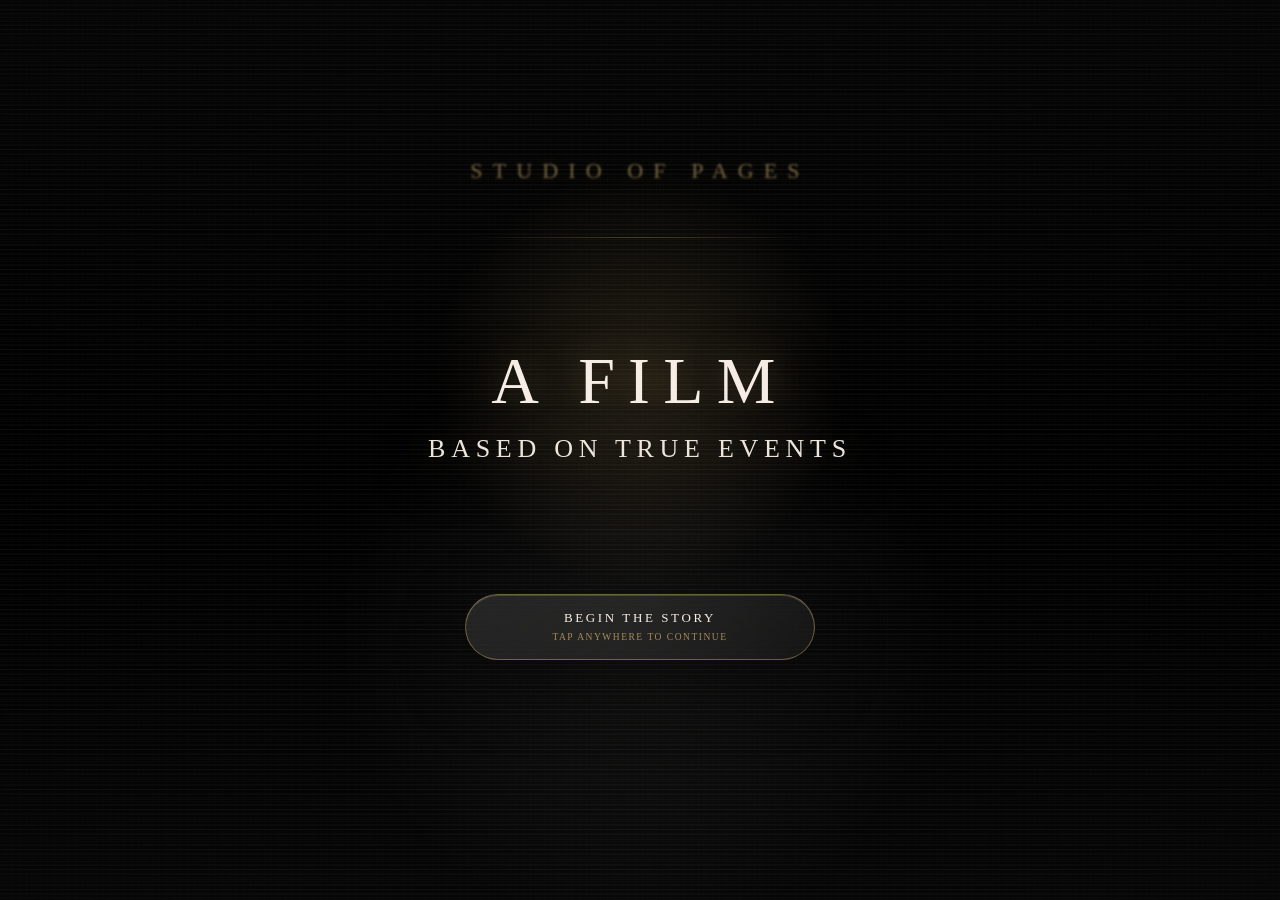
==== commit 47e5d7c1: "vvvbbnnn" ====
--- a/memory/index.html
+++ b/memory/index.html
@@ -5,19 +5,20 @@
   <meta name="viewport" content="width=device-width, initial-scale=1">
   <meta name="theme-color" content="#050505">
   <title>StudioOfPages Memory</title>
-  <link rel="stylesheet" href="../assets/style.css?v=movie-theme-24-intro-pending-fix">
+  <link rel="stylesheet" href="../assets/style.css?v=movie-theme-27-mobile-hard-fix">
+  <style>
+    html, body { background:#050505; }
+    body.is-intro-pending #intro,
+    body.is-page-pending #memoryBook {
+      display: none !important;
+      opacity: 0 !important;
+      visibility: hidden !important;
+      pointer-events: none !important;
+    }
+  </style>
 </head>
-<body class="is-intro-pending">
-  <div id="intro" class="sop-intro" role="button" tabindex="0" aria-label="Tap to view your memories">
-    <div class="sop-intro__center">
-      <div class="sop-intro__heart" aria-hidden="true">♡</div>
-      <div class="sop-intro__tap">Tap to View Your Memories</div>
-    </div>
-    <div class="sop-intro__brand">
-      <strong>StudioOfPages</strong>
-      <span>A Memory Awaits</span>
-    </div>
-  </div>
+<body class="is-intro-pending is-page-pending">
+  <div id="intro" class="sop-intro" style="display:none" role="button" tabindex="0" aria-label="Loading intro"></div>
 
   <script>
     // StudioOfPages instant intro opener: catches the very first PC click / mobile touch
@@ -124,6 +125,6 @@
     <button id="lightboxNext" class="sop-lightbox__nav sop-lightbox__nav--next" type="button">›</button>
   </div>
 
-  <script src="../assets/app.js?v=movie-theme-24-intro-pending-fix"></script>
+  <script src="../assets/app.js?v=movie-theme-27-mobile-hard-fix"></script>
 </body>
 </html>
--- a/assets/style.css
+++ b/assets/style.css
@@ -4942,3 +4942,410 @@
 body:not(.is-intro-pending) .sop-intro {
   visibility: visible;
 }
+
+
+/* =========================================================
+   Movie Theme 2.5 — Mobile Hero + Intro Flicker Fix
+   - Mobilde üst meta satırı taşmaz.
+   - Kart biraz yukarı alınır.
+   - Audio player daraltılır.
+   - Waveform / alt kredi / oklar mobilde dengelenir.
+   - Intro tema okunana kadar kesin gizli kalır.
+========================================================= */
+
+/* Extra intro safety */
+body.is-intro-pending #intro,
+body.is-intro-pending .sop-intro {
+  opacity: 0 !important;
+  visibility: hidden !important;
+  pointer-events: none !important;
+}
+
+/* Mobil düzeltmeler */
+@media (max-width: 768px) {
+
+  body.theme-movie .sop-page-hero .sop-hero__content {
+    top: max(10px, env(safe-area-inset-top)) !important;
+    transform: translateX(-50%) translateY(-24px) !important;
+    width: min(calc(100vw - 30px), 380px) !important;
+    max-height: calc(100svh - 42px) !important;
+    padding: 16px 14px 14px !important;
+    gap: 6px !important;
+  }
+
+  /* Üstteki bozulan "ŞU ANDA GÖSTERİMDE / yıldız / romantizm" alanları */
+  body.theme-movie .sop-page-hero .sop-hero__content::after {
+    order: -3 !important;
+    font-size: 11px !important;
+    letter-spacing: .16em !important;
+    margin: 0 0 6px !important;
+    width: auto !important;
+    max-width: 100% !important;
+    white-space: nowrap !important;
+  }
+
+  body.theme-movie #memoryLabel {
+    order: -2 !important;
+    width: 100% !important;
+    max-width: 100% !important;
+    display: block !important;
+    margin: 0 0 8px !important;
+    padding: 11px 10px !important;
+    border: 1px solid rgba(216,181,111,.42) !important;
+    color: rgba(255,247,238,.94) !important;
+    font-size: 12px !important;
+    line-height: 1 !important;
+    letter-spacing: .18em !important;
+    text-align: center !important;
+    white-space: nowrap !important;
+    overflow: hidden !important;
+    text-overflow: ellipsis !important;
+  }
+
+  body.theme-movie #memoryTitle {
+    font-size: clamp(31px, 9.2vw, 47px) !important;
+    line-height: .94 !important;
+    margin: 12px 0 8px !important;
+    letter-spacing: .01em !important;
+  }
+
+  body.theme-movie #memoryNames,
+  body.theme-movie #memoryDate {
+    display: none !important;
+  }
+
+  /* Play Story butonu */
+  body.theme-movie .sop-movie-play,
+  body.theme-movie .sop-play-story,
+  body.theme-movie .sop-hero-play,
+  body.theme-movie .sop-story-play,
+  body.theme-movie .sop-page-hero a,
+  body.theme-movie .sop-page-hero .sop-primary-button {
+    margin-top: 8px !important;
+    margin-bottom: 10px !important;
+  }
+
+  /* Audio player */
+  body.theme-movie .sop-player {
+    width: 88% !important;
+    max-width: 318px !important;
+    min-height: 58px !important;
+    padding: 8px 10px 8px 8px !important;
+    gap: 9px !important;
+    margin-top: 8px !important;
+  }
+
+  body.theme-movie .sop-play {
+    width: 44px !important;
+    height: 44px !important;
+    min-width: 44px !important;
+    flex-basis: 44px !important;
+  }
+
+  body.theme-movie .sop-player__text p,
+  body.theme-movie #audioTitle {
+    font-size: 10px !important;
+    line-height: 1.1 !important;
+    letter-spacing: .12em !important;
+  }
+
+  body.theme-movie .sop-player__text span,
+  body.theme-movie #audioSubtitle {
+    font-size: 9px !important;
+    line-height: 1.2 !important;
+  }
+
+  body.theme-movie .sop-progress {
+    width: 82% !important;
+    max-width: 290px !important;
+    margin-top: 8px !important;
+  }
+
+  body.theme-movie .sop-wave--mini {
+    height: 54px !important;
+    margin-top: -2px !important;
+    margin-bottom: -2px !important;
+  }
+
+  body.theme-movie .sop-wave--mini i {
+    max-height: 48px !important;
+  }
+
+  body.theme-movie .sop-single-brand {
+    margin-top: 0 !important;
+    font-size: 9px !important;
+    letter-spacing: .36em !important;
+  }
+
+  /* Alt kredi yazısını biraz yukarı ve daha okunur yap */
+  body.theme-movie .sop-movie-footer,
+  body.theme-movie .sop-hero-footer,
+  body.theme-movie .sop-page-hero small:last-child {
+    margin-top: 8px !important;
+    transform: translateY(-8px) !important;
+  }
+
+  /* Sayfa okları */
+  body.theme-movie .sop-page-arrow {
+    width: 46px !important;
+    height: 46px !important;
+    font-size: 34px !important;
+    bottom: 58px !important;
+    top: auto !important;
+    transform: none !important;
+  }
+
+  body.theme-movie .sop-page-arrow--prev {
+    left: 18px !important;
+  }
+
+  body.theme-movie .sop-page-arrow--next {
+    right: 18px !important;
+  }
+
+  body.theme-movie .sop-book-nav {
+    top: max(8px, env(safe-area-inset-top)) !important;
+    transform: scale(.88) !important;
+    transform-origin: top center !important;
+  }
+}
+
+/* Daha kısa telefonlar için ek sıkıştırma */
+@media (max-width: 768px) and (max-height: 760px) {
+  body.theme-movie .sop-page-hero .sop-hero__content {
+    top: 6px !important;
+    transform: translateX(-50%) translateY(-28px) !important;
+    padding: 12px 12px 12px !important;
+    gap: 4px !important;
+  }
+
+  body.theme-movie #memoryTitle {
+    font-size: clamp(28px, 8.4vw, 42px) !important;
+    margin: 8px 0 6px !important;
+  }
+
+  body.theme-movie .sop-player {
+    min-height: 54px !important;
+    margin-top: 5px !important;
+  }
+
+  body.theme-movie .sop-wave--mini {
+    height: 40px !important;
+  }
+}
+
+
+/* =========================================================
+   Movie Theme 2.6 — JS Built Intro Fix
+   Intro HTML içinde hazır görünmez.
+   Tema okunduktan sonra doğru intro JS ile oluşturulur.
+========================================================= */
+
+#intro[style*="display:none"],
+body.is-intro-pending #intro,
+body.is-intro-pending .sop-intro {
+  display: none !important;
+  opacity: 0 !important;
+  visibility: hidden !important;
+  pointer-events: none !important;
+}
+
+body:not(.is-intro-pending) #intro:not([style*="display:none"]) {
+  display: grid;
+}
+
+
+/* =========================================================
+   Movie Theme 2.7 — Mobile Hard Fix
+   Sorun: mobilde tema/sayfa sistemi kurulmadan içerik görünüyordu.
+   Çözüm: intro + memoryBook JS hazır olana kadar gizli.
+========================================================= */
+
+body.is-page-pending #memoryBook,
+body.is-intro-pending #intro {
+  display: none !important;
+  opacity: 0 !important;
+  visibility: hidden !important;
+  pointer-events: none !important;
+}
+
+/* Book layout hard reset for mobile + desktop */
+body.book-mode .sop-book {
+  width: 100vw !important;
+  height: 100svh !important;
+  overflow: hidden !important;
+  position: relative !important;
+}
+
+body.book-mode .sop-page-track {
+  display: flex !important;
+  flex-direction: row !important;
+  height: 100svh !important;
+  transition: transform .75s cubic-bezier(.2,.82,.2,1) !important;
+  will-change: transform !important;
+}
+
+body.book-mode .sop-book-page {
+  width: 100vw !important;
+  min-width: 100vw !important;
+  height: 100svh !important;
+  min-height: 100svh !important;
+  flex: 0 0 100vw !important;
+  overflow: hidden !important;
+  position: relative !important;
+}
+
+body.book-mode .sop-book-page[hidden] {
+  display: none !important;
+}
+
+/* Prevent browser mobile scroll showing stacked sections */
+html,
+body.book-mode {
+  width: 100% !important;
+  min-height: 100svh !important;
+  overflow: hidden !important;
+  background: #050505 !important;
+}
+
+/* Movie mobile hero: fit inside viewport */
+@media (max-width: 768px) {
+  body.theme-movie .sop-page-hero .sop-hero__content {
+    top: max(6px, env(safe-area-inset-top)) !important;
+    left: 50% !important;
+    right: auto !important;
+    bottom: auto !important;
+    transform: translateX(-50%) !important;
+    width: min(calc(100vw - 34px), 380px) !important;
+    max-height: calc(100svh - 80px) !important;
+    padding: 14px 12px 12px !important;
+    gap: 5px !important;
+    overflow: hidden !important;
+  }
+
+  body.theme-movie .sop-page-hero .sop-hero__content::after {
+    order: -3 !important;
+    font-size: 10px !important;
+    letter-spacing: .14em !important;
+    margin: 0 0 5px !important;
+    white-space: nowrap !important;
+  }
+
+  body.theme-movie #memoryLabel {
+    order: -2 !important;
+    display: block !important;
+    width: 100% !important;
+    margin: 0 0 7px !important;
+    padding: 9px 8px !important;
+    border: 1px solid rgba(216,181,111,.42) !important;
+    font-size: 11px !important;
+    line-height: 1 !important;
+    letter-spacing: .16em !important;
+    text-align: center !important;
+    white-space: nowrap !important;
+    overflow: hidden !important;
+  }
+
+  body.theme-movie #memoryTitle {
+    font-size: clamp(30px, 8.8vw, 44px) !important;
+    line-height: .94 !important;
+    margin: 10px 0 7px !important;
+    letter-spacing: .01em !important;
+  }
+
+  body.theme-movie #memoryNames,
+  body.theme-movie #memoryDate {
+    display: none !important;
+  }
+
+  body.theme-movie .sop-player {
+    width: 86% !important;
+    max-width: 310px !important;
+    min-height: 54px !important;
+    padding: 7px 9px 7px 7px !important;
+    gap: 8px !important;
+    margin-top: 6px !important;
+  }
+
+  body.theme-movie .sop-play {
+    width: 42px !important;
+    height: 42px !important;
+    min-width: 42px !important;
+    flex-basis: 42px !important;
+  }
+
+  body.theme-movie #audioTitle {
+    font-size: 10px !important;
+    letter-spacing: .11em !important;
+    line-height: 1.1 !important;
+  }
+
+  body.theme-movie #audioSubtitle {
+    font-size: 9px !important;
+    line-height: 1.15 !important;
+  }
+
+  body.theme-movie .sop-progress {
+    width: 78% !important;
+    max-width: 280px !important;
+    margin-top: 7px !important;
+  }
+
+  body.theme-movie .sop-wave--mini {
+    height: 42px !important;
+    margin-top: -4px !important;
+    margin-bottom: -2px !important;
+  }
+
+  body.theme-movie .sop-single-brand {
+    font-size: 8px !important;
+    letter-spacing: .32em !important;
+    margin-top: 0 !important;
+  }
+
+  body.theme-movie .sop-page-arrow {
+    width: 44px !important;
+    height: 44px !important;
+    font-size: 32px !important;
+    top: 50% !important;
+    bottom: auto !important;
+    transform: translateY(-50%) !important;
+  }
+
+  body.theme-movie .sop-page-arrow--prev {
+    left: 12px !important;
+  }
+
+  body.theme-movie .sop-page-arrow--next {
+    right: 12px !important;
+  }
+
+  body.theme-movie .sop-book-nav {
+    top: max(8px, env(safe-area-inset-top)) !important;
+    transform: translateX(-50%) scale(.82) !important;
+    transform-origin: top center !important;
+  }
+}
+
+@media (max-width: 768px) and (max-height: 760px) {
+  body.theme-movie .sop-page-hero .sop-hero__content {
+    top: max(4px, env(safe-area-inset-top)) !important;
+    max-height: calc(100svh - 58px) !important;
+    padding: 10px 10px 10px !important;
+    gap: 3px !important;
+  }
+
+  body.theme-movie #memoryTitle {
+    font-size: clamp(27px, 8vw, 40px) !important;
+    margin: 7px 0 5px !important;
+  }
+
+  body.theme-movie .sop-player {
+    min-height: 50px !important;
+    margin-top: 4px !important;
+  }
+
+  body.theme-movie .sop-wave--mini {
+    height: 30px !important;
+  }
+}
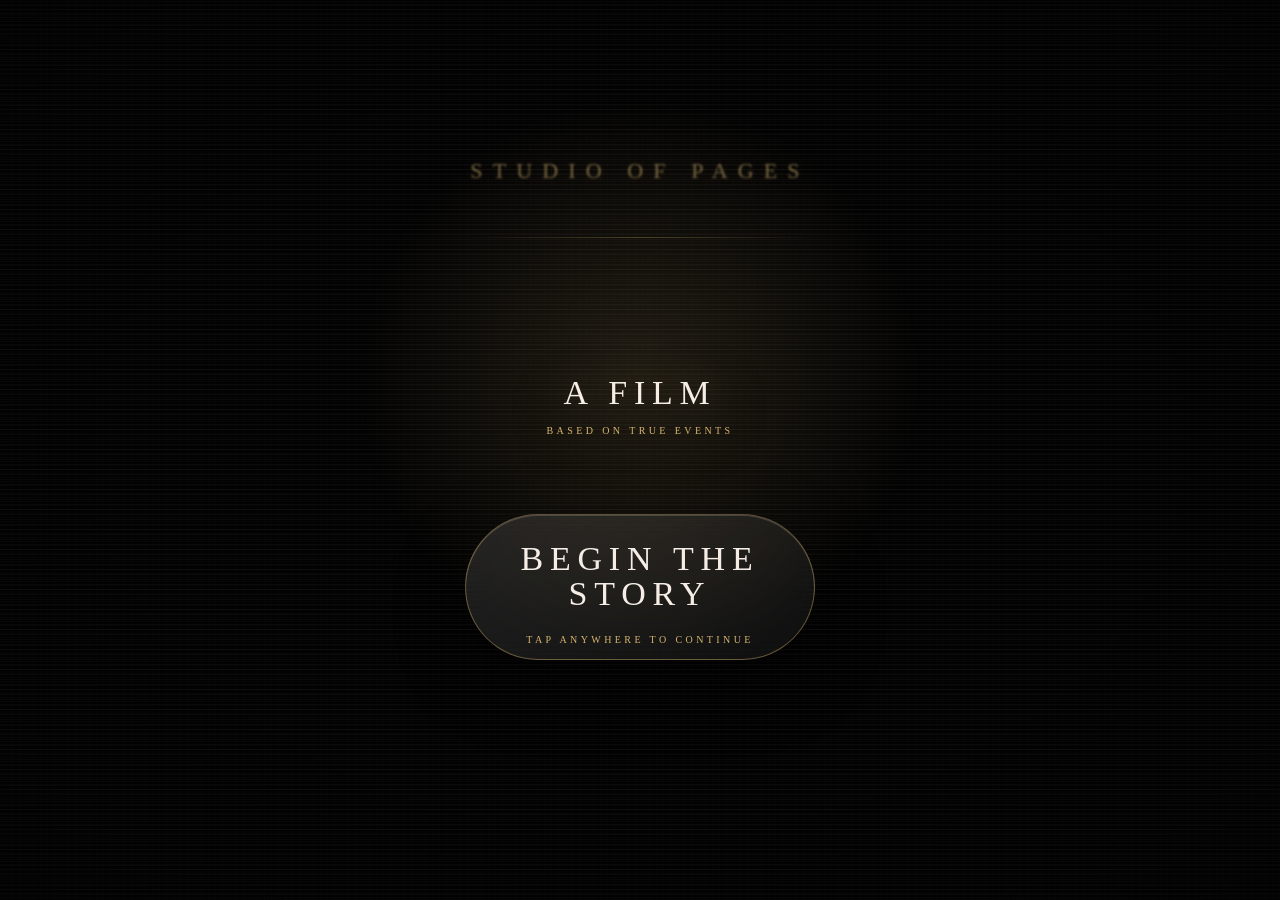
==== commit 23bc7b5a: "eercfvfvf" ====
--- a/memory/index.html
+++ b/memory/index.html
@@ -5,7 +5,7 @@
   <meta name="viewport" content="width=device-width, initial-scale=1">
   <meta name="theme-color" content="#050505">
   <title>StudioOfPages Memory</title>
-  <link rel="stylesheet" href="../assets/style.css?v=movie-theme-27-mobile-hard-fix">
+  <link rel="stylesheet" href="../assets/style.css?v=movie-pro-clean-v4">
   <style>
     html, body { background:#050505; }
     body.is-intro-pending #intro,
@@ -125,6 +125,6 @@
     <button id="lightboxNext" class="sop-lightbox__nav sop-lightbox__nav--next" type="button">›</button>
   </div>
 
-  <script src="../assets/app.js?v=movie-theme-27-mobile-hard-fix"></script>
+  <script src="../assets/app.js?v=movie-pro-clean-v4"></script>
 </body>
 </html>
--- a/assets/style.css
+++ b/assets/style.css
@@ -5349,3 +5349,680 @@
     height: 30px !important;
   }
 }
+
+
+/* =========================================================
+   Movie Theme 2.8 — MOBILE HERO FIT REAL FIX
+   Mobilde hero kartı artık ekranın üstüne binmez.
+   Üst dot/audio mini bar hero üzerinde gizlenir.
+   Kart komple ölçeklenip ortalanır.
+========================================================= */
+
+@media (max-width: 768px) {
+  html,
+  body,
+  body.book-mode,
+  body.book-mode .sop-book,
+  body.book-mode .sop-page-track,
+  body.book-mode .sop-book-page {
+    height: 100dvh !important;
+    min-height: 100dvh !important;
+    max-height: 100dvh !important;
+    overflow: hidden !important;
+  }
+
+  body.theme-movie .sop-book-nav {
+    display: none !important;
+  }
+
+  body.theme-movie .sop-page-hero .sop-hero__content {
+    position: absolute !important;
+    left: 50% !important;
+    top: 48% !important;
+    right: auto !important;
+    bottom: auto !important;
+    width: min(392px, calc(100vw - 22px)) !important;
+    max-width: calc(100vw - 22px) !important;
+    height: auto !important;
+    max-height: none !important;
+    transform: translate(-50%, -50%) scale(.82) !important;
+    transform-origin: center center !important;
+    padding: 18px 14px 16px !important;
+    gap: 7px !important;
+    overflow: hidden !important;
+    box-sizing: border-box !important;
+  }
+
+  body.theme-movie .sop-page-hero .sop-hero__content::after {
+    order: -3 !important;
+    font-size: 10px !important;
+    letter-spacing: .16em !important;
+    margin: 0 0 6px !important;
+    white-space: nowrap !important;
+  }
+
+  body.theme-movie #memoryLabel {
+    order: -2 !important;
+    width: 100% !important;
+    display: block !important;
+    margin: 0 0 8px !important;
+    padding: 10px 8px !important;
+    border: 1px solid rgba(216,181,111,.42) !important;
+    font-size: 11px !important;
+    letter-spacing: .18em !important;
+    line-height: 1 !important;
+    text-align: center !important;
+    white-space: nowrap !important;
+  }
+
+  body.theme-movie #memoryTitle {
+    font-size: clamp(33px, 10vw, 48px) !important;
+    line-height: .94 !important;
+    margin: 12px 0 9px !important;
+    letter-spacing: .012em !important;
+  }
+
+  body.theme-movie #memoryNames,
+  body.theme-movie #memoryDate {
+    display: none !important;
+  }
+
+  body.theme-movie .sop-player {
+    width: 90% !important;
+    max-width: 330px !important;
+    min-height: 58px !important;
+    padding: 8px 10px 8px 8px !important;
+    gap: 9px !important;
+    margin: 8px auto 0 !important;
+    box-sizing: border-box !important;
+  }
+
+  body.theme-movie .sop-play {
+    width: 44px !important;
+    height: 44px !important;
+    min-width: 44px !important;
+    flex-basis: 44px !important;
+  }
+
+  body.theme-movie #audioTitle {
+    font-size: 10px !important;
+    letter-spacing: .11em !important;
+    line-height: 1.1 !important;
+  }
+
+  body.theme-movie #audioSubtitle {
+    font-size: 9px !important;
+    line-height: 1.15 !important;
+  }
+
+  body.theme-movie .sop-progress {
+    width: 78% !important;
+    max-width: 280px !important;
+    margin-top: 8px !important;
+  }
+
+  body.theme-movie .sop-wave--mini {
+    height: 42px !important;
+    margin-top: -2px !important;
+    margin-bottom: -2px !important;
+  }
+
+  body.theme-movie .sop-single-brand {
+    font-size: 8px !important;
+    letter-spacing: .32em !important;
+    margin-top: 0 !important;
+  }
+
+  body.theme-movie .sop-page-arrow {
+    width: 42px !important;
+    height: 42px !important;
+    font-size: 30px !important;
+    top: auto !important;
+    bottom: 20px !important;
+    transform: none !important;
+    z-index: 30 !important;
+  }
+
+  body.theme-movie .sop-page-arrow--prev {
+    left: 18px !important;
+  }
+
+  body.theme-movie .sop-page-arrow--next {
+    right: 18px !important;
+  }
+}
+
+@media (max-width: 768px) and (max-height: 760px) {
+  body.theme-movie .sop-page-hero .sop-hero__content {
+    top: 45% !important;
+    transform: translate(-50%, -50%) scale(.74) !important;
+  }
+}
+
+@media (max-width: 380px) {
+  body.theme-movie .sop-page-hero .sop-hero__content {
+    transform: translate(-50%, -50%) scale(.76) !important;
+  }
+}
+
+/* =========================================================
+   Movie Theme Professional Clean Layer — v4.0
+   Scope: ONLY body.theme-movie / body[data-theme="movie"]
+   Other themes are intentionally untouched.
+========================================================= */
+
+body.theme-movie.movie-pro-clean,
+body[data-theme="movie"].movie-pro-clean {
+  --movie-gold: #d8b56f;
+  --movie-red: #9f1d20;
+  --movie-cream: #fff7e6;
+  --movie-muted: rgba(255,247,230,.68);
+  --movie-safe-bottom: env(safe-area-inset-bottom, 0px);
+  --movie-safe-top: env(safe-area-inset-top, 0px);
+  background: #030303 !important;
+}
+
+body.theme-movie.movie-pro-clean .sop-cinema-intro {
+  display: grid !important;
+  place-items: center !important;
+  background: radial-gradient(circle at 50% 42%, rgba(216,181,111,.14), transparent 34%), #020202 !important;
+  opacity: 1;
+  visibility: visible;
+  pointer-events: auto;
+  animation: none !important;
+}
+
+body.theme-movie.movie-pro-clean .sop-cinema-intro.is-hidden,
+body.theme-movie.movie-pro-clean .sop-cinema-intro.force-hidden {
+  opacity: 0 !important;
+  visibility: hidden !important;
+  pointer-events: none !important;
+  display: none !important;
+}
+
+body.theme-movie.movie-pro-clean .sop-cinema-intro__stage {
+  width: min(88vw, 520px);
+  text-align: center;
+  color: var(--movie-cream);
+  letter-spacing: .22em;
+  text-transform: uppercase;
+}
+
+body.theme-movie.movie-pro-clean .sop-cinema-intro__step span,
+body.theme-movie.movie-pro-clean .sop-cinema-intro__start span {
+  display: block;
+  font-size: clamp(18px, 4.8vw, 34px);
+  line-height: 1.05;
+}
+
+body.theme-movie.movie-pro-clean .sop-cinema-intro__step small,
+body.theme-movie.movie-pro-clean .sop-cinema-intro__start small {
+  display: block;
+  margin-top: 14px;
+  color: var(--movie-gold);
+  font-size: 10px;
+  letter-spacing: .34em;
+}
+
+body.theme-movie.movie-pro-clean .sop-cinema-intro__start {
+  margin-top: 38px;
+  padding-top: 26px;
+  border-top: 1px solid rgba(216,181,111,.32);
+}
+
+body.theme-movie.movie-pro-clean .sop-page-hero {
+  min-height: 100svh !important;
+  height: 100svh !important;
+  overflow: hidden !important;
+  display: grid !important;
+  place-items: center !important;
+  padding: calc(18px + var(--movie-safe-top)) 18px calc(18px + var(--movie-safe-bottom)) !important;
+}
+
+body.theme-movie.movie-pro-clean .sop-hero__media,
+body.theme-movie.movie-pro-clean .sop-hero__image {
+  position: absolute !important;
+  inset: 0 !important;
+  width: 100% !important;
+  height: 100% !important;
+}
+
+body.theme-movie.movie-pro-clean .sop-hero__image {
+  object-fit: cover !important;
+  opacity: 1 !important;
+  filter: brightness(.74) contrast(1.14) saturate(.95) !important;
+  transform-origin: center center !important;
+  animation: sopMovieCleanKenBurns 34s ease-in-out infinite alternate !important;
+}
+
+body.theme-movie.movie-pro-clean .sop-hero__overlay {
+  position: absolute !important;
+  inset: 0 !important;
+  background:
+    radial-gradient(circle at 50% 48%, rgba(216,181,111,.13), transparent 34%),
+    linear-gradient(90deg, rgba(0,0,0,.86), rgba(0,0,0,.28) 50%, rgba(0,0,0,.86)),
+    linear-gradient(to top, rgba(0,0,0,.92), rgba(0,0,0,.14) 52%, rgba(0,0,0,.58)) !important;
+}
+
+body.theme-movie.movie-pro-clean .sop-hero__content {
+  position: relative !important;
+  inset: auto !important;
+  transform: none !important;
+  z-index: 3 !important;
+  width: min(92vw, 690px) !important;
+  max-height: calc(100svh - 44px - var(--movie-safe-top) - var(--movie-safe-bottom)) !important;
+  min-height: auto !important;
+  height: auto !important;
+  margin: 0 auto !important;
+  padding: clamp(28px, 4.8vh, 52px) clamp(22px, 4vw, 46px) !important;
+  display: flex !important;
+  flex-direction: column !important;
+  align-items: center !important;
+  justify-content: center !important;
+  gap: 0 !important;
+  text-align: center !important;
+  overflow: hidden !important;
+  border-radius: 0 !important;
+  border: 1px solid rgba(216,181,111,.55) !important;
+  background: linear-gradient(180deg, rgba(0,0,0,.48), rgba(0,0,0,.82)), radial-gradient(circle at 50% 0%, rgba(216,181,111,.14), transparent 42%) !important;
+  box-shadow: 0 0 0 8px rgba(0,0,0,.30), 0 28px 110px rgba(0,0,0,.74), inset 0 0 0 1px rgba(255,247,230,.10) !important;
+  backdrop-filter: blur(10px) saturate(112%) !important;
+  -webkit-backdrop-filter: blur(10px) saturate(112%) !important;
+}
+
+body.theme-movie.movie-pro-clean .sop-hero__content::before {
+  content: "" !important;
+  position: absolute !important;
+  inset: 14px !important;
+  border: 1px solid rgba(216,181,111,.36) !important;
+  border-radius: 0 !important;
+  pointer-events: none !important;
+  z-index: 1 !important;
+  background: none !important;
+  opacity: 1 !important;
+}
+
+body.theme-movie.movie-pro-clean .sop-hero__content::after {
+  content: "" !important;
+  position: absolute !important;
+  inset: 24px !important;
+  border: 1px solid rgba(255,247,230,.14) !important;
+  border-radius: 0 !important;
+  pointer-events: none !important;
+  z-index: 1 !important;
+  background: none !important;
+  opacity: 1 !important;
+}
+
+body.theme-movie.movie-pro-clean .sop-movie-poster-top,
+body.theme-movie.movie-pro-clean #memoryLabel,
+body.theme-movie.movie-pro-clean #memoryTitle,
+body.theme-movie.movie-pro-clean #memoryNames,
+body.theme-movie.movie-pro-clean #memoryDate,
+body.theme-movie.movie-pro-clean .sop-movie-poster-meta,
+body.theme-movie.movie-pro-clean .sop-movie-play-story,
+body.theme-movie.movie-pro-clean .sop-player,
+body.theme-movie.movie-pro-clean .sop-progress,
+body.theme-movie.movie-pro-clean .sop-wave,
+body.theme-movie.movie-pro-clean .sop-single-brand,
+body.theme-movie.movie-pro-clean .sop-movie-billing {
+  position: relative !important;
+  z-index: 4 !important;
+}
+
+body.theme-movie.movie-pro-clean .sop-movie-poster-top {
+  width: 100% !important;
+  display: flex !important;
+  flex-direction: column !important;
+  align-items: center !important;
+  justify-content: center !important;
+  gap: 8px !important;
+  margin: 0 0 14px !important;
+  text-align: center !important;
+  color: var(--movie-gold) !important;
+}
+
+body.theme-movie.movie-pro-clean .sop-movie-stars {
+  display: flex !important;
+  align-items: center !important;
+  justify-content: center !important;
+  width: 100% !important;
+  text-align: center !important;
+  letter-spacing: .22em !important;
+  line-height: 1 !important;
+  padding-left: .22em !important;
+  font-size: clamp(10px, 1.55vw, 13px) !important;
+  color: var(--movie-gold) !important;
+}
+
+body.theme-movie.movie-pro-clean .sop-movie-poster-top strong {
+  display: inline-flex !important;
+  align-items: center !important;
+  justify-content: center !important;
+  min-height: 30px !important;
+  padding: 7px 13px !important;
+  margin: 0 auto !important;
+  border: 1px solid rgba(216,181,111,.58) !important;
+  background: rgba(0,0,0,.38) !important;
+  color: var(--movie-cream) !important;
+  font-size: clamp(9px, 1.45vw, 12px) !important;
+  letter-spacing: .28em !important;
+  line-height: 1 !important;
+  text-align: center !important;
+}
+
+body.theme-movie.movie-pro-clean .sop-movie-genre {
+  display: flex !important;
+  align-items: center !important;
+  justify-content: center !important;
+  width: 100% !important;
+  color: var(--movie-gold) !important;
+  font-size: clamp(9px, 1.4vw, 12px) !important;
+  letter-spacing: .24em !important;
+  text-transform: uppercase !important;
+  text-align: center !important;
+}
+
+body.theme-movie.movie-pro-clean #memoryLabel {
+  margin: 0 0 8px !important;
+  color: var(--movie-red) !important;
+  font-size: 10px !important;
+  font-weight: 800 !important;
+  letter-spacing: .34em !important;
+  text-transform: uppercase !important;
+}
+
+body.theme-movie.movie-pro-clean #memoryTitle {
+  width: 100% !important;
+  margin: 0 !important;
+  display: block !important;
+  text-align: center !important;
+  font-family: Georgia, "Times New Roman", serif !important;
+  font-size: clamp(44px, 10vw, 104px) !important;
+  line-height: .84 !important;
+  letter-spacing: -.045em !important;
+  text-transform: uppercase !important;
+  color: var(--movie-cream) !important;
+  text-shadow: 0 14px 50px rgba(0,0,0,.90), 0 0 30px rgba(216,181,111,.13) !important;
+}
+
+body.theme-movie.movie-pro-clean #memoryNames {
+  margin: 15px 0 8px !important;
+  color: var(--movie-gold) !important;
+  font-size: clamp(16px, 3.6vw, 28px) !important;
+  letter-spacing: .14em !important;
+  text-transform: uppercase !important;
+  font-style: normal !important;
+  line-height: 1.1 !important;
+}
+
+body.theme-movie.movie-pro-clean #memoryDate {
+  max-width: 580px !important;
+  margin: 0 auto 14px !important;
+  color: rgba(255,247,230,.86) !important;
+  font-size: clamp(13px, 2.1vw, 17px) !important;
+  line-height: 1.42 !important;
+  letter-spacing: .04em !important;
+  text-transform: none !important;
+}
+
+body.theme-movie.movie-pro-clean .sop-movie-poster-meta {
+  width: 100% !important;
+  display: flex !important;
+  justify-content: center !important;
+  flex-wrap: wrap !important;
+  gap: 8px !important;
+  margin: 10px auto 14px !important;
+}
+
+body.theme-movie.movie-pro-clean .sop-movie-poster-meta span {
+  padding: 6px 9px !important;
+  border-top: 1px solid rgba(216,181,111,.42) !important;
+  border-bottom: 1px solid rgba(216,181,111,.42) !important;
+  color: rgba(255,247,230,.76) !important;
+  font-size: 9px !important;
+  letter-spacing: .18em !important;
+  text-transform: uppercase !important;
+}
+
+body.theme-movie.movie-pro-clean .sop-movie-play-story {
+  min-height: 48px !important;
+  margin: 2px 0 12px !important;
+  padding: 0 20px !important;
+  border-radius: 999px !important;
+  border: 1px solid rgba(216,181,111,.72) !important;
+  background: linear-gradient(135deg, #ffe5a8, #b78435) !important;
+  color: #070707 !important;
+  font-size: 11px !important;
+  font-weight: 800 !important;
+  letter-spacing: .18em !important;
+  text-transform: uppercase !important;
+}
+
+body.theme-movie.movie-pro-clean .sop-player {
+  width: min(100%, 420px) !important;
+  display: inline-flex !important;
+  border-radius: 17px !important;
+  background: rgba(0,0,0,.58) !important;
+  border-color: rgba(216,181,111,.36) !important;
+  box-shadow: 0 18px 56px rgba(0,0,0,.42) !important;
+}
+
+body.theme-movie.movie-pro-clean .sop-progress {
+  width: min(100%, 420px) !important;
+  margin: 14px auto 0 !important;
+}
+
+body.theme-movie.movie-pro-clean .sop-wave--mini {
+  height: 38px !important;
+  margin: 10px auto 0 !important;
+}
+
+body.theme-movie.movie-pro-clean .sop-single-brand {
+  margin-top: 10px !important;
+  color: rgba(216,181,111,.82) !important;
+  font-size: 9px !important;
+  letter-spacing: .34em !important;
+  text-transform: uppercase !important;
+}
+
+body.theme-movie.movie-pro-clean .sop-movie-billing {
+  width: min(100%, 600px) !important;
+  margin: 12px auto 0 !important;
+  padding: 0 12px !important;
+  color: rgba(255,247,230,.50) !important;
+  font-size: clamp(8px, 1.3vw, 10px) !important;
+  line-height: 1.45 !important;
+  letter-spacing: .16em !important;
+  text-transform: uppercase !important;
+  text-align: center !important;
+}
+
+body.theme-movie.movie-pro-clean .sop-page-arrow {
+  z-index: 60 !important;
+  border-color: rgba(216,181,111,.46) !important;
+  background: rgba(0,0,0,.42) !important;
+  color: var(--movie-cream) !important;
+  backdrop-filter: blur(16px) !important;
+  -webkit-backdrop-filter: blur(16px) !important;
+}
+
+body.theme-movie.movie-pro-clean .sop-page-dots,
+body.theme-movie.movie-pro-clean .sop-book-nav {
+  z-index: 61 !important;
+}
+
+@keyframes sopMovieCleanKenBurns {
+  0% { transform: scale(1.015) translate3d(0, 0, 0); }
+  100% { transform: scale(1.065) translate3d(-1%, -.6%, 0); }
+}
+
+@media (max-width: 768px) {
+  body.theme-movie.movie-pro-clean .sop-page-hero {
+    padding: calc(12px + var(--movie-safe-top)) 12px calc(72px + var(--movie-safe-bottom)) !important;
+    place-items: start center !important;
+  }
+
+  body.theme-movie.movie-pro-clean .sop-hero__overlay {
+    background:
+      radial-gradient(circle at 50% 38%, rgba(216,181,111,.11), transparent 32%),
+      linear-gradient(to top, rgba(0,0,0,.76), rgba(0,0,0,.16) 56%, rgba(0,0,0,.62)),
+      linear-gradient(90deg, rgba(0,0,0,.42), rgba(0,0,0,.14), rgba(0,0,0,.42)) !important;
+  }
+
+  body.theme-movie.movie-pro-clean .sop-hero__content {
+    width: min(94vw, 430px) !important;
+    max-height: calc(100svh - 94px - var(--movie-safe-top) - var(--movie-safe-bottom)) !important;
+    margin: 10px auto 0 !important;
+    padding: clamp(22px, 3.9vh, 34px) 18px !important;
+    box-shadow: 0 0 0 5px rgba(0,0,0,.30), 0 22px 80px rgba(0,0,0,.72), inset 0 0 0 1px rgba(255,247,230,.10) !important;
+  }
+
+  body.theme-movie.movie-pro-clean .sop-hero__content::before { inset: 10px !important; }
+  body.theme-movie.movie-pro-clean .sop-hero__content::after { inset: 18px !important; }
+
+  body.theme-movie.movie-pro-clean .sop-movie-poster-top {
+    gap: 6px !important;
+    margin-bottom: 10px !important;
+  }
+
+  body.theme-movie.movie-pro-clean .sop-movie-stars {
+    letter-spacing: .20em !important;
+    padding-left: .20em !important;
+    font-size: 10px !important;
+  }
+
+  body.theme-movie.movie-pro-clean .sop-movie-poster-top strong {
+    min-height: 28px !important;
+    padding: 7px 12px !important;
+    font-size: 9px !important;
+    letter-spacing: .24em !important;
+  }
+
+  body.theme-movie.movie-pro-clean .sop-movie-genre {
+    font-size: 9px !important;
+    letter-spacing: .22em !important;
+  }
+
+  body.theme-movie.movie-pro-clean #memoryLabel {
+    margin-bottom: 6px !important;
+    font-size: 9px !important;
+    letter-spacing: .28em !important;
+  }
+
+  body.theme-movie.movie-pro-clean #memoryTitle {
+    font-size: clamp(39px, 13.2vw, 62px) !important;
+    line-height: .82 !important;
+  }
+
+  body.theme-movie.movie-pro-clean #memoryNames {
+    margin: 12px 0 6px !important;
+    font-size: clamp(15px, 4.6vw, 21px) !important;
+    letter-spacing: .11em !important;
+  }
+
+  body.theme-movie.movie-pro-clean #memoryDate {
+    max-width: 330px !important;
+    margin-bottom: 10px !important;
+    font-size: 13px !important;
+    line-height: 1.34 !important;
+  }
+
+  body.theme-movie.movie-pro-clean .sop-movie-poster-meta {
+    gap: 6px !important;
+    margin: 8px auto 10px !important;
+  }
+
+  body.theme-movie.movie-pro-clean .sop-movie-poster-meta span {
+    padding: 5px 7px !important;
+    font-size: 8px !important;
+    letter-spacing: .13em !important;
+  }
+
+  body.theme-movie.movie-pro-clean .sop-movie-play-story {
+    min-height: 42px !important;
+    margin-bottom: 9px !important;
+    padding: 0 17px !important;
+    font-size: 10px !important;
+    letter-spacing: .15em !important;
+  }
+
+  body.theme-movie.movie-pro-clean .sop-player {
+    width: min(100%, 350px) !important;
+    padding: 10px 14px 10px 10px !important;
+    gap: 10px !important;
+    border-radius: 15px !important;
+  }
+
+  body.theme-movie.movie-pro-clean .sop-play {
+    width: 46px !important;
+    height: 46px !important;
+    min-width: 46px !important;
+  }
+
+  body.theme-movie.movie-pro-clean .sop-player__text p {
+    font-size: 12px !important;
+    letter-spacing: .12em !important;
+  }
+
+  body.theme-movie.movie-pro-clean .sop-player__text span {
+    font-size: 10px !important;
+  }
+
+  body.theme-movie.movie-pro-clean .sop-progress {
+    width: min(100%, 350px) !important;
+    margin-top: 10px !important;
+  }
+
+  body.theme-movie.movie-pro-clean .sop-wave--mini {
+    height: 26px !important;
+    margin-top: 7px !important;
+  }
+
+  body.theme-movie.movie-pro-clean .sop-single-brand {
+    margin-top: 7px !important;
+    font-size: 8px !important;
+    letter-spacing: .26em !important;
+  }
+
+  body.theme-movie.movie-pro-clean .sop-movie-billing {
+    margin-top: 8px !important;
+    font-size: 7px !important;
+    line-height: 1.35 !important;
+    letter-spacing: .12em !important;
+  }
+
+  body.theme-movie.movie-pro-clean .sop-page-arrow {
+    bottom: calc(16px + var(--movie-safe-bottom)) !important;
+    width: 46px !important;
+    height: 46px !important;
+    font-size: 34px !important;
+  }
+
+  body.theme-movie.movie-pro-clean .sop-page-arrow--prev { left: 16px !important; }
+  body.theme-movie.movie-pro-clean .sop-page-arrow--next { right: 16px !important; }
+
+  body.theme-movie.movie-pro-clean .sop-book-nav {
+    top: calc(12px + var(--movie-safe-top)) !important;
+    right: 12px !important;
+  }
+}
+
+@media (max-width: 390px) {
+  body.theme-movie.movie-pro-clean .sop-hero__content {
+    width: calc(100vw - 22px) !important;
+    padding: 20px 15px !important;
+  }
+
+  body.theme-movie.movie-pro-clean #memoryTitle {
+    font-size: clamp(35px, 12.5vw, 50px) !important;
+  }
+
+  body.theme-movie.movie-pro-clean #memoryDate {
+    font-size: 12px !important;
+  }
+
+  body.theme-movie.movie-pro-clean .sop-movie-poster-meta span:nth-child(3) {
+    display: none !important;
+  }
+}
